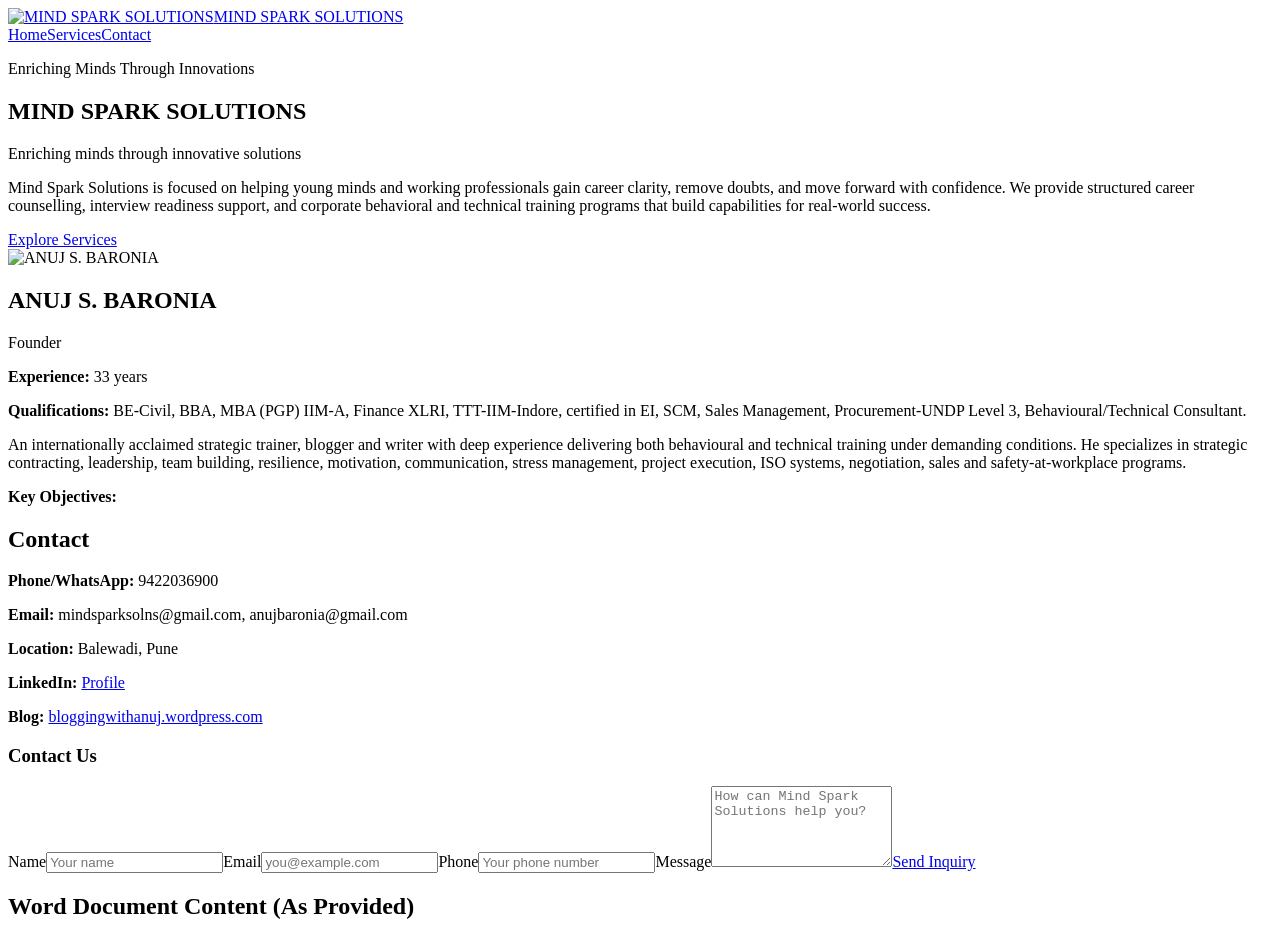
==== index.html @ 84519473 "Fix wallpaper asset path and redeploy static site" ====
<!DOCTYPE html><!--M9sIBnpE1X4_tfOrThRJ1--><html lang="en"><head><meta charSet="utf-8"/><meta name="viewport" content="width=device-width, initial-scale=1"/><link rel="preload" as="image" href="https://cdn.sanity.io/images/bre0b14b/production/0f4d6469ff3a203915226ed9542011f21049401d-160x127.jpg?rect=0,18,160,93&amp;w=240&amp;h=140"/><link rel="preload" as="image" href="https://cdn.sanity.io/images/bre0b14b/production/298e2a6131d64cf9a83df5d5cdf6d8bdfe95991b-1024x1012.jpg?rect=6,0,1012,1012&amp;w=500&amp;h=500"/><link rel="stylesheet" href="/Anuj_Baronia/_next/static/css/8b0b779b5762bd24.css" data-precedence="next"/><link rel="preload" as="script" fetchPriority="low" href="/Anuj_Baronia/_next/static/chunks/webpack-ed2e53abb8a1f10c.js"/><script src="/Anuj_Baronia/_next/static/chunks/4bd1b696-8b20f5740c9f0351.js" async=""></script><script src="/Anuj_Baronia/_next/static/chunks/255-03d8bde98ab1ef5b.js" async=""></script><script src="/Anuj_Baronia/_next/static/chunks/main-app-cd39a8e09364d6b1.js" async=""></script><script src="/Anuj_Baronia/_next/static/chunks/787-4b1746938708a63e.js" async=""></script><script src="/Anuj_Baronia/_next/static/chunks/app/page-6e0f05eaf040568f.js" async=""></script><title>Mind Spark Solutions</title><meta name="description" content="Mind Spark Solutions - enriching minds through innovative solutions"/><script src="/Anuj_Baronia/_next/static/chunks/polyfills-42372ed130431b0a.js" noModule=""></script></head><body><div hidden=""><!--$--><!--/$--></div><header class="topbar"><div class="container topbar-inner"><a class="brand-link" href="/Anuj_Baronia"><img src="https://cdn.sanity.io/images/bre0b14b/production/0f4d6469ff3a203915226ed9542011f21049401d-160x127.jpg?rect=0,18,160,93&amp;w=240&amp;h=140" alt="MIND SPARK SOLUTIONS" class="logo"/><span>MIND SPARK SOLUTIONS</span></a><nav class="topnav"><a class="active" href="/Anuj_Baronia">Home</a><a href="/Anuj_Baronia/services">Services</a><a href="#contact">Contact</a></nav></div></header><section class="hero-home"><div class="container hero-panel"><p class="eyebrow">Enriching Minds Through Innovations</p><h1>MIND SPARK SOLUTIONS</h1><p class="tagline">Enriching minds through innovative solutions</p><p>Mind Spark Solutions is focused on helping young minds and working professionals gain career clarity, remove doubts, and move forward with confidence. We provide structured career counselling, interview readiness support, and corporate behavioral and technical training programs that build capabilities for real-world success.</p><a class="btn" href="/Anuj_Baronia/services">Explore Services</a></div></section><section class="section"><div class="container profile-grid"><article class="card profile-card"><img src="https://cdn.sanity.io/images/bre0b14b/production/298e2a6131d64cf9a83df5d5cdf6d8bdfe95991b-1024x1012.jpg?rect=6,0,1012,1012&amp;w=500&amp;h=500" alt="ANUJ S. BARONIA" class="profile-image"/><div><h2>ANUJ S. BARONIA</h2><p class="muted">Founder</p><p><strong>Experience:</strong> <!-- -->33<!-- --> years</p><p><strong>Qualifications:</strong> <!-- -->BE-Civil, BBA, MBA (PGP) IIM-A, Finance XLRI, TTT-IIM-Indore, certified in EI, SCM, Sales Management, Procurement-UNDP Level 3, Behavioural/Technical Consultant.</p><p class="doc-preserve">An internationally acclaimed strategic trainer, blogger and writer with deep experience delivering both behavioural and technical training under demanding conditions. He specializes in strategic contracting, leadership, team building, resilience, motivation, communication, stress management, project execution, ISO systems, negotiation, sales and safety-at-workplace programs.</p><p class="doc-preserve"><strong>Key Objectives:</strong> </p></div></article></div></section><section id="contact" class="section"><div class="container contact-layout"><div class="card contact-info-card"><h2>Contact</h2><p><strong>Phone/WhatsApp:</strong> <span>9422036900</span></p><p><strong>Email:</strong> <span>mindsparksolns@gmail.com, anujbaronia@gmail.com</span></p><p><strong>Location:</strong> <span>Balewadi, Pune</span></p><p><strong>LinkedIn:</strong> <a href="https://www.linkedin.com/in/anuj-baronia-motivational-trainer-dgm-hpcl-57b08628/" target="_blank" rel="noreferrer">Profile</a></p><p><strong>Blog:</strong> <a href="https://drive.google.com/file/d/1AD6oXzR3zsWR8wqK1cyl5kDLmecyO86m/view?usp=drivesdk" target="_blank" rel="noreferrer">bloggingwithanuj.wordpress.com</a></p></div><form class="card contact-form"><h3>Contact Us</h3><label>Name<input type="text" placeholder="Your name" required=""/></label><label>Email<input type="email" placeholder="you@example.com" required=""/></label><label>Phone<input type="tel" placeholder="Your phone number"/></label><label>Message<textarea rows="5" placeholder="How can Mind Spark Solutions help you?" required=""></textarea></label><a class="btn" href="mailto:mindsparksolns@gmail.com?subject=Website%20Inquiry%20-%20Mind%20Spark%20Solutions">Send Inquiry</a></form></div></section><section class="section"><div class="container card"><h2>Word Document Content (As Provided)</h2></div></section><!--$--><!--/$--><script src="/Anuj_Baronia/_next/static/chunks/webpack-ed2e53abb8a1f10c.js" id="_R_" async=""></script><script>(self.__next_f=self.__next_f||[]).push([0])</script><script>self.__next_f.push([1,"1:\"$Sreact.fragment\"\n4:I[4431,[],\"OutletBoundary\"]\n6:I[5278,[],\"AsyncMetadataOutlet\"]\n8:I[4431,[],\"ViewportBoundary\"]\na:I[4431,[],\"MetadataBoundary\"]\nb:\"$Sreact.suspense\"\nd:I[7150,[],\"\"]\n:HL[\"/Anuj_Baronia/_next/static/css/8b0b779b5762bd24.css\",\"style\"]\n"])</script><script>self.__next_f.push([1,"0:{\"P\":null,\"b\":\"M9sIBnpE1X4_tfOrThRJ1\",\"p\":\"/Anuj_Baronia\",\"c\":[\"\",\"\"],\"i\":false,\"f\":[[[\"\",{\"children\":[\"__PAGE__\",{}]},\"$undefined\",\"$undefined\",true],[\"\",[\"$\",\"$1\",\"c\",{\"children\":[[[\"$\",\"link\",\"0\",{\"rel\":\"stylesheet\",\"href\":\"/Anuj_Baronia/_next/static/css/8b0b779b5762bd24.css\",\"precedence\":\"next\",\"crossOrigin\":\"$undefined\",\"nonce\":\"$undefined\"}]],\"$L2\"]}],{\"children\":[\"__PAGE__\",[\"$\",\"$1\",\"c\",{\"children\":[\"$L3\",null,[\"$\",\"$L4\",null,{\"children\":[\"$L5\",[\"$\",\"$L6\",null,{\"promise\":\"$@7\"}]]}]]}],{},null,false]},null,false],[\"$\",\"$1\",\"h\",{\"children\":[null,[[\"$\",\"$L8\",null,{\"children\":\"$L9\"}],null],[\"$\",\"$La\",null,{\"children\":[\"$\",\"div\",null,{\"hidden\":true,\"children\":[\"$\",\"$b\",null,{\"fallback\":null,\"children\":\"$Lc\"}]}]}]]}],false]],\"m\":\"$undefined\",\"G\":[\"$d\",[]],\"s\":false,\"S\":true}\n"])</script><script>self.__next_f.push([1,"e:I[9766,[],\"\"]\nf:I[8924,[],\"\"]\n"])</script><script>self.__next_f.push([1,"2:[\"$\",\"html\",null,{\"lang\":\"en\",\"children\":[\"$\",\"body\",null,{\"children\":[\"$\",\"$Le\",null,{\"parallelRouterKey\":\"children\",\"error\":\"$undefined\",\"errorStyles\":\"$undefined\",\"errorScripts\":\"$undefined\",\"template\":[\"$\",\"$Lf\",null,{}],\"templateStyles\":\"$undefined\",\"templateScripts\":\"$undefined\",\"notFound\":[[[\"$\",\"title\",null,{\"children\":\"404: This page could not be found.\"}],[\"$\",\"div\",null,{\"style\":{\"fontFamily\":\"system-ui,\\\"Segoe UI\\\",Roboto,Helvetica,Arial,sans-serif,\\\"Apple Color Emoji\\\",\\\"Segoe UI Emoji\\\"\",\"height\":\"100vh\",\"textAlign\":\"center\",\"display\":\"flex\",\"flexDirection\":\"column\",\"alignItems\":\"center\",\"justifyContent\":\"center\"},\"children\":[\"$\",\"div\",null,{\"children\":[[\"$\",\"style\",null,{\"dangerouslySetInnerHTML\":{\"__html\":\"body{color:#000;background:#fff;margin:0}.next-error-h1{border-right:1px solid rgba(0,0,0,.3)}@media (prefers-color-scheme:dark){body{color:#fff;background:#000}.next-error-h1{border-right:1px solid rgba(255,255,255,.3)}}\"}}],[\"$\",\"h1\",null,{\"className\":\"next-error-h1\",\"style\":{\"display\":\"inline-block\",\"margin\":\"0 20px 0 0\",\"padding\":\"0 23px 0 0\",\"fontSize\":24,\"fontWeight\":500,\"verticalAlign\":\"top\",\"lineHeight\":\"49px\"},\"children\":404}],[\"$\",\"div\",null,{\"style\":{\"display\":\"inline-block\"},\"children\":[\"$\",\"h2\",null,{\"style\":{\"fontSize\":14,\"fontWeight\":400,\"lineHeight\":\"49px\",\"margin\":0},\"children\":\"This page could not be found.\"}]}]]}]}]],[]],\"forbidden\":\"$undefined\",\"unauthorized\":\"$undefined\"}]}]}]\n"])</script><script>self.__next_f.push([1,"9:[[\"$\",\"meta\",\"0\",{\"charSet\":\"utf-8\"}],[\"$\",\"meta\",\"1\",{\"name\":\"viewport\",\"content\":\"width=device-width, initial-scale=1\"}]]\n5:null\n"])</script><script>self.__next_f.push([1,"7:{\"metadata\":[[\"$\",\"title\",\"0\",{\"children\":\"Mind Spark Solutions\"}],[\"$\",\"meta\",\"1\",{\"name\":\"description\",\"content\":\"Mind Spark Solutions - enriching minds through innovative solutions\"}]],\"error\":null,\"digest\":\"$undefined\"}\n"])</script><script>self.__next_f.push([1,"c:\"$7:metadata\"\n"])</script><script>self.__next_f.push([1,"10:I[3820,[\"787\",\"static/chunks/787-4b1746938708a63e.js\",\"974\",\"static/chunks/app/page-6e0f05eaf040568f.js\"],\"default\"]\n"])</script><script>self.__next_f.push([1,"3:[\"$\",\"$L10\",null,{\"data\":{\"about\":\"Mind Spark Solutions is focused on helping young minds and working professionals gain career clarity, remove doubts, and move forward with confidence. We provide structured career counselling, interview readiness support, and corporate behavioral and technical training programs that build capabilities for real-world success.\",\"blogUrl\":\"https://drive.google.com/file/d/1AD6oXzR3zsWR8wqK1cyl5kDLmecyO86m/view?usp=drivesdk\",\"brandName\":\"MIND SPARK SOLUTIONS\",\"contact\":{\"emails\":[\"mindsparksolns@gmail.com\",\"anujbaronia@gmail.com\"],\"location\":\"Balewadi, Pune\",\"phone\":\"9422036900\"},\"customMentorshipItems\":[{\"description\":\"Build your CV with HR experts so it creates a strong first impression and improves interview chances.\",\"image\":{\"_type\":\"image\",\"asset\":{\"_ref\":\"image-bbeb1aff2e52ab2ad1223270f8d69f30bd9c3567-128x128-svg\",\"_type\":\"reference\"}},\"price\":\"?2000\",\"title\":\"CV Building\"},{\"description\":\"Revamp your LinkedIn profile with recruiter-led recommendations to showcase your career journey effectively.\",\"image\":{\"_type\":\"image\",\"asset\":{\"_ref\":\"image-19aa5e2caff4294a3628185b0344e7b7b3035473-128x128-svg\",\"_type\":\"reference\"}},\"price\":\"?2000\",\"title\":\"LinkedIn Profile Building\"},{\"description\":\"Build complete recruiter-ready LinkedIn and CV assets with HR/recruitment expert guidance.\",\"image\":{\"_type\":\"image\",\"asset\":{\"_ref\":\"image-bbeb1aff2e52ab2ad1223270f8d69f30bd9c3567-128x128-svg\",\"_type\":\"reference\"}},\"price\":\"?3500\",\"title\":\"LinkedIn Profile + CV Building\"},{\"description\":\"Create a customized job application tracker with role, company, and execution steps to land your dream job.\",\"image\":{\"_type\":\"image\",\"asset\":{\"_ref\":\"image-5e649adfa7097f50a3c74241880e5f29d204a2a6-128x128-svg\",\"_type\":\"reference\"}},\"price\":\"?4000\",\"title\":\"Job Application Strategy\"},{\"description\":\"Get a detailed psychometric report to understand interests, personality and ability with future path clarity.\",\"image\":{\"_type\":\"image\",\"asset\":{\"_ref\":\"image-9a194ba5e80045d4f63a5d3000c4a2ab20894daa-128x128-svg\",\"_type\":\"reference\"}},\"price\":\"?2500\",\"title\":\"Career Report\"},{\"description\":\"Combine psychometric report analysis with coaching to shortlist top career paths you are likely to enjoy and excel at.\",\"image\":{\"_type\":\"image\",\"asset\":{\"_ref\":\"image-9a194ba5e80045d4f63a5d3000c4a2ab20894daa-128x128-svg\",\"_type\":\"reference\"}},\"price\":\"?4000\",\"title\":\"Career Report + Career Counselling\"},{\"description\":\"Get direct ongoing access to knowledge content and career expert support for day-to-day career decisions.\",\"image\":{\"_type\":\"image\",\"asset\":{\"_ref\":\"image-d6b3a5173fab9e0bcfb0f2ba3cf90938888586c8-128x128-svg\",\"_type\":\"reference\"}},\"price\":\"?250/month\",\"title\":\"Knowledge Gateway + Career Helpline Access\"},{\"description\":\"Resolve targeted career queries through one-on-one sessions with an expert in your chosen field.\",\"image\":{\"_type\":\"image\",\"asset\":{\"_ref\":\"image-3dfc35cfeccc2e050501154205ff28f2dddbfe8f-128x128-svg\",\"_type\":\"reference\"}},\"price\":\"?3500 per interaction for 1 hour\",\"title\":\"One-to-One Session with a Career Expert\"},{\"description\":\"Get unbiased recommendations and structured planning support for masters studies and college options.\",\"image\":{\"_type\":\"image\",\"asset\":{\"_ref\":\"image-9c46ae4d55262af00e8599c69f2974e1dd3e4785-128x128-svg\",\"_type\":\"reference\"}},\"price\":\"?3000 for planner with top 10 colleges in India OR any 1 country abroad\",\"title\":\"Overseas Admission Planner\"},{\"description\":\"Improve admission odds by structuring your SOP in the most ideal manner through expert discussions.\",\"image\":{\"_type\":\"image\",\"asset\":{\"_ref\":\"image-9c46ae4d55262af00e8599c69f2974e1dd3e4785-128x128-svg\",\"_type\":\"reference\"}},\"price\":\"?3000 for a one hour session\",\"title\":\"Overseas Admission: SOP Brainstorm\"},{\"description\":\"Get your SOP reviewed by overseas admissions experts before final submission.\",\"image\":{\"_type\":\"image\",\"asset\":{\"_ref\":\"image-9c46ae4d55262af00e8599c69f2974e1dd3e4785-128x128-svg\",\"_type\":\"reference\"}},\"price\":\"?2500\",\"title\":\"Overseas Admission: SOP Review\"},{\"description\":\"Prepare for upcoming interviews with guidance from experienced HR experts and improve success rates.\",\"image\":{\"_type\":\"image\",\"asset\":{\"_ref\":\"image-5f39a705f2878dcda41972a507f2733add005f6b-128x128-svg\",\"_type\":\"reference\"}},\"price\":\"?2000\",\"title\":\"Interview Prep Session\"}],\"customMentorshipSubtitle\":\"If you want to subscribe to specific services from Mentoria that resolve your career challenges, choose one or more of the following.\",\"customMentorshipTitle\":\"Want to Customise Your Mentorship Plan?\",\"docExactSections\":null,\"founder\":{\"bio\":\"An internationally acclaimed strategic trainer, blogger and writer with deep experience delivering both behavioural and technical training under demanding conditions. He specializes in strategic contracting, leadership, team building, resilience, motivation, communication, stress management, project execution, ISO systems, negotiation, sales and safety-at-workplace programs.\",\"image\":{\"_type\":\"image\",\"asset\":{\"_ref\":\"image-298e2a6131d64cf9a83df5d5cdf6d8bdfe95991b-1024x1012-jpg\",\"_type\":\"reference\"}},\"keyObjectives\":null,\"name\":\"ANUJ S. BARONIA\",\"qualifications\":\"BE-Civil, BBA, MBA (PGP) IIM-A, Finance XLRI, TTT-IIM-Indore, certified in EI, SCM, Sales Management, Procurement-UNDP Level 3, Behavioural/Technical Consultant.\",\"yearsExperience\":null},\"instagram\":\"@mindsparksolns\",\"linkedinUrl\":\"https://www.linkedin.com/in/anuj-baronia-motivational-trainer-dgm-hpcl-57b08628/\",\"logo\":{\"_type\":\"image\",\"asset\":{\"_ref\":\"image-0f4d6469ff3a203915226ed9542011f21049401d-160x127-jpg\",\"_type\":\"reference\"}},\"partners\":null,\"planTabs\":[{\"groups\":[{\"key\":\"8-9\",\"label\":\"8-9 Students\",\"premiumFeatures\":[\"Psychometric assessments to measure interests, personality and abilities\",\"8 career counselling sessions (1 every year) until graduation\",\"Lifetime access to Knowledge Gateway\",\"Invites to live webinars by industry experts\",\"Customised reports after each session with education pathways\",\"Guidance on studying abroad\",\"CV building during internships/graduation\"],\"premiumPlan\":\"Discover Plus+ - ?15,000\",\"standardFeatures\":[\"Psychometric assessment to measure interests\",\"1 career counselling session with expert career coaches\",\"Lifetime access to Knowledge Gateway\",\"Invites to live webinars by industry experts\"],\"standardPlan\":\"Discover - ?5,500\"},{\"key\":\"10-12\",\"label\":\"10-12 Students\",\"premiumFeatures\":[\"Psychometric assessment to measure interests, personality and abilities\",\"4 career counselling sessions\",\"Lifetime access to Knowledge Gateway\",\"Attend live webinars by industry experts\",\"Customised reports after each session with education pathways\",\"Guidance on studying abroad\",\"CV reviews during internships/graduation\"],\"premiumPlan\":\"Achieve Plus+ - ?10,599\",\"standardFeatures\":[\"Psychometric assessment to measure interests, personality and abilities\",\"1 career counselling session\",\"Lifetime access to Knowledge Gateway\",\"Pre-recorded webinars by industry experts\"],\"standardPlan\":\"Achieve Online - ?5,999\"},{\"key\":\"college-graduates\",\"label\":\"College Graduates\",\"premiumFeatures\":[\"Psychometric assessment to measure interests, personality and abilities\",\"3 career counselling sessions\",\"Lifetime access to Knowledge Gateway\",\"Attend live webinars by industry experts\",\"Customised reports after each session with information on certificate/online courses\",\"Guidance on studying abroad\",\"CV reviews for job application\"],\"premiumPlan\":\"Ascend Plus+ - ?10,599\",\"standardFeatures\":[\"Psychometric assessment to measure interests, personality and abilities\",\"1 career counselling session\",\"Lifetime access to Knowledge Gateway\",\"Pre-recorded webinars by industry experts\"],\"standardPlan\":\"Ascend Online - ?6,499\"},{\"key\":\"working-professionals\",\"label\":\"Working Professionals\",\"premiumFeatures\":[\"Psychometric assessment to measure interests, personality and abilities\",\"3 career counselling sessions\",\"Lifetime access to Knowledge Gateway\",\"Attend live webinars by industry experts\",\"Customised reports after each session with information on certificate/online courses\",\"Guidance on studying abroad\",\"CV reviews for job application\"],\"premiumPlan\":\"Ascend Plus+ - ?10,599\",\"standardFeatures\":[\"Psychometric assessment to measure interests, personality and abilities\",\"1 career counselling session\",\"Lifetime access to Knowledge Gateway\",\"Pre-recorded webinars by industry experts\"],\"standardPlan\":\"Ascend Online - ?6,499\"}],\"key\":\"mentoria-plans\",\"label\":\"Mentoria's Plans\"},{\"groups\":[],\"key\":\"custom-mentorship\",\"label\":\"Customise Your Mentorship Plan\"}],\"primaryColor\":\"French Blue\",\"secondaryColor\":\"Signal Red with Black boundary of Box\",\"seoDescription\":\"Corporate training and career counselling for students, graduates and working professionals.\",\"seoTitle\":\"Mind Spark Solutions\",\"services\":[{\"audience\":\"Corporates, CEOs/MDs, Vice Presidents, SBU Heads, HR/Training heads, middle management and junior management.\",\"bullets\":[\"Leadership Development\",\"Building Employee Resilience\",\"Stress Management\",\"Effective Communication\",\"Negotiation and Motivation\",\"Strategic Contracting and Excellence\"],\"summary\":\"Mind Spark delivers behavioural and technical corporate training programs across leadership, resilience, communication, negotiation, motivation, creativity, procurement, safety, ISO/IMS, strategic contracting and more.\",\"title\":\"Corporate Training\"},{\"audience\":\"Students (Class 8 to 12), college graduates, and working professionals up to 50+ years looking to upskill or change career direction.\",\"bullets\":[\"Detailed psychometric analysis\",\"Career path recommendations\",\"Education and skill-gap guidance\",\"Online, Offline and Hybrid delivery\"],\"summary\":\"Structured psychometric analysis-based counselling to understand interests, personality and ability, with guidance on career pathways and educational enhancement.\",\"title\":\"Career Counselling\"}],\"socialLinks\":[{\"_key\":\"pmEKDGjWizERk3bnpX1jO9\",\"label\":\"Instagram\",\"url\":\"https://www.instagram.com/mindsparksolns/\"},{\"_key\":\"pmEKDGjWizERk3bnpX1jQo\",\"label\":\"LinkedIn\",\"url\":\"https://www.linkedin.com/in/anuj-baronia-motivational-trainer-dgm-hpcl-57b08628/\"}],\"tagline\":\"Enriching minds through innovative solutions\",\"testimonials\":[]}}]\n"])</script></body></html>
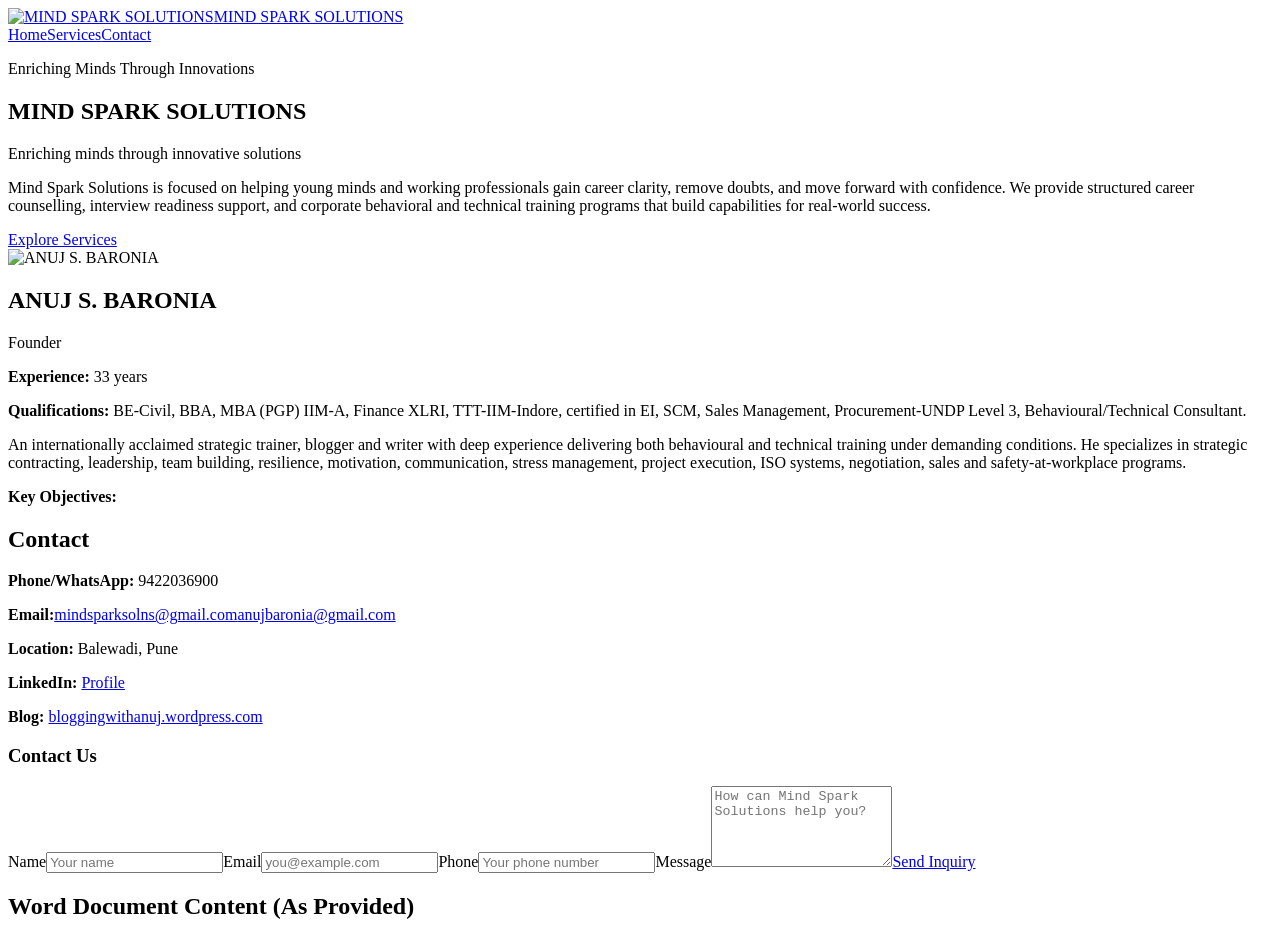
==== commit ad28abe0: "Use exact wallpaper, fix contact email layout, sync founder text" ====
--- a/index.html
+++ b/index.html
@@ -1 +1 @@
-<!DOCTYPE html><!--M9sIBnpE1X4_tfOrThRJ1--><html lang="en"><head><meta charSet="utf-8"/><meta name="viewport" content="width=device-width, initial-scale=1"/><link rel="preload" as="image" href="https://cdn.sanity.io/images/bre0b14b/production/0f4d6469ff3a203915226ed9542011f21049401d-160x127.jpg?rect=0,18,160,93&amp;w=240&amp;h=140"/><link rel="preload" as="image" href="https://cdn.sanity.io/images/bre0b14b/production/298e2a6131d64cf9a83df5d5cdf6d8bdfe95991b-1024x1012.jpg?rect=6,0,1012,1012&amp;w=500&amp;h=500"/><link rel="stylesheet" href="/Anuj_Baronia/_next/static/css/8b0b779b5762bd24.css" data-precedence="next"/><link rel="preload" as="script" fetchPriority="low" href="/Anuj_Baronia/_next/static/chunks/webpack-ed2e53abb8a1f10c.js"/><script src="/Anuj_Baronia/_next/static/chunks/4bd1b696-8b20f5740c9f0351.js" async=""></script><script src="/Anuj_Baronia/_next/static/chunks/255-03d8bde98ab1ef5b.js" async=""></script><script src="/Anuj_Baronia/_next/static/chunks/main-app-cd39a8e09364d6b1.js" async=""></script><script src="/Anuj_Baronia/_next/static/chunks/787-4b1746938708a63e.js" async=""></script><script src="/Anuj_Baronia/_next/static/chunks/app/page-6e0f05eaf040568f.js" async=""></script><title>Mind Spark Solutions</title><meta name="description" content="Mind Spark Solutions - enriching minds through innovative solutions"/><script src="/Anuj_Baronia/_next/static/chunks/polyfills-42372ed130431b0a.js" noModule=""></script></head><body><div hidden=""><!--$--><!--/$--></div><header class="topbar"><div class="container topbar-inner"><a class="brand-link" href="/Anuj_Baronia"><img src="https://cdn.sanity.io/images/bre0b14b/production/0f4d6469ff3a203915226ed9542011f21049401d-160x127.jpg?rect=0,18,160,93&amp;w=240&amp;h=140" alt="MIND SPARK SOLUTIONS" class="logo"/><span>MIND SPARK SOLUTIONS</span></a><nav class="topnav"><a class="active" href="/Anuj_Baronia">Home</a><a href="/Anuj_Baronia/services">Services</a><a href="#contact">Contact</a></nav></div></header><section class="hero-home"><div class="container hero-panel"><p class="eyebrow">Enriching Minds Through Innovations</p><h1>MIND SPARK SOLUTIONS</h1><p class="tagline">Enriching minds through innovative solutions</p><p>Mind Spark Solutions is focused on helping young minds and working professionals gain career clarity, remove doubts, and move forward with confidence. We provide structured career counselling, interview readiness support, and corporate behavioral and technical training programs that build capabilities for real-world success.</p><a class="btn" href="/Anuj_Baronia/services">Explore Services</a></div></section><section class="section"><div class="container profile-grid"><article class="card profile-card"><img src="https://cdn.sanity.io/images/bre0b14b/production/298e2a6131d64cf9a83df5d5cdf6d8bdfe95991b-1024x1012.jpg?rect=6,0,1012,1012&amp;w=500&amp;h=500" alt="ANUJ S. BARONIA" class="profile-image"/><div><h2>ANUJ S. BARONIA</h2><p class="muted">Founder</p><p><strong>Experience:</strong> <!-- -->33<!-- --> years</p><p><strong>Qualifications:</strong> <!-- -->BE-Civil, BBA, MBA (PGP) IIM-A, Finance XLRI, TTT-IIM-Indore, certified in EI, SCM, Sales Management, Procurement-UNDP Level 3, Behavioural/Technical Consultant.</p><p class="doc-preserve">An internationally acclaimed strategic trainer, blogger and writer with deep experience delivering both behavioural and technical training under demanding conditions. He specializes in strategic contracting, leadership, team building, resilience, motivation, communication, stress management, project execution, ISO systems, negotiation, sales and safety-at-workplace programs.</p><p class="doc-preserve"><strong>Key Objectives:</strong> </p></div></article></div></section><section id="contact" class="section"><div class="container contact-layout"><div class="card contact-info-card"><h2>Contact</h2><p><strong>Phone/WhatsApp:</strong> <span>9422036900</span></p><p><strong>Email:</strong> <span>mindsparksolns@gmail.com, anujbaronia@gmail.com</span></p><p><strong>Location:</strong> <span>Balewadi, Pune</span></p><p><strong>LinkedIn:</strong> <a href="https://www.linkedin.com/in/anuj-baronia-motivational-trainer-dgm-hpcl-57b08628/" target="_blank" rel="noreferrer">Profile</a></p><p><strong>Blog:</strong> <a href="https://drive.google.com/file/d/1AD6oXzR3zsWR8wqK1cyl5kDLmecyO86m/view?usp=drivesdk" target="_blank" rel="noreferrer">bloggingwithanuj.wordpress.com</a></p></div><form class="card contact-form"><h3>Contact Us</h3><label>Name<input type="text" placeholder="Your name" required=""/></label><label>Email<input type="email" placeholder="you@example.com" required=""/></label><label>Phone<input type="tel" placeholder="Your phone number"/></label><label>Message<textarea rows="5" placeholder="How can Mind Spark Solutions help you?" required=""></textarea></label><a class="btn" href="mailto:mindsparksolns@gmail.com?subject=Website%20Inquiry%20-%20Mind%20Spark%20Solutions">Send Inquiry</a></form></div></section><section class="section"><div class="container card"><h2>Word Document Content (As Provided)</h2></div></section><!--$--><!--/$--><script src="/Anuj_Baronia/_next/static/chunks/webpack-ed2e53abb8a1f10c.js" id="_R_" async=""></script><script>(self.__next_f=self.__next_f||[]).push([0])</script><script>self.__next_f.push([1,"1:\"$Sreact.fragment\"\n4:I[4431,[],\"OutletBoundary\"]\n6:I[5278,[],\"AsyncMetadataOutlet\"]\n8:I[4431,[],\"ViewportBoundary\"]\na:I[4431,[],\"MetadataBoundary\"]\nb:\"$Sreact.suspense\"\nd:I[7150,[],\"\"]\n:HL[\"/Anuj_Baronia/_next/static/css/8b0b779b5762bd24.css\",\"style\"]\n"])</script><script>self.__next_f.push([1,"0:{\"P\":null,\"b\":\"M9sIBnpE1X4_tfOrThRJ1\",\"p\":\"/Anuj_Baronia\",\"c\":[\"\",\"\"],\"i\":false,\"f\":[[[\"\",{\"children\":[\"__PAGE__\",{}]},\"$undefined\",\"$undefined\",true],[\"\",[\"$\",\"$1\",\"c\",{\"children\":[[[\"$\",\"link\",\"0\",{\"rel\":\"stylesheet\",\"href\":\"/Anuj_Baronia/_next/static/css/8b0b779b5762bd24.css\",\"precedence\":\"next\",\"crossOrigin\":\"$undefined\",\"nonce\":\"$undefined\"}]],\"$L2\"]}],{\"children\":[\"__PAGE__\",[\"$\",\"$1\",\"c\",{\"children\":[\"$L3\",null,[\"$\",\"$L4\",null,{\"children\":[\"$L5\",[\"$\",\"$L6\",null,{\"promise\":\"$@7\"}]]}]]}],{},null,false]},null,false],[\"$\",\"$1\",\"h\",{\"children\":[null,[[\"$\",\"$L8\",null,{\"children\":\"$L9\"}],null],[\"$\",\"$La\",null,{\"children\":[\"$\",\"div\",null,{\"hidden\":true,\"children\":[\"$\",\"$b\",null,{\"fallback\":null,\"children\":\"$Lc\"}]}]}]]}],false]],\"m\":\"$undefined\",\"G\":[\"$d\",[]],\"s\":false,\"S\":true}\n"])</script><script>self.__next_f.push([1,"e:I[9766,[],\"\"]\nf:I[8924,[],\"\"]\n"])</script><script>self.__next_f.push([1,"2:[\"$\",\"html\",null,{\"lang\":\"en\",\"children\":[\"$\",\"body\",null,{\"children\":[\"$\",\"$Le\",null,{\"parallelRouterKey\":\"children\",\"error\":\"$undefined\",\"errorStyles\":\"$undefined\",\"errorScripts\":\"$undefined\",\"template\":[\"$\",\"$Lf\",null,{}],\"templateStyles\":\"$undefined\",\"templateScripts\":\"$undefined\",\"notFound\":[[[\"$\",\"title\",null,{\"children\":\"404: This page could not be found.\"}],[\"$\",\"div\",null,{\"style\":{\"fontFamily\":\"system-ui,\\\"Segoe UI\\\",Roboto,Helvetica,Arial,sans-serif,\\\"Apple Color Emoji\\\",\\\"Segoe UI Emoji\\\"\",\"height\":\"100vh\",\"textAlign\":\"center\",\"display\":\"flex\",\"flexDirection\":\"column\",\"alignItems\":\"center\",\"justifyContent\":\"center\"},\"children\":[\"$\",\"div\",null,{\"children\":[[\"$\",\"style\",null,{\"dangerouslySetInnerHTML\":{\"__html\":\"body{color:#000;background:#fff;margin:0}.next-error-h1{border-right:1px solid rgba(0,0,0,.3)}@media (prefers-color-scheme:dark){body{color:#fff;background:#000}.next-error-h1{border-right:1px solid rgba(255,255,255,.3)}}\"}}],[\"$\",\"h1\",null,{\"className\":\"next-error-h1\",\"style\":{\"display\":\"inline-block\",\"margin\":\"0 20px 0 0\",\"padding\":\"0 23px 0 0\",\"fontSize\":24,\"fontWeight\":500,\"verticalAlign\":\"top\",\"lineHeight\":\"49px\"},\"children\":404}],[\"$\",\"div\",null,{\"style\":{\"display\":\"inline-block\"},\"children\":[\"$\",\"h2\",null,{\"style\":{\"fontSize\":14,\"fontWeight\":400,\"lineHeight\":\"49px\",\"margin\":0},\"children\":\"This page could not be found.\"}]}]]}]}]],[]],\"forbidden\":\"$undefined\",\"unauthorized\":\"$undefined\"}]}]}]\n"])</script><script>self.__next_f.push([1,"9:[[\"$\",\"meta\",\"0\",{\"charSet\":\"utf-8\"}],[\"$\",\"meta\",\"1\",{\"name\":\"viewport\",\"content\":\"width=device-width, initial-scale=1\"}]]\n5:null\n"])</script><script>self.__next_f.push([1,"7:{\"metadata\":[[\"$\",\"title\",\"0\",{\"children\":\"Mind Spark Solutions\"}],[\"$\",\"meta\",\"1\",{\"name\":\"description\",\"content\":\"Mind Spark Solutions - enriching minds through innovative solutions\"}]],\"error\":null,\"digest\":\"$undefined\"}\n"])</script><script>self.__next_f.push([1,"c:\"$7:metadata\"\n"])</script><script>self.__next_f.push([1,"10:I[3820,[\"787\",\"static/chunks/787-4b1746938708a63e.js\",\"974\",\"static/chunks/app/page-6e0f05eaf040568f.js\"],\"default\"]\n"])</script><script>self.__next_f.push([1,"3:[\"$\",\"$L10\",null,{\"data\":{\"about\":\"Mind Spark Solutions is focused on helping young minds and working professionals gain career clarity, remove doubts, and move forward with confidence. We provide structured career counselling, interview readiness support, and corporate behavioral and technical training programs that build capabilities for real-world success.\",\"blogUrl\":\"https://drive.google.com/file/d/1AD6oXzR3zsWR8wqK1cyl5kDLmecyO86m/view?usp=drivesdk\",\"brandName\":\"MIND SPARK SOLUTIONS\",\"contact\":{\"emails\":[\"mindsparksolns@gmail.com\",\"anujbaronia@gmail.com\"],\"location\":\"Balewadi, Pune\",\"phone\":\"9422036900\"},\"customMentorshipItems\":[{\"description\":\"Build your CV with HR experts so it creates a strong first impression and improves interview chances.\",\"image\":{\"_type\":\"image\",\"asset\":{\"_ref\":\"image-bbeb1aff2e52ab2ad1223270f8d69f30bd9c3567-128x128-svg\",\"_type\":\"reference\"}},\"price\":\"?2000\",\"title\":\"CV Building\"},{\"description\":\"Revamp your LinkedIn profile with recruiter-led recommendations to showcase your career journey effectively.\",\"image\":{\"_type\":\"image\",\"asset\":{\"_ref\":\"image-19aa5e2caff4294a3628185b0344e7b7b3035473-128x128-svg\",\"_type\":\"reference\"}},\"price\":\"?2000\",\"title\":\"LinkedIn Profile Building\"},{\"description\":\"Build complete recruiter-ready LinkedIn and CV assets with HR/recruitment expert guidance.\",\"image\":{\"_type\":\"image\",\"asset\":{\"_ref\":\"image-bbeb1aff2e52ab2ad1223270f8d69f30bd9c3567-128x128-svg\",\"_type\":\"reference\"}},\"price\":\"?3500\",\"title\":\"LinkedIn Profile + CV Building\"},{\"description\":\"Create a customized job application tracker with role, company, and execution steps to land your dream job.\",\"image\":{\"_type\":\"image\",\"asset\":{\"_ref\":\"image-5e649adfa7097f50a3c74241880e5f29d204a2a6-128x128-svg\",\"_type\":\"reference\"}},\"price\":\"?4000\",\"title\":\"Job Application Strategy\"},{\"description\":\"Get a detailed psychometric report to understand interests, personality and ability with future path clarity.\",\"image\":{\"_type\":\"image\",\"asset\":{\"_ref\":\"image-9a194ba5e80045d4f63a5d3000c4a2ab20894daa-128x128-svg\",\"_type\":\"reference\"}},\"price\":\"?2500\",\"title\":\"Career Report\"},{\"description\":\"Combine psychometric report analysis with coaching to shortlist top career paths you are likely to enjoy and excel at.\",\"image\":{\"_type\":\"image\",\"asset\":{\"_ref\":\"image-9a194ba5e80045d4f63a5d3000c4a2ab20894daa-128x128-svg\",\"_type\":\"reference\"}},\"price\":\"?4000\",\"title\":\"Career Report + Career Counselling\"},{\"description\":\"Get direct ongoing access to knowledge content and career expert support for day-to-day career decisions.\",\"image\":{\"_type\":\"image\",\"asset\":{\"_ref\":\"image-d6b3a5173fab9e0bcfb0f2ba3cf90938888586c8-128x128-svg\",\"_type\":\"reference\"}},\"price\":\"?250/month\",\"title\":\"Knowledge Gateway + Career Helpline Access\"},{\"description\":\"Resolve targeted career queries through one-on-one sessions with an expert in your chosen field.\",\"image\":{\"_type\":\"image\",\"asset\":{\"_ref\":\"image-3dfc35cfeccc2e050501154205ff28f2dddbfe8f-128x128-svg\",\"_type\":\"reference\"}},\"price\":\"?3500 per interaction for 1 hour\",\"title\":\"One-to-One Session with a Career Expert\"},{\"description\":\"Get unbiased recommendations and structured planning support for masters studies and college options.\",\"image\":{\"_type\":\"image\",\"asset\":{\"_ref\":\"image-9c46ae4d55262af00e8599c69f2974e1dd3e4785-128x128-svg\",\"_type\":\"reference\"}},\"price\":\"?3000 for planner with top 10 colleges in India OR any 1 country abroad\",\"title\":\"Overseas Admission Planner\"},{\"description\":\"Improve admission odds by structuring your SOP in the most ideal manner through expert discussions.\",\"image\":{\"_type\":\"image\",\"asset\":{\"_ref\":\"image-9c46ae4d55262af00e8599c69f2974e1dd3e4785-128x128-svg\",\"_type\":\"reference\"}},\"price\":\"?3000 for a one hour session\",\"title\":\"Overseas Admission: SOP Brainstorm\"},{\"description\":\"Get your SOP reviewed by overseas admissions experts before final submission.\",\"image\":{\"_type\":\"image\",\"asset\":{\"_ref\":\"image-9c46ae4d55262af00e8599c69f2974e1dd3e4785-128x128-svg\",\"_type\":\"reference\"}},\"price\":\"?2500\",\"title\":\"Overseas Admission: SOP Review\"},{\"description\":\"Prepare for upcoming interviews with guidance from experienced HR experts and improve success rates.\",\"image\":{\"_type\":\"image\",\"asset\":{\"_ref\":\"image-5f39a705f2878dcda41972a507f2733add005f6b-128x128-svg\",\"_type\":\"reference\"}},\"price\":\"?2000\",\"title\":\"Interview Prep Session\"}],\"customMentorshipSubtitle\":\"If you want to subscribe to specific services from Mentoria that resolve your career challenges, choose one or more of the following.\",\"customMentorshipTitle\":\"Want to Customise Your Mentorship Plan?\",\"docExactSections\":null,\"founder\":{\"bio\":\"An internationally acclaimed strategic trainer, blogger and writer with deep experience delivering both behavioural and technical training under demanding conditions. He specializes in strategic contracting, leadership, team building, resilience, motivation, communication, stress management, project execution, ISO systems, negotiation, sales and safety-at-workplace programs.\",\"image\":{\"_type\":\"image\",\"asset\":{\"_ref\":\"image-298e2a6131d64cf9a83df5d5cdf6d8bdfe95991b-1024x1012-jpg\",\"_type\":\"reference\"}},\"keyObjectives\":null,\"name\":\"ANUJ S. BARONIA\",\"qualifications\":\"BE-Civil, BBA, MBA (PGP) IIM-A, Finance XLRI, TTT-IIM-Indore, certified in EI, SCM, Sales Management, Procurement-UNDP Level 3, Behavioural/Technical Consultant.\",\"yearsExperience\":null},\"instagram\":\"@mindsparksolns\",\"linkedinUrl\":\"https://www.linkedin.com/in/anuj-baronia-motivational-trainer-dgm-hpcl-57b08628/\",\"logo\":{\"_type\":\"image\",\"asset\":{\"_ref\":\"image-0f4d6469ff3a203915226ed9542011f21049401d-160x127-jpg\",\"_type\":\"reference\"}},\"partners\":null,\"planTabs\":[{\"groups\":[{\"key\":\"8-9\",\"label\":\"8-9 Students\",\"premiumFeatures\":[\"Psychometric assessments to measure interests, personality and abilities\",\"8 career counselling sessions (1 every year) until graduation\",\"Lifetime access to Knowledge Gateway\",\"Invites to live webinars by industry experts\",\"Customised reports after each session with education pathways\",\"Guidance on studying abroad\",\"CV building during internships/graduation\"],\"premiumPlan\":\"Discover Plus+ - ?15,000\",\"standardFeatures\":[\"Psychometric assessment to measure interests\",\"1 career counselling session with expert career coaches\",\"Lifetime access to Knowledge Gateway\",\"Invites to live webinars by industry experts\"],\"standardPlan\":\"Discover - ?5,500\"},{\"key\":\"10-12\",\"label\":\"10-12 Students\",\"premiumFeatures\":[\"Psychometric assessment to measure interests, personality and abilities\",\"4 career counselling sessions\",\"Lifetime access to Knowledge Gateway\",\"Attend live webinars by industry experts\",\"Customised reports after each session with education pathways\",\"Guidance on studying abroad\",\"CV reviews during internships/graduation\"],\"premiumPlan\":\"Achieve Plus+ - ?10,599\",\"standardFeatures\":[\"Psychometric assessment to measure interests, personality and abilities\",\"1 career counselling session\",\"Lifetime access to Knowledge Gateway\",\"Pre-recorded webinars by industry experts\"],\"standardPlan\":\"Achieve Online - ?5,999\"},{\"key\":\"college-graduates\",\"label\":\"College Graduates\",\"premiumFeatures\":[\"Psychometric assessment to measure interests, personality and abilities\",\"3 career counselling sessions\",\"Lifetime access to Knowledge Gateway\",\"Attend live webinars by industry experts\",\"Customised reports after each session with information on certificate/online courses\",\"Guidance on studying abroad\",\"CV reviews for job application\"],\"premiumPlan\":\"Ascend Plus+ - ?10,599\",\"standardFeatures\":[\"Psychometric assessment to measure interests, personality and abilities\",\"1 career counselling session\",\"Lifetime access to Knowledge Gateway\",\"Pre-recorded webinars by industry experts\"],\"standardPlan\":\"Ascend Online - ?6,499\"},{\"key\":\"working-professionals\",\"label\":\"Working Professionals\",\"premiumFeatures\":[\"Psychometric assessment to measure interests, personality and abilities\",\"3 career counselling sessions\",\"Lifetime access to Knowledge Gateway\",\"Attend live webinars by industry experts\",\"Customised reports after each session with information on certificate/online courses\",\"Guidance on studying abroad\",\"CV reviews for job application\"],\"premiumPlan\":\"Ascend Plus+ - ?10,599\",\"standardFeatures\":[\"Psychometric assessment to measure interests, personality and abilities\",\"1 career counselling session\",\"Lifetime access to Knowledge Gateway\",\"Pre-recorded webinars by industry experts\"],\"standardPlan\":\"Ascend Online - ?6,499\"}],\"key\":\"mentoria-plans\",\"label\":\"Mentoria's Plans\"},{\"groups\":[],\"key\":\"custom-mentorship\",\"label\":\"Customise Your Mentorship Plan\"}],\"primaryColor\":\"French Blue\",\"secondaryColor\":\"Signal Red with Black boundary of Box\",\"seoDescription\":\"Corporate training and career counselling for students, graduates and working professionals.\",\"seoTitle\":\"Mind Spark Solutions\",\"services\":[{\"audience\":\"Corporates, CEOs/MDs, Vice Presidents, SBU Heads, HR/Training heads, middle management and junior management.\",\"bullets\":[\"Leadership Development\",\"Building Employee Resilience\",\"Stress Management\",\"Effective Communication\",\"Negotiation and Motivation\",\"Strategic Contracting and Excellence\"],\"summary\":\"Mind Spark delivers behavioural and technical corporate training programs across leadership, resilience, communication, negotiation, motivation, creativity, procurement, safety, ISO/IMS, strategic contracting and more.\",\"title\":\"Corporate Training\"},{\"audience\":\"Students (Class 8 to 12), college graduates, and working professionals up to 50+ years looking to upskill or change career direction.\",\"bullets\":[\"Detailed psychometric analysis\",\"Career path recommendations\",\"Education and skill-gap guidance\",\"Online, Offline and Hybrid delivery\"],\"summary\":\"Structured psychometric analysis-based counselling to understand interests, personality and ability, with guidance on career pathways and educational enhancement.\",\"title\":\"Career Counselling\"}],\"socialLinks\":[{\"_key\":\"pmEKDGjWizERk3bnpX1jO9\",\"label\":\"Instagram\",\"url\":\"https://www.instagram.com/mindsparksolns/\"},{\"_key\":\"pmEKDGjWizERk3bnpX1jQo\",\"label\":\"LinkedIn\",\"url\":\"https://www.linkedin.com/in/anuj-baronia-motivational-trainer-dgm-hpcl-57b08628/\"}],\"tagline\":\"Enriching minds through innovative solutions\",\"testimonials\":[]}}]\n"])</script></body></html>+<!DOCTYPE html><!--fQoGFf9dLW8UPCn5Bp5Y8--><html lang="en"><head><meta charSet="utf-8"/><meta name="viewport" content="width=device-width, initial-scale=1"/><link rel="preload" as="image" href="https://cdn.sanity.io/images/bre0b14b/production/0f4d6469ff3a203915226ed9542011f21049401d-160x127.jpg?rect=0,18,160,93&amp;w=240&amp;h=140"/><link rel="preload" as="image" href="https://cdn.sanity.io/images/bre0b14b/production/298e2a6131d64cf9a83df5d5cdf6d8bdfe95991b-1024x1012.jpg?rect=6,0,1012,1012&amp;w=500&amp;h=500"/><link rel="stylesheet" href="/Anuj_Baronia/_next/static/css/508a15c25d811be9.css" data-precedence="next"/><link rel="preload" as="script" fetchPriority="low" href="/Anuj_Baronia/_next/static/chunks/webpack-ed2e53abb8a1f10c.js"/><script src="/Anuj_Baronia/_next/static/chunks/4bd1b696-8b20f5740c9f0351.js" async=""></script><script src="/Anuj_Baronia/_next/static/chunks/255-03d8bde98ab1ef5b.js" async=""></script><script src="/Anuj_Baronia/_next/static/chunks/main-app-cd39a8e09364d6b1.js" async=""></script><script src="/Anuj_Baronia/_next/static/chunks/787-4b1746938708a63e.js" async=""></script><script src="/Anuj_Baronia/_next/static/chunks/app/page-1da70c1fe1d6241e.js" async=""></script><title>Mind Spark Solutions</title><meta name="description" content="Mind Spark Solutions - enriching minds through innovative solutions"/><script src="/Anuj_Baronia/_next/static/chunks/polyfills-42372ed130431b0a.js" noModule=""></script></head><body><div hidden=""><!--$--><!--/$--></div><header class="topbar"><div class="container topbar-inner"><a class="brand-link" href="/Anuj_Baronia"><img src="https://cdn.sanity.io/images/bre0b14b/production/0f4d6469ff3a203915226ed9542011f21049401d-160x127.jpg?rect=0,18,160,93&amp;w=240&amp;h=140" alt="MIND SPARK SOLUTIONS" class="logo"/><span>MIND SPARK SOLUTIONS</span></a><nav class="topnav"><a class="active" href="/Anuj_Baronia">Home</a><a href="/Anuj_Baronia/services">Services</a><a href="#contact">Contact</a></nav></div></header><section class="hero-home"><div class="container hero-panel"><p class="eyebrow">Enriching Minds Through Innovations</p><h1>MIND SPARK SOLUTIONS</h1><p class="tagline">Enriching minds through innovative solutions</p><p>Mind Spark Solutions is focused on helping young minds and working professionals gain career clarity, remove doubts, and move forward with confidence. We provide structured career counselling, interview readiness support, and corporate behavioral and technical training programs that build capabilities for real-world success.</p><a class="btn" href="/Anuj_Baronia/services">Explore Services</a></div></section><section class="section"><div class="container profile-grid"><article class="card profile-card"><img src="https://cdn.sanity.io/images/bre0b14b/production/298e2a6131d64cf9a83df5d5cdf6d8bdfe95991b-1024x1012.jpg?rect=6,0,1012,1012&amp;w=500&amp;h=500" alt="ANUJ S. BARONIA" class="profile-image"/><div><h2>ANUJ S. BARONIA</h2><p class="muted">Founder</p><p><strong>Experience:</strong> <!-- -->33<!-- --> years</p><p><strong>Qualifications:</strong> <!-- -->BE-Civil, BBA, MBA (PGP) IIM-A, Finance XLRI, TTT-IIM-Indore, certified in EI, SCM, Sales Management, Procurement-UNDP Level 3, Behavioural/Technical Consultant.</p><p class="doc-preserve">An internationally acclaimed strategic trainer, blogger and writer with deep experience delivering both behavioural and technical training under demanding conditions. He specializes in strategic contracting, leadership, team building, resilience, motivation, communication, stress management, project execution, ISO systems, negotiation, sales and safety-at-workplace programs.</p><p class="doc-preserve"><strong>Key Objectives:</strong> </p></div></article></div></section><section id="contact" class="section"><div class="container contact-layout"><div class="card contact-info-card"><h2>Contact</h2><p class="contact-row"><strong>Phone/WhatsApp:</strong> <span class="contact-value">9422036900</span></p><p class="contact-row"><strong>Email:</strong><span class="contact-value"><a class="email-link" href="mailto:mindsparksolns@gmail.com">mindsparksolns@gmail.com</a><a class="email-link" href="mailto:anujbaronia@gmail.com">anujbaronia@gmail.com</a></span></p><p class="contact-row"><strong>Location:</strong> <span class="contact-value">Balewadi, Pune</span></p><p class="contact-row"><strong>LinkedIn:</strong> <span class="contact-value"><a href="https://www.linkedin.com/in/anuj-baronia-motivational-trainer-dgm-hpcl-57b08628/" target="_blank" rel="noreferrer">Profile</a></span></p><p class="contact-row"><strong>Blog:</strong> <span class="contact-value"><a href="https://drive.google.com/file/d/1AD6oXzR3zsWR8wqK1cyl5kDLmecyO86m/view?usp=drivesdk" target="_blank" rel="noreferrer">bloggingwithanuj.wordpress.com</a></span></p></div><form class="card contact-form"><h3>Contact Us</h3><label>Name<input type="text" placeholder="Your name" required=""/></label><label>Email<input type="email" placeholder="you@example.com" required=""/></label><label>Phone<input type="tel" placeholder="Your phone number"/></label><label>Message<textarea rows="5" placeholder="How can Mind Spark Solutions help you?" required=""></textarea></label><a class="btn" href="mailto:mindsparksolns@gmail.com?subject=Website%20Inquiry%20-%20Mind%20Spark%20Solutions">Send Inquiry</a></form></div></section><section class="section"><div class="container card"><h2>Word Document Content (As Provided)</h2></div></section><!--$--><!--/$--><script src="/Anuj_Baronia/_next/static/chunks/webpack-ed2e53abb8a1f10c.js" id="_R_" async=""></script><script>(self.__next_f=self.__next_f||[]).push([0])</script><script>self.__next_f.push([1,"1:\"$Sreact.fragment\"\n4:I[4431,[],\"OutletBoundary\"]\n6:I[5278,[],\"AsyncMetadataOutlet\"]\n8:I[4431,[],\"ViewportBoundary\"]\na:I[4431,[],\"MetadataBoundary\"]\nb:\"$Sreact.suspense\"\nd:I[7150,[],\"\"]\n:HL[\"/Anuj_Baronia/_next/static/css/508a15c25d811be9.css\",\"style\"]\n"])</script><script>self.__next_f.push([1,"0:{\"P\":null,\"b\":\"fQoGFf9dLW8UPCn5Bp5Y8\",\"p\":\"/Anuj_Baronia\",\"c\":[\"\",\"\"],\"i\":false,\"f\":[[[\"\",{\"children\":[\"__PAGE__\",{}]},\"$undefined\",\"$undefined\",true],[\"\",[\"$\",\"$1\",\"c\",{\"children\":[[[\"$\",\"link\",\"0\",{\"rel\":\"stylesheet\",\"href\":\"/Anuj_Baronia/_next/static/css/508a15c25d811be9.css\",\"precedence\":\"next\",\"crossOrigin\":\"$undefined\",\"nonce\":\"$undefined\"}]],\"$L2\"]}],{\"children\":[\"__PAGE__\",[\"$\",\"$1\",\"c\",{\"children\":[\"$L3\",null,[\"$\",\"$L4\",null,{\"children\":[\"$L5\",[\"$\",\"$L6\",null,{\"promise\":\"$@7\"}]]}]]}],{},null,false]},null,false],[\"$\",\"$1\",\"h\",{\"children\":[null,[[\"$\",\"$L8\",null,{\"children\":\"$L9\"}],null],[\"$\",\"$La\",null,{\"children\":[\"$\",\"div\",null,{\"hidden\":true,\"children\":[\"$\",\"$b\",null,{\"fallback\":null,\"children\":\"$Lc\"}]}]}]]}],false]],\"m\":\"$undefined\",\"G\":[\"$d\",[]],\"s\":false,\"S\":true}\n"])</script><script>self.__next_f.push([1,"e:I[9766,[],\"\"]\nf:I[8924,[],\"\"]\n"])</script><script>self.__next_f.push([1,"2:[\"$\",\"html\",null,{\"lang\":\"en\",\"children\":[\"$\",\"body\",null,{\"children\":[\"$\",\"$Le\",null,{\"parallelRouterKey\":\"children\",\"error\":\"$undefined\",\"errorStyles\":\"$undefined\",\"errorScripts\":\"$undefined\",\"template\":[\"$\",\"$Lf\",null,{}],\"templateStyles\":\"$undefined\",\"templateScripts\":\"$undefined\",\"notFound\":[[[\"$\",\"title\",null,{\"children\":\"404: This page could not be found.\"}],[\"$\",\"div\",null,{\"style\":{\"fontFamily\":\"system-ui,\\\"Segoe UI\\\",Roboto,Helvetica,Arial,sans-serif,\\\"Apple Color Emoji\\\",\\\"Segoe UI Emoji\\\"\",\"height\":\"100vh\",\"textAlign\":\"center\",\"display\":\"flex\",\"flexDirection\":\"column\",\"alignItems\":\"center\",\"justifyContent\":\"center\"},\"children\":[\"$\",\"div\",null,{\"children\":[[\"$\",\"style\",null,{\"dangerouslySetInnerHTML\":{\"__html\":\"body{color:#000;background:#fff;margin:0}.next-error-h1{border-right:1px solid rgba(0,0,0,.3)}@media (prefers-color-scheme:dark){body{color:#fff;background:#000}.next-error-h1{border-right:1px solid rgba(255,255,255,.3)}}\"}}],[\"$\",\"h1\",null,{\"className\":\"next-error-h1\",\"style\":{\"display\":\"inline-block\",\"margin\":\"0 20px 0 0\",\"padding\":\"0 23px 0 0\",\"fontSize\":24,\"fontWeight\":500,\"verticalAlign\":\"top\",\"lineHeight\":\"49px\"},\"children\":404}],[\"$\",\"div\",null,{\"style\":{\"display\":\"inline-block\"},\"children\":[\"$\",\"h2\",null,{\"style\":{\"fontSize\":14,\"fontWeight\":400,\"lineHeight\":\"49px\",\"margin\":0},\"children\":\"This page could not be found.\"}]}]]}]}]],[]],\"forbidden\":\"$undefined\",\"unauthorized\":\"$undefined\"}]}]}]\n"])</script><script>self.__next_f.push([1,"9:[[\"$\",\"meta\",\"0\",{\"charSet\":\"utf-8\"}],[\"$\",\"meta\",\"1\",{\"name\":\"viewport\",\"content\":\"width=device-width, initial-scale=1\"}]]\n5:null\n"])</script><script>self.__next_f.push([1,"7:{\"metadata\":[[\"$\",\"title\",\"0\",{\"children\":\"Mind Spark Solutions\"}],[\"$\",\"meta\",\"1\",{\"name\":\"description\",\"content\":\"Mind Spark Solutions - enriching minds through innovative solutions\"}]],\"error\":null,\"digest\":\"$undefined\"}\n"])</script><script>self.__next_f.push([1,"c:\"$7:metadata\"\n"])</script><script>self.__next_f.push([1,"10:I[3820,[\"787\",\"static/chunks/787-4b1746938708a63e.js\",\"974\",\"static/chunks/app/page-1da70c1fe1d6241e.js\"],\"default\"]\n"])</script><script>self.__next_f.push([1,"3:[\"$\",\"$L10\",null,{\"data\":{\"about\":\"Mind Spark Solutions is focused on helping young minds and working professionals gain career clarity, remove doubts, and move forward with confidence. We provide structured career counselling, interview readiness support, and corporate behavioral and technical training programs that build capabilities for real-world success.\",\"blogUrl\":\"https://drive.google.com/file/d/1AD6oXzR3zsWR8wqK1cyl5kDLmecyO86m/view?usp=drivesdk\",\"brandName\":\"MIND SPARK SOLUTIONS\",\"contact\":{\"emails\":[\"mindsparksolns@gmail.com\",\"anujbaronia@gmail.com\"],\"location\":\"Balewadi, Pune\",\"phone\":\"9422036900\"},\"customMentorshipItems\":[{\"description\":\"Build your CV with HR experts so it creates a strong first impression and improves interview chances.\",\"image\":{\"_type\":\"image\",\"asset\":{\"_ref\":\"image-bbeb1aff2e52ab2ad1223270f8d69f30bd9c3567-128x128-svg\",\"_type\":\"reference\"}},\"price\":\"?2000\",\"title\":\"CV Building\"},{\"description\":\"Revamp your LinkedIn profile with recruiter-led recommendations to showcase your career journey effectively.\",\"image\":{\"_type\":\"image\",\"asset\":{\"_ref\":\"image-19aa5e2caff4294a3628185b0344e7b7b3035473-128x128-svg\",\"_type\":\"reference\"}},\"price\":\"?2000\",\"title\":\"LinkedIn Profile Building\"},{\"description\":\"Build complete recruiter-ready LinkedIn and CV assets with HR/recruitment expert guidance.\",\"image\":{\"_type\":\"image\",\"asset\":{\"_ref\":\"image-bbeb1aff2e52ab2ad1223270f8d69f30bd9c3567-128x128-svg\",\"_type\":\"reference\"}},\"price\":\"?3500\",\"title\":\"LinkedIn Profile + CV Building\"},{\"description\":\"Create a customized job application tracker with role, company, and execution steps to land your dream job.\",\"image\":{\"_type\":\"image\",\"asset\":{\"_ref\":\"image-5e649adfa7097f50a3c74241880e5f29d204a2a6-128x128-svg\",\"_type\":\"reference\"}},\"price\":\"?4000\",\"title\":\"Job Application Strategy\"},{\"description\":\"Get a detailed psychometric report to understand interests, personality and ability with future path clarity.\",\"image\":{\"_type\":\"image\",\"asset\":{\"_ref\":\"image-9a194ba5e80045d4f63a5d3000c4a2ab20894daa-128x128-svg\",\"_type\":\"reference\"}},\"price\":\"?2500\",\"title\":\"Career Report\"},{\"description\":\"Combine psychometric report analysis with coaching to shortlist top career paths you are likely to enjoy and excel at.\",\"image\":{\"_type\":\"image\",\"asset\":{\"_ref\":\"image-9a194ba5e80045d4f63a5d3000c4a2ab20894daa-128x128-svg\",\"_type\":\"reference\"}},\"price\":\"?4000\",\"title\":\"Career Report + Career Counselling\"},{\"description\":\"Get direct ongoing access to knowledge content and career expert support for day-to-day career decisions.\",\"image\":{\"_type\":\"image\",\"asset\":{\"_ref\":\"image-d6b3a5173fab9e0bcfb0f2ba3cf90938888586c8-128x128-svg\",\"_type\":\"reference\"}},\"price\":\"?250/month\",\"title\":\"Knowledge Gateway + Career Helpline Access\"},{\"description\":\"Resolve targeted career queries through one-on-one sessions with an expert in your chosen field.\",\"image\":{\"_type\":\"image\",\"asset\":{\"_ref\":\"image-3dfc35cfeccc2e050501154205ff28f2dddbfe8f-128x128-svg\",\"_type\":\"reference\"}},\"price\":\"?3500 per interaction for 1 hour\",\"title\":\"One-to-One Session with a Career Expert\"},{\"description\":\"Get unbiased recommendations and structured planning support for masters studies and college options.\",\"image\":{\"_type\":\"image\",\"asset\":{\"_ref\":\"image-9c46ae4d55262af00e8599c69f2974e1dd3e4785-128x128-svg\",\"_type\":\"reference\"}},\"price\":\"?3000 for planner with top 10 colleges in India OR any 1 country abroad\",\"title\":\"Overseas Admission Planner\"},{\"description\":\"Improve admission odds by structuring your SOP in the most ideal manner through expert discussions.\",\"image\":{\"_type\":\"image\",\"asset\":{\"_ref\":\"image-9c46ae4d55262af00e8599c69f2974e1dd3e4785-128x128-svg\",\"_type\":\"reference\"}},\"price\":\"?3000 for a one hour session\",\"title\":\"Overseas Admission: SOP Brainstorm\"},{\"description\":\"Get your SOP reviewed by overseas admissions experts before final submission.\",\"image\":{\"_type\":\"image\",\"asset\":{\"_ref\":\"image-9c46ae4d55262af00e8599c69f2974e1dd3e4785-128x128-svg\",\"_type\":\"reference\"}},\"price\":\"?2500\",\"title\":\"Overseas Admission: SOP Review\"},{\"description\":\"Prepare for upcoming interviews with guidance from experienced HR experts and improve success rates.\",\"image\":{\"_type\":\"image\",\"asset\":{\"_ref\":\"image-5f39a705f2878dcda41972a507f2733add005f6b-128x128-svg\",\"_type\":\"reference\"}},\"price\":\"?2000\",\"title\":\"Interview Prep Session\"}],\"customMentorshipSubtitle\":\"If you want to subscribe to specific services from Mentoria that resolve your career challenges, choose one or more of the following.\",\"customMentorshipTitle\":\"Want to Customise Your Mentorship Plan?\",\"docExactSections\":null,\"founder\":{\"bio\":\"An internationally acclaimed strategic trainer, blogger and writer with deep experience delivering both behavioural and technical training under demanding conditions. He specializes in strategic contracting, leadership, team building, resilience, motivation, communication, stress management, project execution, ISO systems, negotiation, sales and safety-at-workplace programs.\",\"image\":{\"_type\":\"image\",\"asset\":{\"_ref\":\"image-298e2a6131d64cf9a83df5d5cdf6d8bdfe95991b-1024x1012-jpg\",\"_type\":\"reference\"}},\"keyObjectives\":null,\"name\":\"ANUJ S. BARONIA\",\"qualifications\":\"BE-Civil, BBA, MBA (PGP) IIM-A, Finance XLRI, TTT-IIM-Indore, certified in EI, SCM, Sales Management, Procurement-UNDP Level 3, Behavioural/Technical Consultant.\",\"yearsExperience\":null},\"instagram\":\"@mindsparksolns\",\"linkedinUrl\":\"https://www.linkedin.com/in/anuj-baronia-motivational-trainer-dgm-hpcl-57b08628/\",\"logo\":{\"_type\":\"image\",\"asset\":{\"_ref\":\"image-0f4d6469ff3a203915226ed9542011f21049401d-160x127-jpg\",\"_type\":\"reference\"}},\"partners\":null,\"planTabs\":[{\"groups\":[{\"key\":\"8-9\",\"label\":\"8-9 Students\",\"premiumFeatures\":[\"Psychometric assessments to measure interests, personality and abilities\",\"8 career counselling sessions (1 every year) until graduation\",\"Lifetime access to Knowledge Gateway\",\"Invites to live webinars by industry experts\",\"Customised reports after each session with education pathways\",\"Guidance on studying abroad\",\"CV building during internships/graduation\"],\"premiumPlan\":\"Discover Plus+ - ?15,000\",\"standardFeatures\":[\"Psychometric assessment to measure interests\",\"1 career counselling session with expert career coaches\",\"Lifetime access to Knowledge Gateway\",\"Invites to live webinars by industry experts\"],\"standardPlan\":\"Discover - ?5,500\"},{\"key\":\"10-12\",\"label\":\"10-12 Students\",\"premiumFeatures\":[\"Psychometric assessment to measure interests, personality and abilities\",\"4 career counselling sessions\",\"Lifetime access to Knowledge Gateway\",\"Attend live webinars by industry experts\",\"Customised reports after each session with education pathways\",\"Guidance on studying abroad\",\"CV reviews during internships/graduation\"],\"premiumPlan\":\"Achieve Plus+ - ?10,599\",\"standardFeatures\":[\"Psychometric assessment to measure interests, personality and abilities\",\"1 career counselling session\",\"Lifetime access to Knowledge Gateway\",\"Pre-recorded webinars by industry experts\"],\"standardPlan\":\"Achieve Online - ?5,999\"},{\"key\":\"college-graduates\",\"label\":\"College Graduates\",\"premiumFeatures\":[\"Psychometric assessment to measure interests, personality and abilities\",\"3 career counselling sessions\",\"Lifetime access to Knowledge Gateway\",\"Attend live webinars by industry experts\",\"Customised reports after each session with information on certificate/online courses\",\"Guidance on studying abroad\",\"CV reviews for job application\"],\"premiumPlan\":\"Ascend Plus+ - ?10,599\",\"standardFeatures\":[\"Psychometric assessment to measure interests, personality and abilities\",\"1 career counselling session\",\"Lifetime access to Knowledge Gateway\",\"Pre-recorded webinars by industry experts\"],\"standardPlan\":\"Ascend Online - ?6,499\"},{\"key\":\"working-professionals\",\"label\":\"Working Professionals\",\"premiumFeatures\":[\"Psychometric assessment to measure interests, personality and abilities\",\"3 career counselling sessions\",\"Lifetime access to Knowledge Gateway\",\"Attend live webinars by industry experts\",\"Customised reports after each session with information on certificate/online courses\",\"Guidance on studying abroad\",\"CV reviews for job application\"],\"premiumPlan\":\"Ascend Plus+ - ?10,599\",\"standardFeatures\":[\"Psychometric assessment to measure interests, personality and abilities\",\"1 career counselling session\",\"Lifetime access to Knowledge Gateway\",\"Pre-recorded webinars by industry experts\"],\"standardPlan\":\"Ascend Online - ?6,499\"}],\"key\":\"mentoria-plans\",\"label\":\"Mentoria's Plans\"},{\"groups\":[],\"key\":\"custom-mentorship\",\"label\":\"Customise Your Mentorship Plan\"}],\"primaryColor\":\"French Blue\",\"secondaryColor\":\"Signal Red with Black boundary of Box\",\"seoDescription\":\"Corporate training and career counselling for students, graduates and working professionals.\",\"seoTitle\":\"Mind Spark Solutions\",\"services\":[{\"audience\":\"Corporates, CEOs/MDs, Vice Presidents, SBU Heads, HR/Training heads, middle management and junior management.\",\"bullets\":[\"Leadership Development\",\"Building Employee Resilience\",\"Stress Management\",\"Effective Communication\",\"Negotiation and Motivation\",\"Strategic Contracting and Excellence\"],\"summary\":\"Mind Spark delivers behavioural and technical corporate training programs across leadership, resilience, communication, negotiation, motivation, creativity, procurement, safety, ISO/IMS, strategic contracting and more.\",\"title\":\"Corporate Training\"},{\"audience\":\"Students (Class 8 to 12), college graduates, and working professionals up to 50+ years looking to upskill or change career direction.\",\"bullets\":[\"Detailed psychometric analysis\",\"Career path recommendations\",\"Education and skill-gap guidance\",\"Online, Offline and Hybrid delivery\"],\"summary\":\"Structured psychometric analysis-based counselling to understand interests, personality and ability, with guidance on career pathways and educational enhancement.\",\"title\":\"Career Counselling\"}],\"socialLinks\":[{\"_key\":\"pmEKDGjWizERk3bnpX1jO9\",\"label\":\"Instagram\",\"url\":\"https://www.instagram.com/mindsparksolns/\"},{\"_key\":\"pmEKDGjWizERk3bnpX1jQo\",\"label\":\"LinkedIn\",\"url\":\"https://www.linkedin.com/in/anuj-baronia-motivational-trainer-dgm-hpcl-57b08628/\"}],\"tagline\":\"Enriching minds through innovative solutions\",\"testimonials\":[]}}]\n"])</script></body></html>
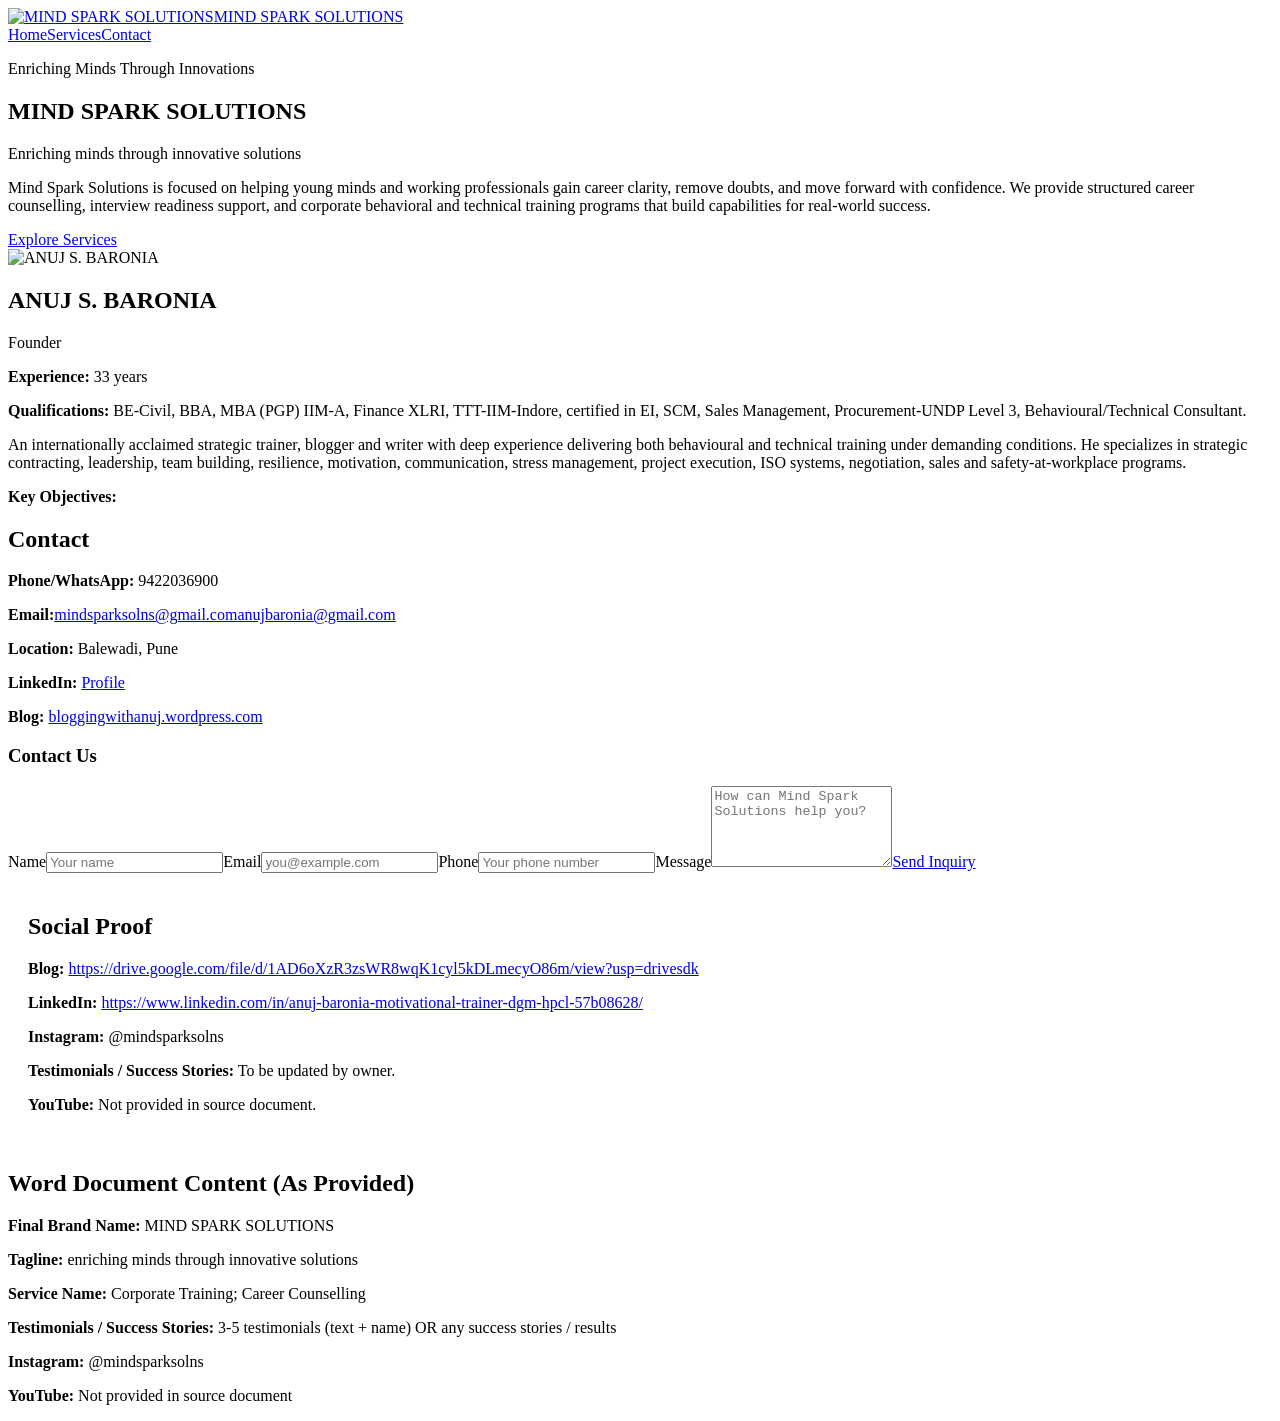
==== commit cb0120ab: "Update site background and ensure doc content coverage" ====
--- a/index.html
+++ b/index.html
@@ -1 +1 @@
-<!DOCTYPE html><!--fQoGFf9dLW8UPCn5Bp5Y8--><html lang="en"><head><meta charSet="utf-8"/><meta name="viewport" content="width=device-width, initial-scale=1"/><link rel="preload" as="image" href="https://cdn.sanity.io/images/bre0b14b/production/0f4d6469ff3a203915226ed9542011f21049401d-160x127.jpg?rect=0,18,160,93&amp;w=240&amp;h=140"/><link rel="preload" as="image" href="https://cdn.sanity.io/images/bre0b14b/production/298e2a6131d64cf9a83df5d5cdf6d8bdfe95991b-1024x1012.jpg?rect=6,0,1012,1012&amp;w=500&amp;h=500"/><link rel="stylesheet" href="/Anuj_Baronia/_next/static/css/508a15c25d811be9.css" data-precedence="next"/><link rel="preload" as="script" fetchPriority="low" href="/Anuj_Baronia/_next/static/chunks/webpack-ed2e53abb8a1f10c.js"/><script src="/Anuj_Baronia/_next/static/chunks/4bd1b696-8b20f5740c9f0351.js" async=""></script><script src="/Anuj_Baronia/_next/static/chunks/255-03d8bde98ab1ef5b.js" async=""></script><script src="/Anuj_Baronia/_next/static/chunks/main-app-cd39a8e09364d6b1.js" async=""></script><script src="/Anuj_Baronia/_next/static/chunks/787-4b1746938708a63e.js" async=""></script><script src="/Anuj_Baronia/_next/static/chunks/app/page-1da70c1fe1d6241e.js" async=""></script><title>Mind Spark Solutions</title><meta name="description" content="Mind Spark Solutions - enriching minds through innovative solutions"/><script src="/Anuj_Baronia/_next/static/chunks/polyfills-42372ed130431b0a.js" noModule=""></script></head><body><div hidden=""><!--$--><!--/$--></div><header class="topbar"><div class="container topbar-inner"><a class="brand-link" href="/Anuj_Baronia"><img src="https://cdn.sanity.io/images/bre0b14b/production/0f4d6469ff3a203915226ed9542011f21049401d-160x127.jpg?rect=0,18,160,93&amp;w=240&amp;h=140" alt="MIND SPARK SOLUTIONS" class="logo"/><span>MIND SPARK SOLUTIONS</span></a><nav class="topnav"><a class="active" href="/Anuj_Baronia">Home</a><a href="/Anuj_Baronia/services">Services</a><a href="#contact">Contact</a></nav></div></header><section class="hero-home"><div class="container hero-panel"><p class="eyebrow">Enriching Minds Through Innovations</p><h1>MIND SPARK SOLUTIONS</h1><p class="tagline">Enriching minds through innovative solutions</p><p>Mind Spark Solutions is focused on helping young minds and working professionals gain career clarity, remove doubts, and move forward with confidence. We provide structured career counselling, interview readiness support, and corporate behavioral and technical training programs that build capabilities for real-world success.</p><a class="btn" href="/Anuj_Baronia/services">Explore Services</a></div></section><section class="section"><div class="container profile-grid"><article class="card profile-card"><img src="https://cdn.sanity.io/images/bre0b14b/production/298e2a6131d64cf9a83df5d5cdf6d8bdfe95991b-1024x1012.jpg?rect=6,0,1012,1012&amp;w=500&amp;h=500" alt="ANUJ S. BARONIA" class="profile-image"/><div><h2>ANUJ S. BARONIA</h2><p class="muted">Founder</p><p><strong>Experience:</strong> <!-- -->33<!-- --> years</p><p><strong>Qualifications:</strong> <!-- -->BE-Civil, BBA, MBA (PGP) IIM-A, Finance XLRI, TTT-IIM-Indore, certified in EI, SCM, Sales Management, Procurement-UNDP Level 3, Behavioural/Technical Consultant.</p><p class="doc-preserve">An internationally acclaimed strategic trainer, blogger and writer with deep experience delivering both behavioural and technical training under demanding conditions. He specializes in strategic contracting, leadership, team building, resilience, motivation, communication, stress management, project execution, ISO systems, negotiation, sales and safety-at-workplace programs.</p><p class="doc-preserve"><strong>Key Objectives:</strong> </p></div></article></div></section><section id="contact" class="section"><div class="container contact-layout"><div class="card contact-info-card"><h2>Contact</h2><p class="contact-row"><strong>Phone/WhatsApp:</strong> <span class="contact-value">9422036900</span></p><p class="contact-row"><strong>Email:</strong><span class="contact-value"><a class="email-link" href="mailto:mindsparksolns@gmail.com">mindsparksolns@gmail.com</a><a class="email-link" href="mailto:anujbaronia@gmail.com">anujbaronia@gmail.com</a></span></p><p class="contact-row"><strong>Location:</strong> <span class="contact-value">Balewadi, Pune</span></p><p class="contact-row"><strong>LinkedIn:</strong> <span class="contact-value"><a href="https://www.linkedin.com/in/anuj-baronia-motivational-trainer-dgm-hpcl-57b08628/" target="_blank" rel="noreferrer">Profile</a></span></p><p class="contact-row"><strong>Blog:</strong> <span class="contact-value"><a href="https://drive.google.com/file/d/1AD6oXzR3zsWR8wqK1cyl5kDLmecyO86m/view?usp=drivesdk" target="_blank" rel="noreferrer">bloggingwithanuj.wordpress.com</a></span></p></div><form class="card contact-form"><h3>Contact Us</h3><label>Name<input type="text" placeholder="Your name" required=""/></label><label>Email<input type="email" placeholder="you@example.com" required=""/></label><label>Phone<input type="tel" placeholder="Your phone number"/></label><label>Message<textarea rows="5" placeholder="How can Mind Spark Solutions help you?" required=""></textarea></label><a class="btn" href="mailto:mindsparksolns@gmail.com?subject=Website%20Inquiry%20-%20Mind%20Spark%20Solutions">Send Inquiry</a></form></div></section><section class="section"><div class="container card"><h2>Word Document Content (As Provided)</h2></div></section><!--$--><!--/$--><script src="/Anuj_Baronia/_next/static/chunks/webpack-ed2e53abb8a1f10c.js" id="_R_" async=""></script><script>(self.__next_f=self.__next_f||[]).push([0])</script><script>self.__next_f.push([1,"1:\"$Sreact.fragment\"\n4:I[4431,[],\"OutletBoundary\"]\n6:I[5278,[],\"AsyncMetadataOutlet\"]\n8:I[4431,[],\"ViewportBoundary\"]\na:I[4431,[],\"MetadataBoundary\"]\nb:\"$Sreact.suspense\"\nd:I[7150,[],\"\"]\n:HL[\"/Anuj_Baronia/_next/static/css/508a15c25d811be9.css\",\"style\"]\n"])</script><script>self.__next_f.push([1,"0:{\"P\":null,\"b\":\"fQoGFf9dLW8UPCn5Bp5Y8\",\"p\":\"/Anuj_Baronia\",\"c\":[\"\",\"\"],\"i\":false,\"f\":[[[\"\",{\"children\":[\"__PAGE__\",{}]},\"$undefined\",\"$undefined\",true],[\"\",[\"$\",\"$1\",\"c\",{\"children\":[[[\"$\",\"link\",\"0\",{\"rel\":\"stylesheet\",\"href\":\"/Anuj_Baronia/_next/static/css/508a15c25d811be9.css\",\"precedence\":\"next\",\"crossOrigin\":\"$undefined\",\"nonce\":\"$undefined\"}]],\"$L2\"]}],{\"children\":[\"__PAGE__\",[\"$\",\"$1\",\"c\",{\"children\":[\"$L3\",null,[\"$\",\"$L4\",null,{\"children\":[\"$L5\",[\"$\",\"$L6\",null,{\"promise\":\"$@7\"}]]}]]}],{},null,false]},null,false],[\"$\",\"$1\",\"h\",{\"children\":[null,[[\"$\",\"$L8\",null,{\"children\":\"$L9\"}],null],[\"$\",\"$La\",null,{\"children\":[\"$\",\"div\",null,{\"hidden\":true,\"children\":[\"$\",\"$b\",null,{\"fallback\":null,\"children\":\"$Lc\"}]}]}]]}],false]],\"m\":\"$undefined\",\"G\":[\"$d\",[]],\"s\":false,\"S\":true}\n"])</script><script>self.__next_f.push([1,"e:I[9766,[],\"\"]\nf:I[8924,[],\"\"]\n"])</script><script>self.__next_f.push([1,"2:[\"$\",\"html\",null,{\"lang\":\"en\",\"children\":[\"$\",\"body\",null,{\"children\":[\"$\",\"$Le\",null,{\"parallelRouterKey\":\"children\",\"error\":\"$undefined\",\"errorStyles\":\"$undefined\",\"errorScripts\":\"$undefined\",\"template\":[\"$\",\"$Lf\",null,{}],\"templateStyles\":\"$undefined\",\"templateScripts\":\"$undefined\",\"notFound\":[[[\"$\",\"title\",null,{\"children\":\"404: This page could not be found.\"}],[\"$\",\"div\",null,{\"style\":{\"fontFamily\":\"system-ui,\\\"Segoe UI\\\",Roboto,Helvetica,Arial,sans-serif,\\\"Apple Color Emoji\\\",\\\"Segoe UI Emoji\\\"\",\"height\":\"100vh\",\"textAlign\":\"center\",\"display\":\"flex\",\"flexDirection\":\"column\",\"alignItems\":\"center\",\"justifyContent\":\"center\"},\"children\":[\"$\",\"div\",null,{\"children\":[[\"$\",\"style\",null,{\"dangerouslySetInnerHTML\":{\"__html\":\"body{color:#000;background:#fff;margin:0}.next-error-h1{border-right:1px solid rgba(0,0,0,.3)}@media (prefers-color-scheme:dark){body{color:#fff;background:#000}.next-error-h1{border-right:1px solid rgba(255,255,255,.3)}}\"}}],[\"$\",\"h1\",null,{\"className\":\"next-error-h1\",\"style\":{\"display\":\"inline-block\",\"margin\":\"0 20px 0 0\",\"padding\":\"0 23px 0 0\",\"fontSize\":24,\"fontWeight\":500,\"verticalAlign\":\"top\",\"lineHeight\":\"49px\"},\"children\":404}],[\"$\",\"div\",null,{\"style\":{\"display\":\"inline-block\"},\"children\":[\"$\",\"h2\",null,{\"style\":{\"fontSize\":14,\"fontWeight\":400,\"lineHeight\":\"49px\",\"margin\":0},\"children\":\"This page could not be found.\"}]}]]}]}]],[]],\"forbidden\":\"$undefined\",\"unauthorized\":\"$undefined\"}]}]}]\n"])</script><script>self.__next_f.push([1,"9:[[\"$\",\"meta\",\"0\",{\"charSet\":\"utf-8\"}],[\"$\",\"meta\",\"1\",{\"name\":\"viewport\",\"content\":\"width=device-width, initial-scale=1\"}]]\n5:null\n"])</script><script>self.__next_f.push([1,"7:{\"metadata\":[[\"$\",\"title\",\"0\",{\"children\":\"Mind Spark Solutions\"}],[\"$\",\"meta\",\"1\",{\"name\":\"description\",\"content\":\"Mind Spark Solutions - enriching minds through innovative solutions\"}]],\"error\":null,\"digest\":\"$undefined\"}\n"])</script><script>self.__next_f.push([1,"c:\"$7:metadata\"\n"])</script><script>self.__next_f.push([1,"10:I[3820,[\"787\",\"static/chunks/787-4b1746938708a63e.js\",\"974\",\"static/chunks/app/page-1da70c1fe1d6241e.js\"],\"default\"]\n"])</script><script>self.__next_f.push([1,"3:[\"$\",\"$L10\",null,{\"data\":{\"about\":\"Mind Spark Solutions is focused on helping young minds and working professionals gain career clarity, remove doubts, and move forward with confidence. We provide structured career counselling, interview readiness support, and corporate behavioral and technical training programs that build capabilities for real-world success.\",\"blogUrl\":\"https://drive.google.com/file/d/1AD6oXzR3zsWR8wqK1cyl5kDLmecyO86m/view?usp=drivesdk\",\"brandName\":\"MIND SPARK SOLUTIONS\",\"contact\":{\"emails\":[\"mindsparksolns@gmail.com\",\"anujbaronia@gmail.com\"],\"location\":\"Balewadi, Pune\",\"phone\":\"9422036900\"},\"customMentorshipItems\":[{\"description\":\"Build your CV with HR experts so it creates a strong first impression and improves interview chances.\",\"image\":{\"_type\":\"image\",\"asset\":{\"_ref\":\"image-bbeb1aff2e52ab2ad1223270f8d69f30bd9c3567-128x128-svg\",\"_type\":\"reference\"}},\"price\":\"?2000\",\"title\":\"CV Building\"},{\"description\":\"Revamp your LinkedIn profile with recruiter-led recommendations to showcase your career journey effectively.\",\"image\":{\"_type\":\"image\",\"asset\":{\"_ref\":\"image-19aa5e2caff4294a3628185b0344e7b7b3035473-128x128-svg\",\"_type\":\"reference\"}},\"price\":\"?2000\",\"title\":\"LinkedIn Profile Building\"},{\"description\":\"Build complete recruiter-ready LinkedIn and CV assets with HR/recruitment expert guidance.\",\"image\":{\"_type\":\"image\",\"asset\":{\"_ref\":\"image-bbeb1aff2e52ab2ad1223270f8d69f30bd9c3567-128x128-svg\",\"_type\":\"reference\"}},\"price\":\"?3500\",\"title\":\"LinkedIn Profile + CV Building\"},{\"description\":\"Create a customized job application tracker with role, company, and execution steps to land your dream job.\",\"image\":{\"_type\":\"image\",\"asset\":{\"_ref\":\"image-5e649adfa7097f50a3c74241880e5f29d204a2a6-128x128-svg\",\"_type\":\"reference\"}},\"price\":\"?4000\",\"title\":\"Job Application Strategy\"},{\"description\":\"Get a detailed psychometric report to understand interests, personality and ability with future path clarity.\",\"image\":{\"_type\":\"image\",\"asset\":{\"_ref\":\"image-9a194ba5e80045d4f63a5d3000c4a2ab20894daa-128x128-svg\",\"_type\":\"reference\"}},\"price\":\"?2500\",\"title\":\"Career Report\"},{\"description\":\"Combine psychometric report analysis with coaching to shortlist top career paths you are likely to enjoy and excel at.\",\"image\":{\"_type\":\"image\",\"asset\":{\"_ref\":\"image-9a194ba5e80045d4f63a5d3000c4a2ab20894daa-128x128-svg\",\"_type\":\"reference\"}},\"price\":\"?4000\",\"title\":\"Career Report + Career Counselling\"},{\"description\":\"Get direct ongoing access to knowledge content and career expert support for day-to-day career decisions.\",\"image\":{\"_type\":\"image\",\"asset\":{\"_ref\":\"image-d6b3a5173fab9e0bcfb0f2ba3cf90938888586c8-128x128-svg\",\"_type\":\"reference\"}},\"price\":\"?250/month\",\"title\":\"Knowledge Gateway + Career Helpline Access\"},{\"description\":\"Resolve targeted career queries through one-on-one sessions with an expert in your chosen field.\",\"image\":{\"_type\":\"image\",\"asset\":{\"_ref\":\"image-3dfc35cfeccc2e050501154205ff28f2dddbfe8f-128x128-svg\",\"_type\":\"reference\"}},\"price\":\"?3500 per interaction for 1 hour\",\"title\":\"One-to-One Session with a Career Expert\"},{\"description\":\"Get unbiased recommendations and structured planning support for masters studies and college options.\",\"image\":{\"_type\":\"image\",\"asset\":{\"_ref\":\"image-9c46ae4d55262af00e8599c69f2974e1dd3e4785-128x128-svg\",\"_type\":\"reference\"}},\"price\":\"?3000 for planner with top 10 colleges in India OR any 1 country abroad\",\"title\":\"Overseas Admission Planner\"},{\"description\":\"Improve admission odds by structuring your SOP in the most ideal manner through expert discussions.\",\"image\":{\"_type\":\"image\",\"asset\":{\"_ref\":\"image-9c46ae4d55262af00e8599c69f2974e1dd3e4785-128x128-svg\",\"_type\":\"reference\"}},\"price\":\"?3000 for a one hour session\",\"title\":\"Overseas Admission: SOP Brainstorm\"},{\"description\":\"Get your SOP reviewed by overseas admissions experts before final submission.\",\"image\":{\"_type\":\"image\",\"asset\":{\"_ref\":\"image-9c46ae4d55262af00e8599c69f2974e1dd3e4785-128x128-svg\",\"_type\":\"reference\"}},\"price\":\"?2500\",\"title\":\"Overseas Admission: SOP Review\"},{\"description\":\"Prepare for upcoming interviews with guidance from experienced HR experts and improve success rates.\",\"image\":{\"_type\":\"image\",\"asset\":{\"_ref\":\"image-5f39a705f2878dcda41972a507f2733add005f6b-128x128-svg\",\"_type\":\"reference\"}},\"price\":\"?2000\",\"title\":\"Interview Prep Session\"}],\"customMentorshipSubtitle\":\"If you want to subscribe to specific services from Mentoria that resolve your career challenges, choose one or more of the following.\",\"customMentorshipTitle\":\"Want to Customise Your Mentorship Plan?\",\"docExactSections\":null,\"founder\":{\"bio\":\"An internationally acclaimed strategic trainer, blogger and writer with deep experience delivering both behavioural and technical training under demanding conditions. He specializes in strategic contracting, leadership, team building, resilience, motivation, communication, stress management, project execution, ISO systems, negotiation, sales and safety-at-workplace programs.\",\"image\":{\"_type\":\"image\",\"asset\":{\"_ref\":\"image-298e2a6131d64cf9a83df5d5cdf6d8bdfe95991b-1024x1012-jpg\",\"_type\":\"reference\"}},\"keyObjectives\":null,\"name\":\"ANUJ S. BARONIA\",\"qualifications\":\"BE-Civil, BBA, MBA (PGP) IIM-A, Finance XLRI, TTT-IIM-Indore, certified in EI, SCM, Sales Management, Procurement-UNDP Level 3, Behavioural/Technical Consultant.\",\"yearsExperience\":null},\"instagram\":\"@mindsparksolns\",\"linkedinUrl\":\"https://www.linkedin.com/in/anuj-baronia-motivational-trainer-dgm-hpcl-57b08628/\",\"logo\":{\"_type\":\"image\",\"asset\":{\"_ref\":\"image-0f4d6469ff3a203915226ed9542011f21049401d-160x127-jpg\",\"_type\":\"reference\"}},\"partners\":null,\"planTabs\":[{\"groups\":[{\"key\":\"8-9\",\"label\":\"8-9 Students\",\"premiumFeatures\":[\"Psychometric assessments to measure interests, personality and abilities\",\"8 career counselling sessions (1 every year) until graduation\",\"Lifetime access to Knowledge Gateway\",\"Invites to live webinars by industry experts\",\"Customised reports after each session with education pathways\",\"Guidance on studying abroad\",\"CV building during internships/graduation\"],\"premiumPlan\":\"Discover Plus+ - ?15,000\",\"standardFeatures\":[\"Psychometric assessment to measure interests\",\"1 career counselling session with expert career coaches\",\"Lifetime access to Knowledge Gateway\",\"Invites to live webinars by industry experts\"],\"standardPlan\":\"Discover - ?5,500\"},{\"key\":\"10-12\",\"label\":\"10-12 Students\",\"premiumFeatures\":[\"Psychometric assessment to measure interests, personality and abilities\",\"4 career counselling sessions\",\"Lifetime access to Knowledge Gateway\",\"Attend live webinars by industry experts\",\"Customised reports after each session with education pathways\",\"Guidance on studying abroad\",\"CV reviews during internships/graduation\"],\"premiumPlan\":\"Achieve Plus+ - ?10,599\",\"standardFeatures\":[\"Psychometric assessment to measure interests, personality and abilities\",\"1 career counselling session\",\"Lifetime access to Knowledge Gateway\",\"Pre-recorded webinars by industry experts\"],\"standardPlan\":\"Achieve Online - ?5,999\"},{\"key\":\"college-graduates\",\"label\":\"College Graduates\",\"premiumFeatures\":[\"Psychometric assessment to measure interests, personality and abilities\",\"3 career counselling sessions\",\"Lifetime access to Knowledge Gateway\",\"Attend live webinars by industry experts\",\"Customised reports after each session with information on certificate/online courses\",\"Guidance on studying abroad\",\"CV reviews for job application\"],\"premiumPlan\":\"Ascend Plus+ - ?10,599\",\"standardFeatures\":[\"Psychometric assessment to measure interests, personality and abilities\",\"1 career counselling session\",\"Lifetime access to Knowledge Gateway\",\"Pre-recorded webinars by industry experts\"],\"standardPlan\":\"Ascend Online - ?6,499\"},{\"key\":\"working-professionals\",\"label\":\"Working Professionals\",\"premiumFeatures\":[\"Psychometric assessment to measure interests, personality and abilities\",\"3 career counselling sessions\",\"Lifetime access to Knowledge Gateway\",\"Attend live webinars by industry experts\",\"Customised reports after each session with information on certificate/online courses\",\"Guidance on studying abroad\",\"CV reviews for job application\"],\"premiumPlan\":\"Ascend Plus+ - ?10,599\",\"standardFeatures\":[\"Psychometric assessment to measure interests, personality and abilities\",\"1 career counselling session\",\"Lifetime access to Knowledge Gateway\",\"Pre-recorded webinars by industry experts\"],\"standardPlan\":\"Ascend Online - ?6,499\"}],\"key\":\"mentoria-plans\",\"label\":\"Mentoria's Plans\"},{\"groups\":[],\"key\":\"custom-mentorship\",\"label\":\"Customise Your Mentorship Plan\"}],\"primaryColor\":\"French Blue\",\"secondaryColor\":\"Signal Red with Black boundary of Box\",\"seoDescription\":\"Corporate training and career counselling for students, graduates and working professionals.\",\"seoTitle\":\"Mind Spark Solutions\",\"services\":[{\"audience\":\"Corporates, CEOs/MDs, Vice Presidents, SBU Heads, HR/Training heads, middle management and junior management.\",\"bullets\":[\"Leadership Development\",\"Building Employee Resilience\",\"Stress Management\",\"Effective Communication\",\"Negotiation and Motivation\",\"Strategic Contracting and Excellence\"],\"summary\":\"Mind Spark delivers behavioural and technical corporate training programs across leadership, resilience, communication, negotiation, motivation, creativity, procurement, safety, ISO/IMS, strategic contracting and more.\",\"title\":\"Corporate Training\"},{\"audience\":\"Students (Class 8 to 12), college graduates, and working professionals up to 50+ years looking to upskill or change career direction.\",\"bullets\":[\"Detailed psychometric analysis\",\"Career path recommendations\",\"Education and skill-gap guidance\",\"Online, Offline and Hybrid delivery\"],\"summary\":\"Structured psychometric analysis-based counselling to understand interests, personality and ability, with guidance on career pathways and educational enhancement.\",\"title\":\"Career Counselling\"}],\"socialLinks\":[{\"_key\":\"pmEKDGjWizERk3bnpX1jO9\",\"label\":\"Instagram\",\"url\":\"https://www.instagram.com/mindsparksolns/\"},{\"_key\":\"pmEKDGjWizERk3bnpX1jQo\",\"label\":\"LinkedIn\",\"url\":\"https://www.linkedin.com/in/anuj-baronia-motivational-trainer-dgm-hpcl-57b08628/\"}],\"tagline\":\"Enriching minds through innovative solutions\",\"testimonials\":[]}}]\n"])</script></body></html>+<!DOCTYPE html><!--wP2ofh0OSN4bCSjsSuID3--><html lang="en"><head><meta charSet="utf-8"/><meta name="viewport" content="width=device-width, initial-scale=1"/><link rel="preload" as="image" href="https://cdn.sanity.io/images/bre0b14b/production/0f4d6469ff3a203915226ed9542011f21049401d-160x127.jpg?rect=0,18,160,93&amp;w=240&amp;h=140"/><link rel="preload" as="image" href="https://cdn.sanity.io/images/bre0b14b/production/298e2a6131d64cf9a83df5d5cdf6d8bdfe95991b-1024x1012.jpg?rect=6,0,1012,1012&amp;w=500&amp;h=500"/><link rel="stylesheet" href="/Anuj_Baronia/_next/static/css/8b5c8fe257650962.css" data-precedence="next"/><link rel="preload" as="script" fetchPriority="low" href="/Anuj_Baronia/_next/static/chunks/webpack-ed2e53abb8a1f10c.js"/><script src="/Anuj_Baronia/_next/static/chunks/4bd1b696-8b20f5740c9f0351.js" async=""></script><script src="/Anuj_Baronia/_next/static/chunks/255-03d8bde98ab1ef5b.js" async=""></script><script src="/Anuj_Baronia/_next/static/chunks/main-app-cd39a8e09364d6b1.js" async=""></script><script src="/Anuj_Baronia/_next/static/chunks/787-4b1746938708a63e.js" async=""></script><script src="/Anuj_Baronia/_next/static/chunks/app/page-bde36b0b2a2a0a1e.js" async=""></script><title>Mind Spark Solutions</title><meta name="description" content="Mind Spark Solutions - enriching minds through innovative solutions"/><script src="/Anuj_Baronia/_next/static/chunks/polyfills-42372ed130431b0a.js" noModule=""></script></head><body><div hidden=""><!--$--><!--/$--></div><header class="topbar"><div class="container topbar-inner"><a class="brand-link" href="/Anuj_Baronia"><img src="https://cdn.sanity.io/images/bre0b14b/production/0f4d6469ff3a203915226ed9542011f21049401d-160x127.jpg?rect=0,18,160,93&amp;w=240&amp;h=140" alt="MIND SPARK SOLUTIONS" class="logo"/><span>MIND SPARK SOLUTIONS</span></a><nav class="topnav"><a class="active" href="/Anuj_Baronia">Home</a><a href="/Anuj_Baronia/services">Services</a><a href="#contact">Contact</a></nav></div></header><section class="hero-home"><div class="container hero-panel"><p class="eyebrow">Enriching Minds Through Innovations</p><h1>MIND SPARK SOLUTIONS</h1><p class="tagline">Enriching minds through innovative solutions</p><p>Mind Spark Solutions is focused on helping young minds and working professionals gain career clarity, remove doubts, and move forward with confidence. We provide structured career counselling, interview readiness support, and corporate behavioral and technical training programs that build capabilities for real-world success.</p><a class="btn" href="/Anuj_Baronia/services">Explore Services</a></div></section><section class="section"><div class="container profile-grid"><article class="card profile-card"><img src="https://cdn.sanity.io/images/bre0b14b/production/298e2a6131d64cf9a83df5d5cdf6d8bdfe95991b-1024x1012.jpg?rect=6,0,1012,1012&amp;w=500&amp;h=500" alt="ANUJ S. BARONIA" class="profile-image"/><div><h2>ANUJ S. BARONIA</h2><p class="muted">Founder</p><p><strong>Experience:</strong> <!-- -->33<!-- --> years</p><p><strong>Qualifications:</strong> <!-- -->BE-Civil, BBA, MBA (PGP) IIM-A, Finance XLRI, TTT-IIM-Indore, certified in EI, SCM, Sales Management, Procurement-UNDP Level 3, Behavioural/Technical Consultant.</p><p class="doc-preserve">An internationally acclaimed strategic trainer, blogger and writer with deep experience delivering both behavioural and technical training under demanding conditions. He specializes in strategic contracting, leadership, team building, resilience, motivation, communication, stress management, project execution, ISO systems, negotiation, sales and safety-at-workplace programs.</p><p class="doc-preserve"><strong>Key Objectives:</strong> </p></div></article></div></section><section id="contact" class="section"><div class="container contact-layout"><div class="card contact-info-card"><h2>Contact</h2><p class="contact-row"><strong>Phone/WhatsApp:</strong> <span class="contact-value">9422036900</span></p><p class="contact-row"><strong>Email:</strong><span class="contact-value"><a class="email-link" href="mailto:mindsparksolns@gmail.com">mindsparksolns@gmail.com</a><a class="email-link" href="mailto:anujbaronia@gmail.com">anujbaronia@gmail.com</a></span></p><p class="contact-row"><strong>Location:</strong> <span class="contact-value">Balewadi, Pune</span></p><p class="contact-row"><strong>LinkedIn:</strong> <span class="contact-value"><a href="https://www.linkedin.com/in/anuj-baronia-motivational-trainer-dgm-hpcl-57b08628/" target="_blank" rel="noreferrer">Profile</a></span></p><p class="contact-row"><strong>Blog:</strong> <span class="contact-value"><a href="https://drive.google.com/file/d/1AD6oXzR3zsWR8wqK1cyl5kDLmecyO86m/view?usp=drivesdk" target="_blank" rel="noreferrer">bloggingwithanuj.wordpress.com</a></span></p></div><form class="card contact-form"><h3>Contact Us</h3><label>Name<input type="text" placeholder="Your name" required=""/></label><label>Email<input type="email" placeholder="you@example.com" required=""/></label><label>Phone<input type="tel" placeholder="Your phone number"/></label><label>Message<textarea rows="5" placeholder="How can Mind Spark Solutions help you?" required=""></textarea></label><a class="btn" href="mailto:mindsparksolns@gmail.com?subject=Website%20Inquiry%20-%20Mind%20Spark%20Solutions">Send Inquiry</a></form></div></section><section class="section"><div class="container card" style="margin-bottom:1rem;padding:1.25rem"><h2>Social Proof</h2><p><strong>Blog:</strong> <a href="https://drive.google.com/file/d/1AD6oXzR3zsWR8wqK1cyl5kDLmecyO86m/view?usp=drivesdk" target="_blank" rel="noreferrer">https://drive.google.com/file/d/1AD6oXzR3zsWR8wqK1cyl5kDLmecyO86m/view?usp=drivesdk</a></p><p><strong>LinkedIn:</strong> <a href="https://www.linkedin.com/in/anuj-baronia-motivational-trainer-dgm-hpcl-57b08628/" target="_blank" rel="noreferrer">https://www.linkedin.com/in/anuj-baronia-motivational-trainer-dgm-hpcl-57b08628/</a></p><p><strong>Instagram:</strong> <!-- -->@mindsparksolns</p><p><strong>Testimonials / Success Stories:</strong> To be updated by owner.</p><p><strong>YouTube:</strong> Not provided in source document.</p></div><div class="container card"><h2>Word Document Content (As Provided)</h2><p class="doc-preserve"><strong>Final Brand Name<!-- -->:</strong> <!-- -->MIND SPARK SOLUTIONS</p><p class="doc-preserve"><strong>Tagline<!-- -->:</strong> <!-- -->enriching minds through innovative solutions</p><p class="doc-preserve"><strong>Service Name<!-- -->:</strong> <!-- -->Corporate Training; Career Counselling</p><p class="doc-preserve"><strong>Testimonials / Success Stories<!-- -->:</strong> <!-- -->3-5 testimonials (text + name) OR any success stories / results</p><p class="doc-preserve"><strong>Instagram<!-- -->:</strong> <!-- -->@mindsparksolns</p><p class="doc-preserve"><strong>YouTube<!-- -->:</strong> <!-- -->Not provided in source document</p></div></section><!--$--><!--/$--><script src="/Anuj_Baronia/_next/static/chunks/webpack-ed2e53abb8a1f10c.js" id="_R_" async=""></script><script>(self.__next_f=self.__next_f||[]).push([0])</script><script>self.__next_f.push([1,"1:\"$Sreact.fragment\"\n4:I[4431,[],\"OutletBoundary\"]\n6:I[5278,[],\"AsyncMetadataOutlet\"]\n8:I[4431,[],\"ViewportBoundary\"]\na:I[4431,[],\"MetadataBoundary\"]\nb:\"$Sreact.suspense\"\nd:I[7150,[],\"\"]\n:HL[\"/Anuj_Baronia/_next/static/css/8b5c8fe257650962.css\",\"style\"]\n"])</script><script>self.__next_f.push([1,"0:{\"P\":null,\"b\":\"wP2ofh0OSN4bCSjsSuID3\",\"p\":\"/Anuj_Baronia\",\"c\":[\"\",\"\"],\"i\":false,\"f\":[[[\"\",{\"children\":[\"__PAGE__\",{}]},\"$undefined\",\"$undefined\",true],[\"\",[\"$\",\"$1\",\"c\",{\"children\":[[[\"$\",\"link\",\"0\",{\"rel\":\"stylesheet\",\"href\":\"/Anuj_Baronia/_next/static/css/8b5c8fe257650962.css\",\"precedence\":\"next\",\"crossOrigin\":\"$undefined\",\"nonce\":\"$undefined\"}]],\"$L2\"]}],{\"children\":[\"__PAGE__\",[\"$\",\"$1\",\"c\",{\"children\":[\"$L3\",null,[\"$\",\"$L4\",null,{\"children\":[\"$L5\",[\"$\",\"$L6\",null,{\"promise\":\"$@7\"}]]}]]}],{},null,false]},null,false],[\"$\",\"$1\",\"h\",{\"children\":[null,[[\"$\",\"$L8\",null,{\"children\":\"$L9\"}],null],[\"$\",\"$La\",null,{\"children\":[\"$\",\"div\",null,{\"hidden\":true,\"children\":[\"$\",\"$b\",null,{\"fallback\":null,\"children\":\"$Lc\"}]}]}]]}],false]],\"m\":\"$undefined\",\"G\":[\"$d\",[]],\"s\":false,\"S\":true}\n"])</script><script>self.__next_f.push([1,"e:I[9766,[],\"\"]\nf:I[8924,[],\"\"]\n"])</script><script>self.__next_f.push([1,"2:[\"$\",\"html\",null,{\"lang\":\"en\",\"children\":[\"$\",\"body\",null,{\"children\":[\"$\",\"$Le\",null,{\"parallelRouterKey\":\"children\",\"error\":\"$undefined\",\"errorStyles\":\"$undefined\",\"errorScripts\":\"$undefined\",\"template\":[\"$\",\"$Lf\",null,{}],\"templateStyles\":\"$undefined\",\"templateScripts\":\"$undefined\",\"notFound\":[[[\"$\",\"title\",null,{\"children\":\"404: This page could not be found.\"}],[\"$\",\"div\",null,{\"style\":{\"fontFamily\":\"system-ui,\\\"Segoe UI\\\",Roboto,Helvetica,Arial,sans-serif,\\\"Apple Color Emoji\\\",\\\"Segoe UI Emoji\\\"\",\"height\":\"100vh\",\"textAlign\":\"center\",\"display\":\"flex\",\"flexDirection\":\"column\",\"alignItems\":\"center\",\"justifyContent\":\"center\"},\"children\":[\"$\",\"div\",null,{\"children\":[[\"$\",\"style\",null,{\"dangerouslySetInnerHTML\":{\"__html\":\"body{color:#000;background:#fff;margin:0}.next-error-h1{border-right:1px solid rgba(0,0,0,.3)}@media (prefers-color-scheme:dark){body{color:#fff;background:#000}.next-error-h1{border-right:1px solid rgba(255,255,255,.3)}}\"}}],[\"$\",\"h1\",null,{\"className\":\"next-error-h1\",\"style\":{\"display\":\"inline-block\",\"margin\":\"0 20px 0 0\",\"padding\":\"0 23px 0 0\",\"fontSize\":24,\"fontWeight\":500,\"verticalAlign\":\"top\",\"lineHeight\":\"49px\"},\"children\":404}],[\"$\",\"div\",null,{\"style\":{\"display\":\"inline-block\"},\"children\":[\"$\",\"h2\",null,{\"style\":{\"fontSize\":14,\"fontWeight\":400,\"lineHeight\":\"49px\",\"margin\":0},\"children\":\"This page could not be found.\"}]}]]}]}]],[]],\"forbidden\":\"$undefined\",\"unauthorized\":\"$undefined\"}]}]}]\n"])</script><script>self.__next_f.push([1,"9:[[\"$\",\"meta\",\"0\",{\"charSet\":\"utf-8\"}],[\"$\",\"meta\",\"1\",{\"name\":\"viewport\",\"content\":\"width=device-width, initial-scale=1\"}]]\n5:null\n"])</script><script>self.__next_f.push([1,"7:{\"metadata\":[[\"$\",\"title\",\"0\",{\"children\":\"Mind Spark Solutions\"}],[\"$\",\"meta\",\"1\",{\"name\":\"description\",\"content\":\"Mind Spark Solutions - enriching minds through innovative solutions\"}]],\"error\":null,\"digest\":\"$undefined\"}\n"])</script><script>self.__next_f.push([1,"c:\"$7:metadata\"\n"])</script><script>self.__next_f.push([1,"10:I[3820,[\"787\",\"static/chunks/787-4b1746938708a63e.js\",\"974\",\"static/chunks/app/page-bde36b0b2a2a0a1e.js\"],\"default\"]\n"])</script><script>self.__next_f.push([1,"3:[\"$\",\"$L10\",null,{\"data\":{\"about\":\"Mind Spark Solutions is focused on helping young minds and working professionals gain career clarity, remove doubts, and move forward with confidence. We provide structured career counselling, interview readiness support, and corporate behavioral and technical training programs that build capabilities for real-world success.\",\"blogUrl\":\"https://drive.google.com/file/d/1AD6oXzR3zsWR8wqK1cyl5kDLmecyO86m/view?usp=drivesdk\",\"brandName\":\"MIND SPARK SOLUTIONS\",\"contact\":{\"emails\":[\"mindsparksolns@gmail.com\",\"anujbaronia@gmail.com\"],\"location\":\"Balewadi, Pune\",\"phone\":\"9422036900\"},\"customMentorshipItems\":[{\"description\":\"Build your CV with HR experts so it creates a strong first impression and improves interview chances.\",\"image\":{\"_type\":\"image\",\"asset\":{\"_ref\":\"image-bbeb1aff2e52ab2ad1223270f8d69f30bd9c3567-128x128-svg\",\"_type\":\"reference\"}},\"price\":\"?2000\",\"title\":\"CV Building\"},{\"description\":\"Revamp your LinkedIn profile with recruiter-led recommendations to showcase your career journey effectively.\",\"image\":{\"_type\":\"image\",\"asset\":{\"_ref\":\"image-19aa5e2caff4294a3628185b0344e7b7b3035473-128x128-svg\",\"_type\":\"reference\"}},\"price\":\"?2000\",\"title\":\"LinkedIn Profile Building\"},{\"description\":\"Build complete recruiter-ready LinkedIn and CV assets with HR/recruitment expert guidance.\",\"image\":{\"_type\":\"image\",\"asset\":{\"_ref\":\"image-bbeb1aff2e52ab2ad1223270f8d69f30bd9c3567-128x128-svg\",\"_type\":\"reference\"}},\"price\":\"?3500\",\"title\":\"LinkedIn Profile + CV Building\"},{\"description\":\"Create a customized job application tracker with role, company, and execution steps to land your dream job.\",\"image\":{\"_type\":\"image\",\"asset\":{\"_ref\":\"image-5e649adfa7097f50a3c74241880e5f29d204a2a6-128x128-svg\",\"_type\":\"reference\"}},\"price\":\"?4000\",\"title\":\"Job Application Strategy\"},{\"description\":\"Get a detailed psychometric report to understand interests, personality and ability with future path clarity.\",\"image\":{\"_type\":\"image\",\"asset\":{\"_ref\":\"image-9a194ba5e80045d4f63a5d3000c4a2ab20894daa-128x128-svg\",\"_type\":\"reference\"}},\"price\":\"?2500\",\"title\":\"Career Report\"},{\"description\":\"Combine psychometric report analysis with coaching to shortlist top career paths you are likely to enjoy and excel at.\",\"image\":{\"_type\":\"image\",\"asset\":{\"_ref\":\"image-9a194ba5e80045d4f63a5d3000c4a2ab20894daa-128x128-svg\",\"_type\":\"reference\"}},\"price\":\"?4000\",\"title\":\"Career Report + Career Counselling\"},{\"description\":\"Get direct ongoing access to knowledge content and career expert support for day-to-day career decisions.\",\"image\":{\"_type\":\"image\",\"asset\":{\"_ref\":\"image-d6b3a5173fab9e0bcfb0f2ba3cf90938888586c8-128x128-svg\",\"_type\":\"reference\"}},\"price\":\"?250/month\",\"title\":\"Knowledge Gateway + Career Helpline Access\"},{\"description\":\"Resolve targeted career queries through one-on-one sessions with an expert in your chosen field.\",\"image\":{\"_type\":\"image\",\"asset\":{\"_ref\":\"image-3dfc35cfeccc2e050501154205ff28f2dddbfe8f-128x128-svg\",\"_type\":\"reference\"}},\"price\":\"?3500 per interaction for 1 hour\",\"title\":\"One-to-One Session with a Career Expert\"},{\"description\":\"Get unbiased recommendations and structured planning support for masters studies and college options.\",\"image\":{\"_type\":\"image\",\"asset\":{\"_ref\":\"image-9c46ae4d55262af00e8599c69f2974e1dd3e4785-128x128-svg\",\"_type\":\"reference\"}},\"price\":\"?3000 for planner with top 10 colleges in India OR any 1 country abroad\",\"title\":\"Overseas Admission Planner\"},{\"description\":\"Improve admission odds by structuring your SOP in the most ideal manner through expert discussions.\",\"image\":{\"_type\":\"image\",\"asset\":{\"_ref\":\"image-9c46ae4d55262af00e8599c69f2974e1dd3e4785-128x128-svg\",\"_type\":\"reference\"}},\"price\":\"?3000 for a one hour session\",\"title\":\"Overseas Admission: SOP Brainstorm\"},{\"description\":\"Get your SOP reviewed by overseas admissions experts before final submission.\",\"image\":{\"_type\":\"image\",\"asset\":{\"_ref\":\"image-9c46ae4d55262af00e8599c69f2974e1dd3e4785-128x128-svg\",\"_type\":\"reference\"}},\"price\":\"?2500\",\"title\":\"Overseas Admission: SOP Review\"},{\"description\":\"Prepare for upcoming interviews with guidance from experienced HR experts and improve success rates.\",\"image\":{\"_type\":\"image\",\"asset\":{\"_ref\":\"image-5f39a705f2878dcda41972a507f2733add005f6b-128x128-svg\",\"_type\":\"reference\"}},\"price\":\"?2000\",\"title\":\"Interview Prep Session\"}],\"customMentorshipSubtitle\":\"If you want to subscribe to specific services from Mentoria that resolve your career challenges, choose one or more of the following.\",\"customMentorshipTitle\":\"Want to Customise Your Mentorship Plan?\",\"docExactSections\":null,\"founder\":{\"bio\":\"An internationally acclaimed strategic trainer, blogger and writer with deep experience delivering both behavioural and technical training under demanding conditions. He specializes in strategic contracting, leadership, team building, resilience, motivation, communication, stress management, project execution, ISO systems, negotiation, sales and safety-at-workplace programs.\",\"image\":{\"_type\":\"image\",\"asset\":{\"_ref\":\"image-298e2a6131d64cf9a83df5d5cdf6d8bdfe95991b-1024x1012-jpg\",\"_type\":\"reference\"}},\"keyObjectives\":null,\"name\":\"ANUJ S. BARONIA\",\"qualifications\":\"BE-Civil, BBA, MBA (PGP) IIM-A, Finance XLRI, TTT-IIM-Indore, certified in EI, SCM, Sales Management, Procurement-UNDP Level 3, Behavioural/Technical Consultant.\",\"yearsExperience\":null},\"instagram\":\"@mindsparksolns\",\"linkedinUrl\":\"https://www.linkedin.com/in/anuj-baronia-motivational-trainer-dgm-hpcl-57b08628/\",\"logo\":{\"_type\":\"image\",\"asset\":{\"_ref\":\"image-0f4d6469ff3a203915226ed9542011f21049401d-160x127-jpg\",\"_type\":\"reference\"}},\"partners\":null,\"planTabs\":[{\"groups\":[{\"key\":\"8-9\",\"label\":\"8-9 Students\",\"premiumFeatures\":[\"Psychometric assessments to measure interests, personality and abilities\",\"8 career counselling sessions (1 every year) until graduation\",\"Lifetime access to Knowledge Gateway\",\"Invites to live webinars by industry experts\",\"Customised reports after each session with education pathways\",\"Guidance on studying abroad\",\"CV building during internships/graduation\"],\"premiumPlan\":\"Discover Plus+ - ?15,000\",\"standardFeatures\":[\"Psychometric assessment to measure interests\",\"1 career counselling session with expert career coaches\",\"Lifetime access to Knowledge Gateway\",\"Invites to live webinars by industry experts\"],\"standardPlan\":\"Discover - ?5,500\"},{\"key\":\"10-12\",\"label\":\"10-12 Students\",\"premiumFeatures\":[\"Psychometric assessment to measure interests, personality and abilities\",\"4 career counselling sessions\",\"Lifetime access to Knowledge Gateway\",\"Attend live webinars by industry experts\",\"Customised reports after each session with education pathways\",\"Guidance on studying abroad\",\"CV reviews during internships/graduation\"],\"premiumPlan\":\"Achieve Plus+ - ?10,599\",\"standardFeatures\":[\"Psychometric assessment to measure interests, personality and abilities\",\"1 career counselling session\",\"Lifetime access to Knowledge Gateway\",\"Pre-recorded webinars by industry experts\"],\"standardPlan\":\"Achieve Online - ?5,999\"},{\"key\":\"college-graduates\",\"label\":\"College Graduates\",\"premiumFeatures\":[\"Psychometric assessment to measure interests, personality and abilities\",\"3 career counselling sessions\",\"Lifetime access to Knowledge Gateway\",\"Attend live webinars by industry experts\",\"Customised reports after each session with information on certificate/online courses\",\"Guidance on studying abroad\",\"CV reviews for job application\"],\"premiumPlan\":\"Ascend Plus+ - ?10,599\",\"standardFeatures\":[\"Psychometric assessment to measure interests, personality and abilities\",\"1 career counselling session\",\"Lifetime access to Knowledge Gateway\",\"Pre-recorded webinars by industry experts\"],\"standardPlan\":\"Ascend Online - ?6,499\"},{\"key\":\"working-professionals\",\"label\":\"Working Professionals\",\"premiumFeatures\":[\"Psychometric assessment to measure interests, personality and abilities\",\"3 career counselling sessions\",\"Lifetime access to Knowledge Gateway\",\"Attend live webinars by industry experts\",\"Customised reports after each session with information on certificate/online courses\",\"Guidance on studying abroad\",\"CV reviews for job application\"],\"premiumPlan\":\"Ascend Plus+ - ?10,599\",\"standardFeatures\":[\"Psychometric assessment to measure interests, personality and abilities\",\"1 career counselling session\",\"Lifetime access to Knowledge Gateway\",\"Pre-recorded webinars by industry experts\"],\"standardPlan\":\"Ascend Online - ?6,499\"}],\"key\":\"mentoria-plans\",\"label\":\"Mentoria's Plans\"},{\"groups\":[],\"key\":\"custom-mentorship\",\"label\":\"Customise Your Mentorship Plan\"}],\"primaryColor\":\"French Blue\",\"secondaryColor\":\"Signal Red with Black boundary of Box\",\"seoDescription\":\"Corporate training and career counselling for students, graduates and working professionals.\",\"seoTitle\":\"Mind Spark Solutions\",\"services\":[{\"audience\":\"Corporates, CEOs/MDs, Vice Presidents, SBU Heads, HR/Training heads, middle management and junior management.\",\"bullets\":[\"Leadership Development\",\"Building Employee Resilience\",\"Stress Management\",\"Effective Communication\",\"Negotiation and Motivation\",\"Strategic Contracting and Excellence\"],\"summary\":\"Mind Spark delivers behavioural and technical corporate training programs across leadership, resilience, communication, negotiation, motivation, creativity, procurement, safety, ISO/IMS, strategic contracting and more.\",\"title\":\"Corporate Training\"},{\"audience\":\"Students (Class 8 to 12), college graduates, and working professionals up to 50+ years looking to upskill or change career direction.\",\"bullets\":[\"Detailed psychometric analysis\",\"Career path recommendations\",\"Education and skill-gap guidance\",\"Online, Offline and Hybrid delivery\"],\"summary\":\"Structured psychometric analysis-based counselling to understand interests, personality and ability, with guidance on career pathways and educational enhancement.\",\"title\":\"Career Counselling\"}],\"socialLinks\":[{\"_key\":\"pmEKDGjWizERk3bnpX1jO9\",\"label\":\"Instagram\",\"url\":\"https://www.instagram.com/mindsparksolns/\"},{\"_key\":\"pmEKDGjWizERk3bnpX1jQo\",\"label\":\"LinkedIn\",\"url\":\"https://www.linkedin.com/in/anuj-baronia-motivational-trainer-dgm-hpcl-57b08628/\"}],\"tagline\":\"Enriching minds through innovative solutions\",\"testimonials\":[]}}]\n"])</script></body></html>
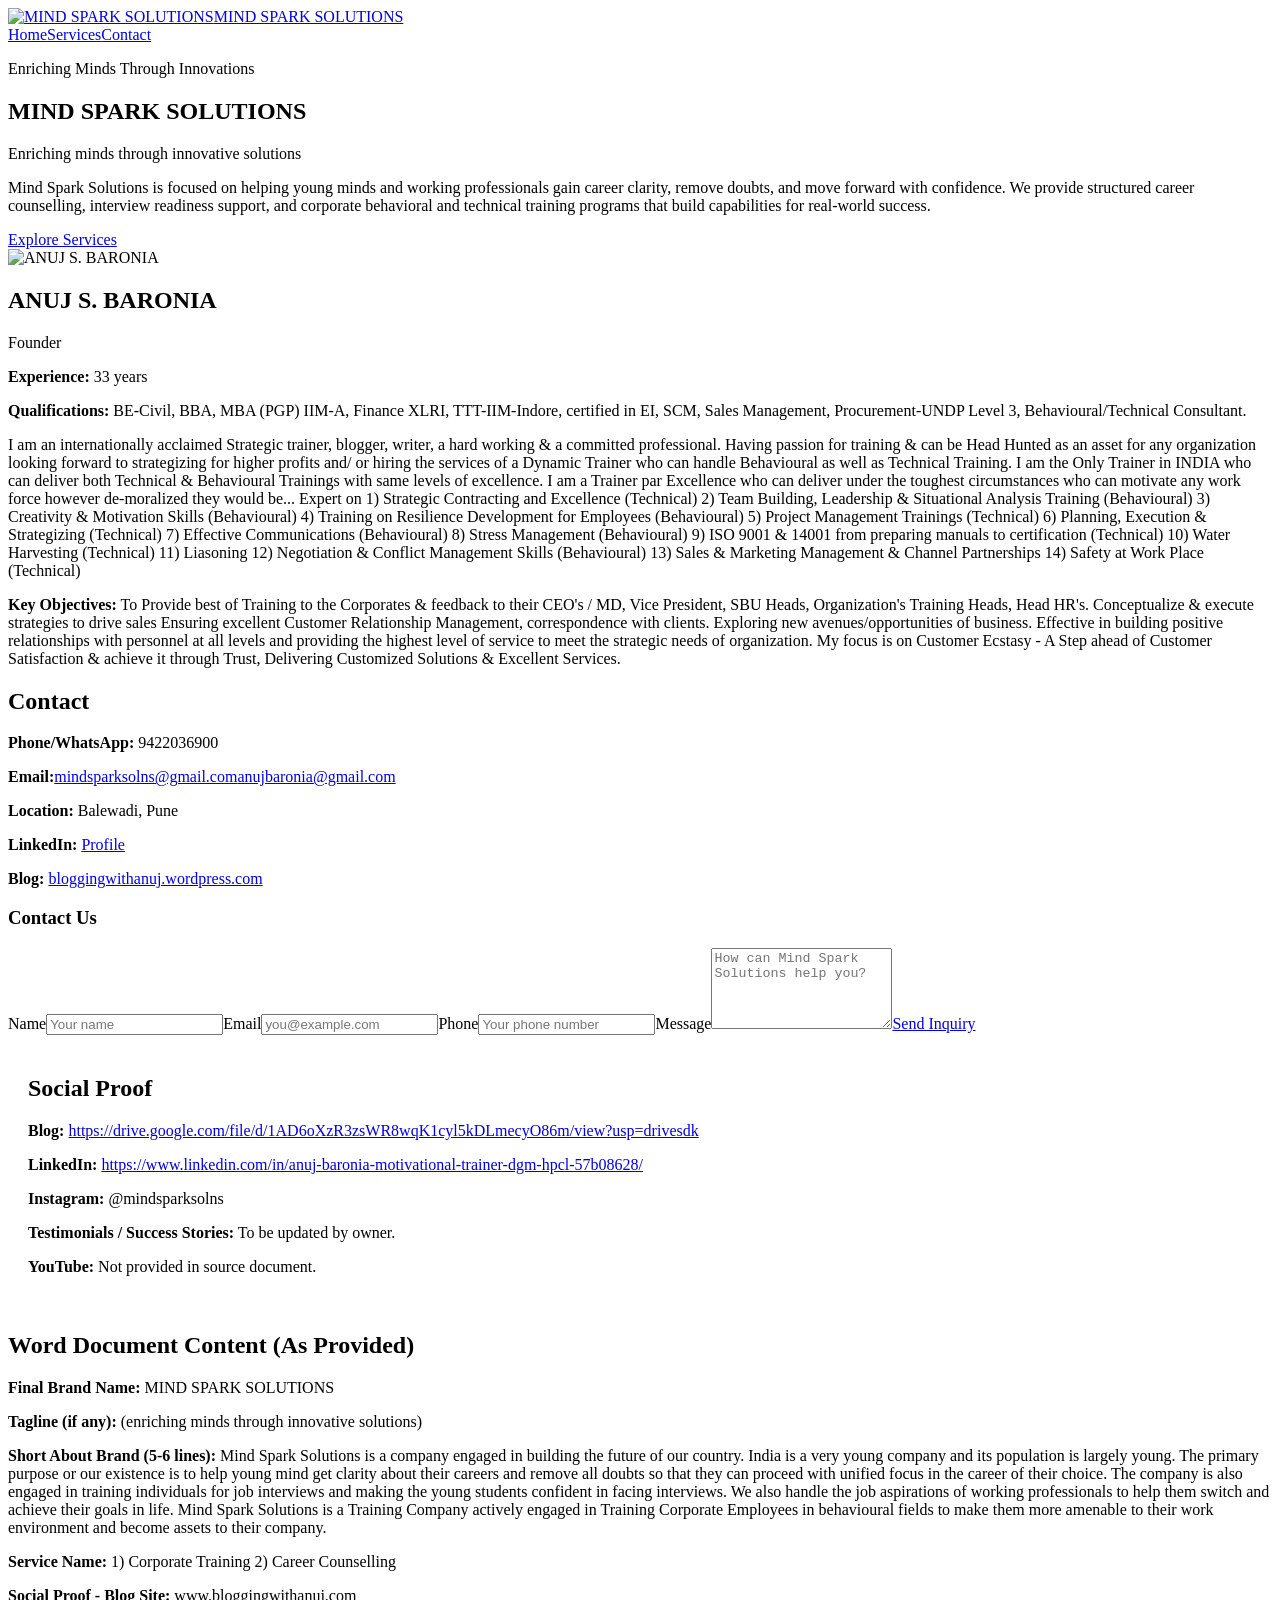
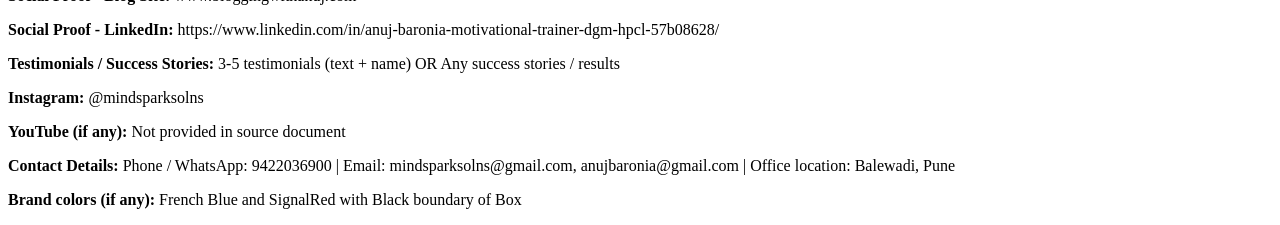
==== commit 65b19eef: "Fix background rendering to exact wallpaper and restore exact DOC wording" ====
--- a/index.html
+++ b/index.html
@@ -1 +1 @@
-<!DOCTYPE html><!--wP2ofh0OSN4bCSjsSuID3--><html lang="en"><head><meta charSet="utf-8"/><meta name="viewport" content="width=device-width, initial-scale=1"/><link rel="preload" as="image" href="https://cdn.sanity.io/images/bre0b14b/production/0f4d6469ff3a203915226ed9542011f21049401d-160x127.jpg?rect=0,18,160,93&amp;w=240&amp;h=140"/><link rel="preload" as="image" href="https://cdn.sanity.io/images/bre0b14b/production/298e2a6131d64cf9a83df5d5cdf6d8bdfe95991b-1024x1012.jpg?rect=6,0,1012,1012&amp;w=500&amp;h=500"/><link rel="stylesheet" href="/Anuj_Baronia/_next/static/css/8b5c8fe257650962.css" data-precedence="next"/><link rel="preload" as="script" fetchPriority="low" href="/Anuj_Baronia/_next/static/chunks/webpack-ed2e53abb8a1f10c.js"/><script src="/Anuj_Baronia/_next/static/chunks/4bd1b696-8b20f5740c9f0351.js" async=""></script><script src="/Anuj_Baronia/_next/static/chunks/255-03d8bde98ab1ef5b.js" async=""></script><script src="/Anuj_Baronia/_next/static/chunks/main-app-cd39a8e09364d6b1.js" async=""></script><script src="/Anuj_Baronia/_next/static/chunks/787-4b1746938708a63e.js" async=""></script><script src="/Anuj_Baronia/_next/static/chunks/app/page-bde36b0b2a2a0a1e.js" async=""></script><title>Mind Spark Solutions</title><meta name="description" content="Mind Spark Solutions - enriching minds through innovative solutions"/><script src="/Anuj_Baronia/_next/static/chunks/polyfills-42372ed130431b0a.js" noModule=""></script></head><body><div hidden=""><!--$--><!--/$--></div><header class="topbar"><div class="container topbar-inner"><a class="brand-link" href="/Anuj_Baronia"><img src="https://cdn.sanity.io/images/bre0b14b/production/0f4d6469ff3a203915226ed9542011f21049401d-160x127.jpg?rect=0,18,160,93&amp;w=240&amp;h=140" alt="MIND SPARK SOLUTIONS" class="logo"/><span>MIND SPARK SOLUTIONS</span></a><nav class="topnav"><a class="active" href="/Anuj_Baronia">Home</a><a href="/Anuj_Baronia/services">Services</a><a href="#contact">Contact</a></nav></div></header><section class="hero-home"><div class="container hero-panel"><p class="eyebrow">Enriching Minds Through Innovations</p><h1>MIND SPARK SOLUTIONS</h1><p class="tagline">Enriching minds through innovative solutions</p><p>Mind Spark Solutions is focused on helping young minds and working professionals gain career clarity, remove doubts, and move forward with confidence. We provide structured career counselling, interview readiness support, and corporate behavioral and technical training programs that build capabilities for real-world success.</p><a class="btn" href="/Anuj_Baronia/services">Explore Services</a></div></section><section class="section"><div class="container profile-grid"><article class="card profile-card"><img src="https://cdn.sanity.io/images/bre0b14b/production/298e2a6131d64cf9a83df5d5cdf6d8bdfe95991b-1024x1012.jpg?rect=6,0,1012,1012&amp;w=500&amp;h=500" alt="ANUJ S. BARONIA" class="profile-image"/><div><h2>ANUJ S. BARONIA</h2><p class="muted">Founder</p><p><strong>Experience:</strong> <!-- -->33<!-- --> years</p><p><strong>Qualifications:</strong> <!-- -->BE-Civil, BBA, MBA (PGP) IIM-A, Finance XLRI, TTT-IIM-Indore, certified in EI, SCM, Sales Management, Procurement-UNDP Level 3, Behavioural/Technical Consultant.</p><p class="doc-preserve">An internationally acclaimed strategic trainer, blogger and writer with deep experience delivering both behavioural and technical training under demanding conditions. He specializes in strategic contracting, leadership, team building, resilience, motivation, communication, stress management, project execution, ISO systems, negotiation, sales and safety-at-workplace programs.</p><p class="doc-preserve"><strong>Key Objectives:</strong> </p></div></article></div></section><section id="contact" class="section"><div class="container contact-layout"><div class="card contact-info-card"><h2>Contact</h2><p class="contact-row"><strong>Phone/WhatsApp:</strong> <span class="contact-value">9422036900</span></p><p class="contact-row"><strong>Email:</strong><span class="contact-value"><a class="email-link" href="mailto:mindsparksolns@gmail.com">mindsparksolns@gmail.com</a><a class="email-link" href="mailto:anujbaronia@gmail.com">anujbaronia@gmail.com</a></span></p><p class="contact-row"><strong>Location:</strong> <span class="contact-value">Balewadi, Pune</span></p><p class="contact-row"><strong>LinkedIn:</strong> <span class="contact-value"><a href="https://www.linkedin.com/in/anuj-baronia-motivational-trainer-dgm-hpcl-57b08628/" target="_blank" rel="noreferrer">Profile</a></span></p><p class="contact-row"><strong>Blog:</strong> <span class="contact-value"><a href="https://drive.google.com/file/d/1AD6oXzR3zsWR8wqK1cyl5kDLmecyO86m/view?usp=drivesdk" target="_blank" rel="noreferrer">bloggingwithanuj.wordpress.com</a></span></p></div><form class="card contact-form"><h3>Contact Us</h3><label>Name<input type="text" placeholder="Your name" required=""/></label><label>Email<input type="email" placeholder="you@example.com" required=""/></label><label>Phone<input type="tel" placeholder="Your phone number"/></label><label>Message<textarea rows="5" placeholder="How can Mind Spark Solutions help you?" required=""></textarea></label><a class="btn" href="mailto:mindsparksolns@gmail.com?subject=Website%20Inquiry%20-%20Mind%20Spark%20Solutions">Send Inquiry</a></form></div></section><section class="section"><div class="container card" style="margin-bottom:1rem;padding:1.25rem"><h2>Social Proof</h2><p><strong>Blog:</strong> <a href="https://drive.google.com/file/d/1AD6oXzR3zsWR8wqK1cyl5kDLmecyO86m/view?usp=drivesdk" target="_blank" rel="noreferrer">https://drive.google.com/file/d/1AD6oXzR3zsWR8wqK1cyl5kDLmecyO86m/view?usp=drivesdk</a></p><p><strong>LinkedIn:</strong> <a href="https://www.linkedin.com/in/anuj-baronia-motivational-trainer-dgm-hpcl-57b08628/" target="_blank" rel="noreferrer">https://www.linkedin.com/in/anuj-baronia-motivational-trainer-dgm-hpcl-57b08628/</a></p><p><strong>Instagram:</strong> <!-- -->@mindsparksolns</p><p><strong>Testimonials / Success Stories:</strong> To be updated by owner.</p><p><strong>YouTube:</strong> Not provided in source document.</p></div><div class="container card"><h2>Word Document Content (As Provided)</h2><p class="doc-preserve"><strong>Final Brand Name<!-- -->:</strong> <!-- -->MIND SPARK SOLUTIONS</p><p class="doc-preserve"><strong>Tagline<!-- -->:</strong> <!-- -->enriching minds through innovative solutions</p><p class="doc-preserve"><strong>Service Name<!-- -->:</strong> <!-- -->Corporate Training; Career Counselling</p><p class="doc-preserve"><strong>Testimonials / Success Stories<!-- -->:</strong> <!-- -->3-5 testimonials (text + name) OR any success stories / results</p><p class="doc-preserve"><strong>Instagram<!-- -->:</strong> <!-- -->@mindsparksolns</p><p class="doc-preserve"><strong>YouTube<!-- -->:</strong> <!-- -->Not provided in source document</p></div></section><!--$--><!--/$--><script src="/Anuj_Baronia/_next/static/chunks/webpack-ed2e53abb8a1f10c.js" id="_R_" async=""></script><script>(self.__next_f=self.__next_f||[]).push([0])</script><script>self.__next_f.push([1,"1:\"$Sreact.fragment\"\n4:I[4431,[],\"OutletBoundary\"]\n6:I[5278,[],\"AsyncMetadataOutlet\"]\n8:I[4431,[],\"ViewportBoundary\"]\na:I[4431,[],\"MetadataBoundary\"]\nb:\"$Sreact.suspense\"\nd:I[7150,[],\"\"]\n:HL[\"/Anuj_Baronia/_next/static/css/8b5c8fe257650962.css\",\"style\"]\n"])</script><script>self.__next_f.push([1,"0:{\"P\":null,\"b\":\"wP2ofh0OSN4bCSjsSuID3\",\"p\":\"/Anuj_Baronia\",\"c\":[\"\",\"\"],\"i\":false,\"f\":[[[\"\",{\"children\":[\"__PAGE__\",{}]},\"$undefined\",\"$undefined\",true],[\"\",[\"$\",\"$1\",\"c\",{\"children\":[[[\"$\",\"link\",\"0\",{\"rel\":\"stylesheet\",\"href\":\"/Anuj_Baronia/_next/static/css/8b5c8fe257650962.css\",\"precedence\":\"next\",\"crossOrigin\":\"$undefined\",\"nonce\":\"$undefined\"}]],\"$L2\"]}],{\"children\":[\"__PAGE__\",[\"$\",\"$1\",\"c\",{\"children\":[\"$L3\",null,[\"$\",\"$L4\",null,{\"children\":[\"$L5\",[\"$\",\"$L6\",null,{\"promise\":\"$@7\"}]]}]]}],{},null,false]},null,false],[\"$\",\"$1\",\"h\",{\"children\":[null,[[\"$\",\"$L8\",null,{\"children\":\"$L9\"}],null],[\"$\",\"$La\",null,{\"children\":[\"$\",\"div\",null,{\"hidden\":true,\"children\":[\"$\",\"$b\",null,{\"fallback\":null,\"children\":\"$Lc\"}]}]}]]}],false]],\"m\":\"$undefined\",\"G\":[\"$d\",[]],\"s\":false,\"S\":true}\n"])</script><script>self.__next_f.push([1,"e:I[9766,[],\"\"]\nf:I[8924,[],\"\"]\n"])</script><script>self.__next_f.push([1,"2:[\"$\",\"html\",null,{\"lang\":\"en\",\"children\":[\"$\",\"body\",null,{\"children\":[\"$\",\"$Le\",null,{\"parallelRouterKey\":\"children\",\"error\":\"$undefined\",\"errorStyles\":\"$undefined\",\"errorScripts\":\"$undefined\",\"template\":[\"$\",\"$Lf\",null,{}],\"templateStyles\":\"$undefined\",\"templateScripts\":\"$undefined\",\"notFound\":[[[\"$\",\"title\",null,{\"children\":\"404: This page could not be found.\"}],[\"$\",\"div\",null,{\"style\":{\"fontFamily\":\"system-ui,\\\"Segoe UI\\\",Roboto,Helvetica,Arial,sans-serif,\\\"Apple Color Emoji\\\",\\\"Segoe UI Emoji\\\"\",\"height\":\"100vh\",\"textAlign\":\"center\",\"display\":\"flex\",\"flexDirection\":\"column\",\"alignItems\":\"center\",\"justifyContent\":\"center\"},\"children\":[\"$\",\"div\",null,{\"children\":[[\"$\",\"style\",null,{\"dangerouslySetInnerHTML\":{\"__html\":\"body{color:#000;background:#fff;margin:0}.next-error-h1{border-right:1px solid rgba(0,0,0,.3)}@media (prefers-color-scheme:dark){body{color:#fff;background:#000}.next-error-h1{border-right:1px solid rgba(255,255,255,.3)}}\"}}],[\"$\",\"h1\",null,{\"className\":\"next-error-h1\",\"style\":{\"display\":\"inline-block\",\"margin\":\"0 20px 0 0\",\"padding\":\"0 23px 0 0\",\"fontSize\":24,\"fontWeight\":500,\"verticalAlign\":\"top\",\"lineHeight\":\"49px\"},\"children\":404}],[\"$\",\"div\",null,{\"style\":{\"display\":\"inline-block\"},\"children\":[\"$\",\"h2\",null,{\"style\":{\"fontSize\":14,\"fontWeight\":400,\"lineHeight\":\"49px\",\"margin\":0},\"children\":\"This page could not be found.\"}]}]]}]}]],[]],\"forbidden\":\"$undefined\",\"unauthorized\":\"$undefined\"}]}]}]\n"])</script><script>self.__next_f.push([1,"9:[[\"$\",\"meta\",\"0\",{\"charSet\":\"utf-8\"}],[\"$\",\"meta\",\"1\",{\"name\":\"viewport\",\"content\":\"width=device-width, initial-scale=1\"}]]\n5:null\n"])</script><script>self.__next_f.push([1,"7:{\"metadata\":[[\"$\",\"title\",\"0\",{\"children\":\"Mind Spark Solutions\"}],[\"$\",\"meta\",\"1\",{\"name\":\"description\",\"content\":\"Mind Spark Solutions - enriching minds through innovative solutions\"}]],\"error\":null,\"digest\":\"$undefined\"}\n"])</script><script>self.__next_f.push([1,"c:\"$7:metadata\"\n"])</script><script>self.__next_f.push([1,"10:I[3820,[\"787\",\"static/chunks/787-4b1746938708a63e.js\",\"974\",\"static/chunks/app/page-bde36b0b2a2a0a1e.js\"],\"default\"]\n"])</script><script>self.__next_f.push([1,"3:[\"$\",\"$L10\",null,{\"data\":{\"about\":\"Mind Spark Solutions is focused on helping young minds and working professionals gain career clarity, remove doubts, and move forward with confidence. We provide structured career counselling, interview readiness support, and corporate behavioral and technical training programs that build capabilities for real-world success.\",\"blogUrl\":\"https://drive.google.com/file/d/1AD6oXzR3zsWR8wqK1cyl5kDLmecyO86m/view?usp=drivesdk\",\"brandName\":\"MIND SPARK SOLUTIONS\",\"contact\":{\"emails\":[\"mindsparksolns@gmail.com\",\"anujbaronia@gmail.com\"],\"location\":\"Balewadi, Pune\",\"phone\":\"9422036900\"},\"customMentorshipItems\":[{\"description\":\"Build your CV with HR experts so it creates a strong first impression and improves interview chances.\",\"image\":{\"_type\":\"image\",\"asset\":{\"_ref\":\"image-bbeb1aff2e52ab2ad1223270f8d69f30bd9c3567-128x128-svg\",\"_type\":\"reference\"}},\"price\":\"?2000\",\"title\":\"CV Building\"},{\"description\":\"Revamp your LinkedIn profile with recruiter-led recommendations to showcase your career journey effectively.\",\"image\":{\"_type\":\"image\",\"asset\":{\"_ref\":\"image-19aa5e2caff4294a3628185b0344e7b7b3035473-128x128-svg\",\"_type\":\"reference\"}},\"price\":\"?2000\",\"title\":\"LinkedIn Profile Building\"},{\"description\":\"Build complete recruiter-ready LinkedIn and CV assets with HR/recruitment expert guidance.\",\"image\":{\"_type\":\"image\",\"asset\":{\"_ref\":\"image-bbeb1aff2e52ab2ad1223270f8d69f30bd9c3567-128x128-svg\",\"_type\":\"reference\"}},\"price\":\"?3500\",\"title\":\"LinkedIn Profile + CV Building\"},{\"description\":\"Create a customized job application tracker with role, company, and execution steps to land your dream job.\",\"image\":{\"_type\":\"image\",\"asset\":{\"_ref\":\"image-5e649adfa7097f50a3c74241880e5f29d204a2a6-128x128-svg\",\"_type\":\"reference\"}},\"price\":\"?4000\",\"title\":\"Job Application Strategy\"},{\"description\":\"Get a detailed psychometric report to understand interests, personality and ability with future path clarity.\",\"image\":{\"_type\":\"image\",\"asset\":{\"_ref\":\"image-9a194ba5e80045d4f63a5d3000c4a2ab20894daa-128x128-svg\",\"_type\":\"reference\"}},\"price\":\"?2500\",\"title\":\"Career Report\"},{\"description\":\"Combine psychometric report analysis with coaching to shortlist top career paths you are likely to enjoy and excel at.\",\"image\":{\"_type\":\"image\",\"asset\":{\"_ref\":\"image-9a194ba5e80045d4f63a5d3000c4a2ab20894daa-128x128-svg\",\"_type\":\"reference\"}},\"price\":\"?4000\",\"title\":\"Career Report + Career Counselling\"},{\"description\":\"Get direct ongoing access to knowledge content and career expert support for day-to-day career decisions.\",\"image\":{\"_type\":\"image\",\"asset\":{\"_ref\":\"image-d6b3a5173fab9e0bcfb0f2ba3cf90938888586c8-128x128-svg\",\"_type\":\"reference\"}},\"price\":\"?250/month\",\"title\":\"Knowledge Gateway + Career Helpline Access\"},{\"description\":\"Resolve targeted career queries through one-on-one sessions with an expert in your chosen field.\",\"image\":{\"_type\":\"image\",\"asset\":{\"_ref\":\"image-3dfc35cfeccc2e050501154205ff28f2dddbfe8f-128x128-svg\",\"_type\":\"reference\"}},\"price\":\"?3500 per interaction for 1 hour\",\"title\":\"One-to-One Session with a Career Expert\"},{\"description\":\"Get unbiased recommendations and structured planning support for masters studies and college options.\",\"image\":{\"_type\":\"image\",\"asset\":{\"_ref\":\"image-9c46ae4d55262af00e8599c69f2974e1dd3e4785-128x128-svg\",\"_type\":\"reference\"}},\"price\":\"?3000 for planner with top 10 colleges in India OR any 1 country abroad\",\"title\":\"Overseas Admission Planner\"},{\"description\":\"Improve admission odds by structuring your SOP in the most ideal manner through expert discussions.\",\"image\":{\"_type\":\"image\",\"asset\":{\"_ref\":\"image-9c46ae4d55262af00e8599c69f2974e1dd3e4785-128x128-svg\",\"_type\":\"reference\"}},\"price\":\"?3000 for a one hour session\",\"title\":\"Overseas Admission: SOP Brainstorm\"},{\"description\":\"Get your SOP reviewed by overseas admissions experts before final submission.\",\"image\":{\"_type\":\"image\",\"asset\":{\"_ref\":\"image-9c46ae4d55262af00e8599c69f2974e1dd3e4785-128x128-svg\",\"_type\":\"reference\"}},\"price\":\"?2500\",\"title\":\"Overseas Admission: SOP Review\"},{\"description\":\"Prepare for upcoming interviews with guidance from experienced HR experts and improve success rates.\",\"image\":{\"_type\":\"image\",\"asset\":{\"_ref\":\"image-5f39a705f2878dcda41972a507f2733add005f6b-128x128-svg\",\"_type\":\"reference\"}},\"price\":\"?2000\",\"title\":\"Interview Prep Session\"}],\"customMentorshipSubtitle\":\"If you want to subscribe to specific services from Mentoria that resolve your career challenges, choose one or more of the following.\",\"customMentorshipTitle\":\"Want to Customise Your Mentorship Plan?\",\"docExactSections\":null,\"founder\":{\"bio\":\"An internationally acclaimed strategic trainer, blogger and writer with deep experience delivering both behavioural and technical training under demanding conditions. He specializes in strategic contracting, leadership, team building, resilience, motivation, communication, stress management, project execution, ISO systems, negotiation, sales and safety-at-workplace programs.\",\"image\":{\"_type\":\"image\",\"asset\":{\"_ref\":\"image-298e2a6131d64cf9a83df5d5cdf6d8bdfe95991b-1024x1012-jpg\",\"_type\":\"reference\"}},\"keyObjectives\":null,\"name\":\"ANUJ S. BARONIA\",\"qualifications\":\"BE-Civil, BBA, MBA (PGP) IIM-A, Finance XLRI, TTT-IIM-Indore, certified in EI, SCM, Sales Management, Procurement-UNDP Level 3, Behavioural/Technical Consultant.\",\"yearsExperience\":null},\"instagram\":\"@mindsparksolns\",\"linkedinUrl\":\"https://www.linkedin.com/in/anuj-baronia-motivational-trainer-dgm-hpcl-57b08628/\",\"logo\":{\"_type\":\"image\",\"asset\":{\"_ref\":\"image-0f4d6469ff3a203915226ed9542011f21049401d-160x127-jpg\",\"_type\":\"reference\"}},\"partners\":null,\"planTabs\":[{\"groups\":[{\"key\":\"8-9\",\"label\":\"8-9 Students\",\"premiumFeatures\":[\"Psychometric assessments to measure interests, personality and abilities\",\"8 career counselling sessions (1 every year) until graduation\",\"Lifetime access to Knowledge Gateway\",\"Invites to live webinars by industry experts\",\"Customised reports after each session with education pathways\",\"Guidance on studying abroad\",\"CV building during internships/graduation\"],\"premiumPlan\":\"Discover Plus+ - ?15,000\",\"standardFeatures\":[\"Psychometric assessment to measure interests\",\"1 career counselling session with expert career coaches\",\"Lifetime access to Knowledge Gateway\",\"Invites to live webinars by industry experts\"],\"standardPlan\":\"Discover - ?5,500\"},{\"key\":\"10-12\",\"label\":\"10-12 Students\",\"premiumFeatures\":[\"Psychometric assessment to measure interests, personality and abilities\",\"4 career counselling sessions\",\"Lifetime access to Knowledge Gateway\",\"Attend live webinars by industry experts\",\"Customised reports after each session with education pathways\",\"Guidance on studying abroad\",\"CV reviews during internships/graduation\"],\"premiumPlan\":\"Achieve Plus+ - ?10,599\",\"standardFeatures\":[\"Psychometric assessment to measure interests, personality and abilities\",\"1 career counselling session\",\"Lifetime access to Knowledge Gateway\",\"Pre-recorded webinars by industry experts\"],\"standardPlan\":\"Achieve Online - ?5,999\"},{\"key\":\"college-graduates\",\"label\":\"College Graduates\",\"premiumFeatures\":[\"Psychometric assessment to measure interests, personality and abilities\",\"3 career counselling sessions\",\"Lifetime access to Knowledge Gateway\",\"Attend live webinars by industry experts\",\"Customised reports after each session with information on certificate/online courses\",\"Guidance on studying abroad\",\"CV reviews for job application\"],\"premiumPlan\":\"Ascend Plus+ - ?10,599\",\"standardFeatures\":[\"Psychometric assessment to measure interests, personality and abilities\",\"1 career counselling session\",\"Lifetime access to Knowledge Gateway\",\"Pre-recorded webinars by industry experts\"],\"standardPlan\":\"Ascend Online - ?6,499\"},{\"key\":\"working-professionals\",\"label\":\"Working Professionals\",\"premiumFeatures\":[\"Psychometric assessment to measure interests, personality and abilities\",\"3 career counselling sessions\",\"Lifetime access to Knowledge Gateway\",\"Attend live webinars by industry experts\",\"Customised reports after each session with information on certificate/online courses\",\"Guidance on studying abroad\",\"CV reviews for job application\"],\"premiumPlan\":\"Ascend Plus+ - ?10,599\",\"standardFeatures\":[\"Psychometric assessment to measure interests, personality and abilities\",\"1 career counselling session\",\"Lifetime access to Knowledge Gateway\",\"Pre-recorded webinars by industry experts\"],\"standardPlan\":\"Ascend Online - ?6,499\"}],\"key\":\"mentoria-plans\",\"label\":\"Mentoria's Plans\"},{\"groups\":[],\"key\":\"custom-mentorship\",\"label\":\"Customise Your Mentorship Plan\"}],\"primaryColor\":\"French Blue\",\"secondaryColor\":\"Signal Red with Black boundary of Box\",\"seoDescription\":\"Corporate training and career counselling for students, graduates and working professionals.\",\"seoTitle\":\"Mind Spark Solutions\",\"services\":[{\"audience\":\"Corporates, CEOs/MDs, Vice Presidents, SBU Heads, HR/Training heads, middle management and junior management.\",\"bullets\":[\"Leadership Development\",\"Building Employee Resilience\",\"Stress Management\",\"Effective Communication\",\"Negotiation and Motivation\",\"Strategic Contracting and Excellence\"],\"summary\":\"Mind Spark delivers behavioural and technical corporate training programs across leadership, resilience, communication, negotiation, motivation, creativity, procurement, safety, ISO/IMS, strategic contracting and more.\",\"title\":\"Corporate Training\"},{\"audience\":\"Students (Class 8 to 12), college graduates, and working professionals up to 50+ years looking to upskill or change career direction.\",\"bullets\":[\"Detailed psychometric analysis\",\"Career path recommendations\",\"Education and skill-gap guidance\",\"Online, Offline and Hybrid delivery\"],\"summary\":\"Structured psychometric analysis-based counselling to understand interests, personality and ability, with guidance on career pathways and educational enhancement.\",\"title\":\"Career Counselling\"}],\"socialLinks\":[{\"_key\":\"pmEKDGjWizERk3bnpX1jO9\",\"label\":\"Instagram\",\"url\":\"https://www.instagram.com/mindsparksolns/\"},{\"_key\":\"pmEKDGjWizERk3bnpX1jQo\",\"label\":\"LinkedIn\",\"url\":\"https://www.linkedin.com/in/anuj-baronia-motivational-trainer-dgm-hpcl-57b08628/\"}],\"tagline\":\"Enriching minds through innovative solutions\",\"testimonials\":[]}}]\n"])</script></body></html>+<!DOCTYPE html><!--lqxI5Z2lfnwxGVUROuTbu--><html lang="en"><head><meta charSet="utf-8"/><meta name="viewport" content="width=device-width, initial-scale=1"/><link rel="preload" as="image" href="https://cdn.sanity.io/images/bre0b14b/production/0f4d6469ff3a203915226ed9542011f21049401d-160x127.jpg?rect=0,18,160,93&amp;w=240&amp;h=140"/><link rel="preload" as="image" href="https://cdn.sanity.io/images/bre0b14b/production/298e2a6131d64cf9a83df5d5cdf6d8bdfe95991b-1024x1012.jpg?rect=6,0,1012,1012&amp;w=500&amp;h=500"/><link rel="stylesheet" href="/Anuj_Baronia/_next/static/css/77904351a309dd4c.css" data-precedence="next"/><link rel="preload" as="script" fetchPriority="low" href="/Anuj_Baronia/_next/static/chunks/webpack-ed2e53abb8a1f10c.js"/><script src="/Anuj_Baronia/_next/static/chunks/4bd1b696-8b20f5740c9f0351.js" async=""></script><script src="/Anuj_Baronia/_next/static/chunks/255-03d8bde98ab1ef5b.js" async=""></script><script src="/Anuj_Baronia/_next/static/chunks/main-app-cd39a8e09364d6b1.js" async=""></script><script src="/Anuj_Baronia/_next/static/chunks/787-4b1746938708a63e.js" async=""></script><script src="/Anuj_Baronia/_next/static/chunks/app/page-d54500ba92d5b0a6.js" async=""></script><title>Mind Spark Solutions</title><meta name="description" content="Mind Spark Solutions - enriching minds through innovative solutions"/><script src="/Anuj_Baronia/_next/static/chunks/polyfills-42372ed130431b0a.js" noModule=""></script></head><body><div hidden=""><!--$--><!--/$--></div><header class="topbar"><div class="container topbar-inner"><a class="brand-link" href="/Anuj_Baronia"><img src="https://cdn.sanity.io/images/bre0b14b/production/0f4d6469ff3a203915226ed9542011f21049401d-160x127.jpg?rect=0,18,160,93&amp;w=240&amp;h=140" alt="MIND SPARK SOLUTIONS" class="logo"/><span>MIND SPARK SOLUTIONS</span></a><nav class="topnav"><a class="active" href="/Anuj_Baronia">Home</a><a href="/Anuj_Baronia/services">Services</a><a href="#contact">Contact</a></nav></div></header><section class="hero-home"><div class="container hero-panel"><p class="eyebrow">Enriching Minds Through Innovations</p><h1>MIND SPARK SOLUTIONS</h1><p class="tagline">Enriching minds through innovative solutions</p><p>Mind Spark Solutions is focused on helping young minds and working professionals gain career clarity, remove doubts, and move forward with confidence. We provide structured career counselling, interview readiness support, and corporate behavioral and technical training programs that build capabilities for real-world success.</p><a class="btn" href="/Anuj_Baronia/services">Explore Services</a></div></section><section class="section"><div class="container profile-grid"><article class="card profile-card"><img src="https://cdn.sanity.io/images/bre0b14b/production/298e2a6131d64cf9a83df5d5cdf6d8bdfe95991b-1024x1012.jpg?rect=6,0,1012,1012&amp;w=500&amp;h=500" alt="ANUJ S. BARONIA" class="profile-image"/><div><h2>ANUJ S. BARONIA</h2><p class="muted">Founder</p><p><strong>Experience:</strong> <!-- -->33<!-- --> years</p><p><strong>Qualifications:</strong> <!-- -->BE-Civil, BBA, MBA (PGP) IIM-A, Finance XLRI, TTT-IIM-Indore, certified in EI, SCM, Sales Management, Procurement-UNDP Level 3, Behavioural/Technical Consultant.</p><p class="doc-preserve">I am an internationally acclaimed Strategic trainer, blogger, writer, a hard working &amp; a committed professional. Having passion for training &amp; can be Head Hunted as an asset for any organization looking forward to strategizing for higher profits and/ or hiring the services of a Dynamic Trainer who can handle Behavioural as well as Technical Training. I am the Only Trainer in INDIA who can deliver both Technical &amp; Behavioural Trainings with same levels of excellence. I am a Trainer par Excellence who can deliver under the toughest circumstances who can motivate any work force however de-moralized they would be... Expert on 1) Strategic Contracting and Excellence (Technical) 2) Team Building, Leadership &amp; Situational Analysis Training (Behavioural) 3) Creativity &amp; Motivation Skills (Behavioural) 4) Training on Resilience Development for Employees (Behavioural) 5) Project Management Trainings (Technical) 6) Planning, Execution &amp; Strategizing (Technical) 7) Effective Communications (Behavioural) 8) Stress Management (Behavioural) 9) ISO 9001 &amp; 14001 from preparing manuals to certification (Technical) 10) Water Harvesting (Technical) 11) Liasoning 12) Negotiation &amp; Conflict Management Skills (Behavioural) 13) Sales &amp; Marketing Management &amp; Channel Partnerships 14) Safety at Work Place (Technical)</p><p class="doc-preserve"><strong>Key Objectives:</strong> <!-- -->To Provide best of Training to the Corporates &amp; feedback to their CEO&#x27;s / MD, Vice President, SBU Heads, Organization&#x27;s Training Heads, Head HR&#x27;s. Conceptualize &amp; execute strategies to drive sales Ensuring excellent Customer Relationship Management, correspondence with clients. Exploring new avenues/opportunities of business. Effective in building positive relationships with personnel at all levels and providing the highest level of service to meet the strategic needs of organization. My focus is on Customer Ecstasy - A Step ahead of Customer Satisfaction &amp; achieve it through Trust, Delivering Customized Solutions &amp; Excellent Services.</p></div></article></div></section><section id="contact" class="section"><div class="container contact-layout"><div class="card contact-info-card"><h2>Contact</h2><p class="contact-row"><strong>Phone/WhatsApp:</strong> <span class="contact-value">9422036900</span></p><p class="contact-row"><strong>Email:</strong><span class="contact-value"><a class="email-link" href="mailto:mindsparksolns@gmail.com">mindsparksolns@gmail.com</a><a class="email-link" href="mailto:anujbaronia@gmail.com">anujbaronia@gmail.com</a></span></p><p class="contact-row"><strong>Location:</strong> <span class="contact-value">Balewadi, Pune</span></p><p class="contact-row"><strong>LinkedIn:</strong> <span class="contact-value"><a href="https://www.linkedin.com/in/anuj-baronia-motivational-trainer-dgm-hpcl-57b08628/" target="_blank" rel="noreferrer">Profile</a></span></p><p class="contact-row"><strong>Blog:</strong> <span class="contact-value"><a href="https://drive.google.com/file/d/1AD6oXzR3zsWR8wqK1cyl5kDLmecyO86m/view?usp=drivesdk" target="_blank" rel="noreferrer">bloggingwithanuj.wordpress.com</a></span></p></div><form class="card contact-form"><h3>Contact Us</h3><label>Name<input type="text" placeholder="Your name" required=""/></label><label>Email<input type="email" placeholder="you@example.com" required=""/></label><label>Phone<input type="tel" placeholder="Your phone number"/></label><label>Message<textarea rows="5" placeholder="How can Mind Spark Solutions help you?" required=""></textarea></label><a class="btn" href="mailto:mindsparksolns@gmail.com?subject=Website%20Inquiry%20-%20Mind%20Spark%20Solutions">Send Inquiry</a></form></div></section><section class="section"><div class="container card" style="margin-bottom:1rem;padding:1.25rem"><h2>Social Proof</h2><p><strong>Blog:</strong> <a href="https://drive.google.com/file/d/1AD6oXzR3zsWR8wqK1cyl5kDLmecyO86m/view?usp=drivesdk" target="_blank" rel="noreferrer">https://drive.google.com/file/d/1AD6oXzR3zsWR8wqK1cyl5kDLmecyO86m/view?usp=drivesdk</a></p><p><strong>LinkedIn:</strong> <a href="https://www.linkedin.com/in/anuj-baronia-motivational-trainer-dgm-hpcl-57b08628/" target="_blank" rel="noreferrer">https://www.linkedin.com/in/anuj-baronia-motivational-trainer-dgm-hpcl-57b08628/</a></p><p><strong>Instagram:</strong> <!-- -->@mindsparksolns</p><p><strong>Testimonials / Success Stories:</strong> To be updated by owner.</p><p><strong>YouTube:</strong> Not provided in source document.</p></div><div class="container card"><h2>Word Document Content (As Provided)</h2><p class="doc-preserve"><strong>Final Brand Name<!-- -->:</strong> <!-- -->MIND SPARK SOLUTIONS</p><p class="doc-preserve"><strong>Tagline (if any)<!-- -->:</strong> <!-- -->(enriching minds through innovative solutions)</p><p class="doc-preserve"><strong>Short About Brand (5-6 lines)<!-- -->:</strong> <!-- -->Mind Spark Solutions is a company engaged in building the future of our country. India is a very young company and its population is largely young. The primary purpose or our existence is to help young mind get clarity about their careers and remove all doubts so that they can proceed with unified focus in the career of their choice. The company is also engaged in training individuals for job interviews and making the young students confident in facing interviews. We also handle the job aspirations of working professionals to help them switch and achieve their goals in life. Mind Spark Solutions is a Training Company actively engaged in Training Corporate Employees in behavioural fields to make them more amenable to their work environment and become assets to their company.</p><p class="doc-preserve"><strong>Service Name<!-- -->:</strong> <!-- -->1) Corporate Training 2) Career Counselling</p><p class="doc-preserve"><strong>Social Proof - Blog Site<!-- -->:</strong> <!-- -->www.bloggingwithanuj.com</p><p class="doc-preserve"><strong>Social Proof - LinkedIn<!-- -->:</strong> <!-- -->https://www.linkedin.com/in/anuj-baronia-motivational-trainer-dgm-hpcl-57b08628/</p><p class="doc-preserve"><strong>Testimonials / Success Stories<!-- -->:</strong> <!-- -->3-5 testimonials (text + name) OR Any success stories / results</p><p class="doc-preserve"><strong>Instagram<!-- -->:</strong> <!-- -->@mindsparksolns</p><p class="doc-preserve"><strong>YouTube (if any)<!-- -->:</strong> <!-- -->Not provided in source document</p><p class="doc-preserve"><strong>Contact Details<!-- -->:</strong> <!-- -->Phone / WhatsApp: 9422036900 | Email: mindsparksolns@gmail.com, anujbaronia@gmail.com | Office location: Balewadi, Pune</p><p class="doc-preserve"><strong>Brand colors (if any)<!-- -->:</strong> <!-- -->French Blue and SignalRed with Black boundary of Box</p></div></section><!--$--><!--/$--><script src="/Anuj_Baronia/_next/static/chunks/webpack-ed2e53abb8a1f10c.js" id="_R_" async=""></script><script>(self.__next_f=self.__next_f||[]).push([0])</script><script>self.__next_f.push([1,"1:\"$Sreact.fragment\"\n4:I[4431,[],\"OutletBoundary\"]\n6:I[5278,[],\"AsyncMetadataOutlet\"]\n8:I[4431,[],\"ViewportBoundary\"]\na:I[4431,[],\"MetadataBoundary\"]\nb:\"$Sreact.suspense\"\nd:I[7150,[],\"\"]\n:HL[\"/Anuj_Baronia/_next/static/css/77904351a309dd4c.css\",\"style\"]\n"])</script><script>self.__next_f.push([1,"0:{\"P\":null,\"b\":\"lqxI5Z2lfnwxGVUROuTbu\",\"p\":\"/Anuj_Baronia\",\"c\":[\"\",\"\"],\"i\":false,\"f\":[[[\"\",{\"children\":[\"__PAGE__\",{}]},\"$undefined\",\"$undefined\",true],[\"\",[\"$\",\"$1\",\"c\",{\"children\":[[[\"$\",\"link\",\"0\",{\"rel\":\"stylesheet\",\"href\":\"/Anuj_Baronia/_next/static/css/77904351a309dd4c.css\",\"precedence\":\"next\",\"crossOrigin\":\"$undefined\",\"nonce\":\"$undefined\"}]],\"$L2\"]}],{\"children\":[\"__PAGE__\",[\"$\",\"$1\",\"c\",{\"children\":[\"$L3\",null,[\"$\",\"$L4\",null,{\"children\":[\"$L5\",[\"$\",\"$L6\",null,{\"promise\":\"$@7\"}]]}]]}],{},null,false]},null,false],[\"$\",\"$1\",\"h\",{\"children\":[null,[[\"$\",\"$L8\",null,{\"children\":\"$L9\"}],null],[\"$\",\"$La\",null,{\"children\":[\"$\",\"div\",null,{\"hidden\":true,\"children\":[\"$\",\"$b\",null,{\"fallback\":null,\"children\":\"$Lc\"}]}]}]]}],false]],\"m\":\"$undefined\",\"G\":[\"$d\",[]],\"s\":false,\"S\":true}\n"])</script><script>self.__next_f.push([1,"e:I[9766,[],\"\"]\nf:I[8924,[],\"\"]\n"])</script><script>self.__next_f.push([1,"2:[\"$\",\"html\",null,{\"lang\":\"en\",\"children\":[\"$\",\"body\",null,{\"children\":[\"$\",\"$Le\",null,{\"parallelRouterKey\":\"children\",\"error\":\"$undefined\",\"errorStyles\":\"$undefined\",\"errorScripts\":\"$undefined\",\"template\":[\"$\",\"$Lf\",null,{}],\"templateStyles\":\"$undefined\",\"templateScripts\":\"$undefined\",\"notFound\":[[[\"$\",\"title\",null,{\"children\":\"404: This page could not be found.\"}],[\"$\",\"div\",null,{\"style\":{\"fontFamily\":\"system-ui,\\\"Segoe UI\\\",Roboto,Helvetica,Arial,sans-serif,\\\"Apple Color Emoji\\\",\\\"Segoe UI Emoji\\\"\",\"height\":\"100vh\",\"textAlign\":\"center\",\"display\":\"flex\",\"flexDirection\":\"column\",\"alignItems\":\"center\",\"justifyContent\":\"center\"},\"children\":[\"$\",\"div\",null,{\"children\":[[\"$\",\"style\",null,{\"dangerouslySetInnerHTML\":{\"__html\":\"body{color:#000;background:#fff;margin:0}.next-error-h1{border-right:1px solid rgba(0,0,0,.3)}@media (prefers-color-scheme:dark){body{color:#fff;background:#000}.next-error-h1{border-right:1px solid rgba(255,255,255,.3)}}\"}}],[\"$\",\"h1\",null,{\"className\":\"next-error-h1\",\"style\":{\"display\":\"inline-block\",\"margin\":\"0 20px 0 0\",\"padding\":\"0 23px 0 0\",\"fontSize\":24,\"fontWeight\":500,\"verticalAlign\":\"top\",\"lineHeight\":\"49px\"},\"children\":404}],[\"$\",\"div\",null,{\"style\":{\"display\":\"inline-block\"},\"children\":[\"$\",\"h2\",null,{\"style\":{\"fontSize\":14,\"fontWeight\":400,\"lineHeight\":\"49px\",\"margin\":0},\"children\":\"This page could not be found.\"}]}]]}]}]],[]],\"forbidden\":\"$undefined\",\"unauthorized\":\"$undefined\"}]}]}]\n"])</script><script>self.__next_f.push([1,"9:[[\"$\",\"meta\",\"0\",{\"charSet\":\"utf-8\"}],[\"$\",\"meta\",\"1\",{\"name\":\"viewport\",\"content\":\"width=device-width, initial-scale=1\"}]]\n5:null\n"])</script><script>self.__next_f.push([1,"7:{\"metadata\":[[\"$\",\"title\",\"0\",{\"children\":\"Mind Spark Solutions\"}],[\"$\",\"meta\",\"1\",{\"name\":\"description\",\"content\":\"Mind Spark Solutions - enriching minds through innovative solutions\"}]],\"error\":null,\"digest\":\"$undefined\"}\n"])</script><script>self.__next_f.push([1,"c:\"$7:metadata\"\n"])</script><script>self.__next_f.push([1,"10:I[3820,[\"787\",\"static/chunks/787-4b1746938708a63e.js\",\"974\",\"static/chunks/app/page-d54500ba92d5b0a6.js\"],\"default\"]\n"])</script><script>self.__next_f.push([1,"3:[\"$\",\"$L10\",null,{\"data\":{\"about\":\"Mind Spark Solutions is focused on helping young minds and working professionals gain career clarity, remove doubts, and move forward with confidence. We provide structured career counselling, interview readiness support, and corporate behavioral and technical training programs that build capabilities for real-world success.\",\"blogUrl\":\"https://drive.google.com/file/d/1AD6oXzR3zsWR8wqK1cyl5kDLmecyO86m/view?usp=drivesdk\",\"brandName\":\"MIND SPARK SOLUTIONS\",\"contact\":{\"emails\":[\"mindsparksolns@gmail.com\",\"anujbaronia@gmail.com\"],\"location\":\"Balewadi, Pune\",\"phone\":\"9422036900\"},\"customMentorshipItems\":[{\"description\":\"Build your CV with HR experts so it creates a strong first impression and improves interview chances.\",\"image\":{\"_type\":\"image\",\"asset\":{\"_ref\":\"image-bbeb1aff2e52ab2ad1223270f8d69f30bd9c3567-128x128-svg\",\"_type\":\"reference\"}},\"price\":\"?2000\",\"title\":\"CV Building\"},{\"description\":\"Revamp your LinkedIn profile with recruiter-led recommendations to showcase your career journey effectively.\",\"image\":{\"_type\":\"image\",\"asset\":{\"_ref\":\"image-19aa5e2caff4294a3628185b0344e7b7b3035473-128x128-svg\",\"_type\":\"reference\"}},\"price\":\"?2000\",\"title\":\"LinkedIn Profile Building\"},{\"description\":\"Build complete recruiter-ready LinkedIn and CV assets with HR/recruitment expert guidance.\",\"image\":{\"_type\":\"image\",\"asset\":{\"_ref\":\"image-bbeb1aff2e52ab2ad1223270f8d69f30bd9c3567-128x128-svg\",\"_type\":\"reference\"}},\"price\":\"?3500\",\"title\":\"LinkedIn Profile + CV Building\"},{\"description\":\"Create a customized job application tracker with role, company, and execution steps to land your dream job.\",\"image\":{\"_type\":\"image\",\"asset\":{\"_ref\":\"image-5e649adfa7097f50a3c74241880e5f29d204a2a6-128x128-svg\",\"_type\":\"reference\"}},\"price\":\"?4000\",\"title\":\"Job Application Strategy\"},{\"description\":\"Get a detailed psychometric report to understand interests, personality and ability with future path clarity.\",\"image\":{\"_type\":\"image\",\"asset\":{\"_ref\":\"image-9a194ba5e80045d4f63a5d3000c4a2ab20894daa-128x128-svg\",\"_type\":\"reference\"}},\"price\":\"?2500\",\"title\":\"Career Report\"},{\"description\":\"Combine psychometric report analysis with coaching to shortlist top career paths you are likely to enjoy and excel at.\",\"image\":{\"_type\":\"image\",\"asset\":{\"_ref\":\"image-9a194ba5e80045d4f63a5d3000c4a2ab20894daa-128x128-svg\",\"_type\":\"reference\"}},\"price\":\"?4000\",\"title\":\"Career Report + Career Counselling\"},{\"description\":\"Get direct ongoing access to knowledge content and career expert support for day-to-day career decisions.\",\"image\":{\"_type\":\"image\",\"asset\":{\"_ref\":\"image-d6b3a5173fab9e0bcfb0f2ba3cf90938888586c8-128x128-svg\",\"_type\":\"reference\"}},\"price\":\"?250/month\",\"title\":\"Knowledge Gateway + Career Helpline Access\"},{\"description\":\"Resolve targeted career queries through one-on-one sessions with an expert in your chosen field.\",\"image\":{\"_type\":\"image\",\"asset\":{\"_ref\":\"image-3dfc35cfeccc2e050501154205ff28f2dddbfe8f-128x128-svg\",\"_type\":\"reference\"}},\"price\":\"?3500 per interaction for 1 hour\",\"title\":\"One-to-One Session with a Career Expert\"},{\"description\":\"Get unbiased recommendations and structured planning support for masters studies and college options.\",\"image\":{\"_type\":\"image\",\"asset\":{\"_ref\":\"image-9c46ae4d55262af00e8599c69f2974e1dd3e4785-128x128-svg\",\"_type\":\"reference\"}},\"price\":\"?3000 for planner with top 10 colleges in India OR any 1 country abroad\",\"title\":\"Overseas Admission Planner\"},{\"description\":\"Improve admission odds by structuring your SOP in the most ideal manner through expert discussions.\",\"image\":{\"_type\":\"image\",\"asset\":{\"_ref\":\"image-9c46ae4d55262af00e8599c69f2974e1dd3e4785-128x128-svg\",\"_type\":\"reference\"}},\"price\":\"?3000 for a one hour session\",\"title\":\"Overseas Admission: SOP Brainstorm\"},{\"description\":\"Get your SOP reviewed by overseas admissions experts before final submission.\",\"image\":{\"_type\":\"image\",\"asset\":{\"_ref\":\"image-9c46ae4d55262af00e8599c69f2974e1dd3e4785-128x128-svg\",\"_type\":\"reference\"}},\"price\":\"?2500\",\"title\":\"Overseas Admission: SOP Review\"},{\"description\":\"Prepare for upcoming interviews with guidance from experienced HR experts and improve success rates.\",\"image\":{\"_type\":\"image\",\"asset\":{\"_ref\":\"image-5f39a705f2878dcda41972a507f2733add005f6b-128x128-svg\",\"_type\":\"reference\"}},\"price\":\"?2000\",\"title\":\"Interview Prep Session\"}],\"customMentorshipSubtitle\":\"If you want to subscribe to specific services from Mentoria that resolve your career challenges, choose one or more of the following.\",\"customMentorshipTitle\":\"Want to Customise Your Mentorship Plan?\",\"docExactSections\":null,\"founder\":{\"bio\":\"An internationally acclaimed strategic trainer, blogger and writer with deep experience delivering both behavioural and technical training under demanding conditions. He specializes in strategic contracting, leadership, team building, resilience, motivation, communication, stress management, project execution, ISO systems, negotiation, sales and safety-at-workplace programs.\",\"image\":{\"_type\":\"image\",\"asset\":{\"_ref\":\"image-298e2a6131d64cf9a83df5d5cdf6d8bdfe95991b-1024x1012-jpg\",\"_type\":\"reference\"}},\"keyObjectives\":null,\"name\":\"ANUJ S. BARONIA\",\"qualifications\":\"BE-Civil, BBA, MBA (PGP) IIM-A, Finance XLRI, TTT-IIM-Indore, certified in EI, SCM, Sales Management, Procurement-UNDP Level 3, Behavioural/Technical Consultant.\",\"yearsExperience\":null},\"instagram\":\"@mindsparksolns\",\"linkedinUrl\":\"https://www.linkedin.com/in/anuj-baronia-motivational-trainer-dgm-hpcl-57b08628/\",\"logo\":{\"_type\":\"image\",\"asset\":{\"_ref\":\"image-0f4d6469ff3a203915226ed9542011f21049401d-160x127-jpg\",\"_type\":\"reference\"}},\"partners\":null,\"planTabs\":[{\"groups\":[{\"key\":\"8-9\",\"label\":\"8-9 Students\",\"premiumFeatures\":[\"Psychometric assessments to measure interests, personality and abilities\",\"8 career counselling sessions (1 every year) until graduation\",\"Lifetime access to Knowledge Gateway\",\"Invites to live webinars by industry experts\",\"Customised reports after each session with education pathways\",\"Guidance on studying abroad\",\"CV building during internships/graduation\"],\"premiumPlan\":\"Discover Plus+ - ?15,000\",\"standardFeatures\":[\"Psychometric assessment to measure interests\",\"1 career counselling session with expert career coaches\",\"Lifetime access to Knowledge Gateway\",\"Invites to live webinars by industry experts\"],\"standardPlan\":\"Discover - ?5,500\"},{\"key\":\"10-12\",\"label\":\"10-12 Students\",\"premiumFeatures\":[\"Psychometric assessment to measure interests, personality and abilities\",\"4 career counselling sessions\",\"Lifetime access to Knowledge Gateway\",\"Attend live webinars by industry experts\",\"Customised reports after each session with education pathways\",\"Guidance on studying abroad\",\"CV reviews during internships/graduation\"],\"premiumPlan\":\"Achieve Plus+ - ?10,599\",\"standardFeatures\":[\"Psychometric assessment to measure interests, personality and abilities\",\"1 career counselling session\",\"Lifetime access to Knowledge Gateway\",\"Pre-recorded webinars by industry experts\"],\"standardPlan\":\"Achieve Online - ?5,999\"},{\"key\":\"college-graduates\",\"label\":\"College Graduates\",\"premiumFeatures\":[\"Psychometric assessment to measure interests, personality and abilities\",\"3 career counselling sessions\",\"Lifetime access to Knowledge Gateway\",\"Attend live webinars by industry experts\",\"Customised reports after each session with information on certificate/online courses\",\"Guidance on studying abroad\",\"CV reviews for job application\"],\"premiumPlan\":\"Ascend Plus+ - ?10,599\",\"standardFeatures\":[\"Psychometric assessment to measure interests, personality and abilities\",\"1 career counselling session\",\"Lifetime access to Knowledge Gateway\",\"Pre-recorded webinars by industry experts\"],\"standardPlan\":\"Ascend Online - ?6,499\"},{\"key\":\"working-professionals\",\"label\":\"Working Professionals\",\"premiumFeatures\":[\"Psychometric assessment to measure interests, personality and abilities\",\"3 career counselling sessions\",\"Lifetime access to Knowledge Gateway\",\"Attend live webinars by industry experts\",\"Customised reports after each session with information on certificate/online courses\",\"Guidance on studying abroad\",\"CV reviews for job application\"],\"premiumPlan\":\"Ascend Plus+ - ?10,599\",\"standardFeatures\":[\"Psychometric assessment to measure interests, personality and abilities\",\"1 career counselling session\",\"Lifetime access to Knowledge Gateway\",\"Pre-recorded webinars by industry experts\"],\"standardPlan\":\"Ascend Online - ?6,499\"}],\"key\":\"mentoria-plans\",\"label\":\"Mentoria's Plans\"},{\"groups\":[],\"key\":\"custom-mentorship\",\"label\":\"Customise Your Mentorship Plan\"}],\"primaryColor\":\"French Blue\",\"secondaryColor\":\"Signal Red with Black boundary of Box\",\"seoDescription\":\"Corporate training and career counselling for students, graduates and working professionals.\",\"seoTitle\":\"Mind Spark Solutions\",\"services\":[{\"audience\":\"Corporates, CEOs/MDs, Vice Presidents, SBU Heads, HR/Training heads, middle management and junior management.\",\"bullets\":[\"Leadership Development\",\"Building Employee Resilience\",\"Stress Management\",\"Effective Communication\",\"Negotiation and Motivation\",\"Strategic Contracting and Excellence\"],\"summary\":\"Mind Spark delivers behavioural and technical corporate training programs across leadership, resilience, communication, negotiation, motivation, creativity, procurement, safety, ISO/IMS, strategic contracting and more.\",\"title\":\"Corporate Training\"},{\"audience\":\"Students (Class 8 to 12), college graduates, and working professionals up to 50+ years looking to upskill or change career direction.\",\"bullets\":[\"Detailed psychometric analysis\",\"Career path recommendations\",\"Education and skill-gap guidance\",\"Online, Offline and Hybrid delivery\"],\"summary\":\"Structured psychometric analysis-based counselling to understand interests, personality and ability, with guidance on career pathways and educational enhancement.\",\"title\":\"Career Counselling\"}],\"socialLinks\":[{\"_key\":\"pmEKDGjWizERk3bnpX1jO9\",\"label\":\"Instagram\",\"url\":\"https://www.instagram.com/mindsparksolns/\"},{\"_key\":\"pmEKDGjWizERk3bnpX1jQo\",\"label\":\"LinkedIn\",\"url\":\"https://www.linkedin.com/in/anuj-baronia-motivational-trainer-dgm-hpcl-57b08628/\"}],\"tagline\":\"Enriching minds through innovative solutions\",\"testimonials\":[]}}]\n"])</script></body></html>
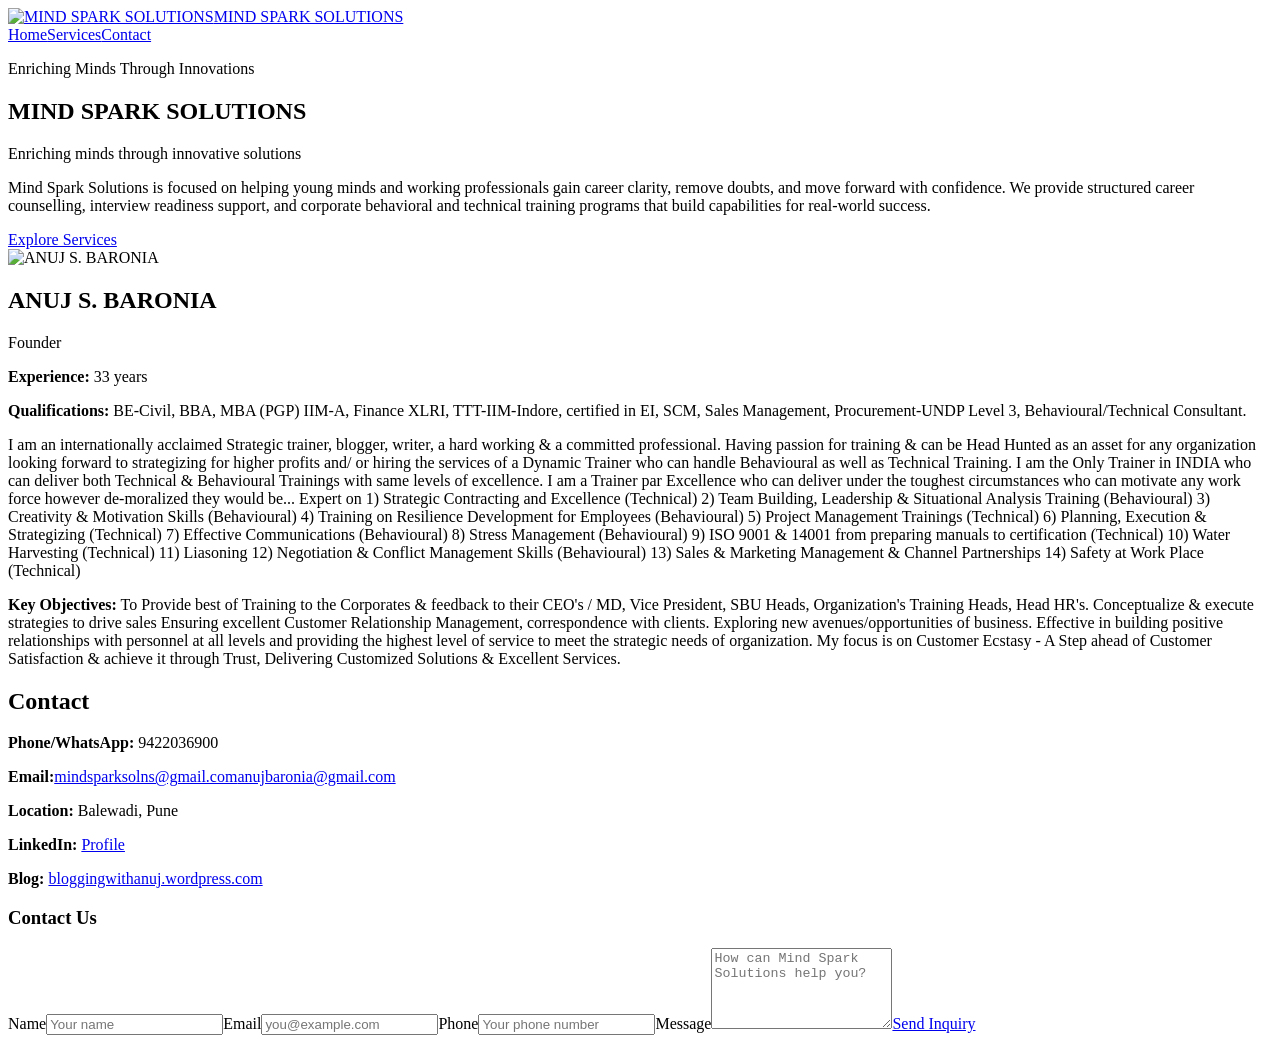
==== commit 80d45bfe: "Remove extra doc blocks and force exact background refresh asset" ====
--- a/index.html
+++ b/index.html
@@ -1 +1 @@
-<!DOCTYPE html><!--lqxI5Z2lfnwxGVUROuTbu--><html lang="en"><head><meta charSet="utf-8"/><meta name="viewport" content="width=device-width, initial-scale=1"/><link rel="preload" as="image" href="https://cdn.sanity.io/images/bre0b14b/production/0f4d6469ff3a203915226ed9542011f21049401d-160x127.jpg?rect=0,18,160,93&amp;w=240&amp;h=140"/><link rel="preload" as="image" href="https://cdn.sanity.io/images/bre0b14b/production/298e2a6131d64cf9a83df5d5cdf6d8bdfe95991b-1024x1012.jpg?rect=6,0,1012,1012&amp;w=500&amp;h=500"/><link rel="stylesheet" href="/Anuj_Baronia/_next/static/css/77904351a309dd4c.css" data-precedence="next"/><link rel="preload" as="script" fetchPriority="low" href="/Anuj_Baronia/_next/static/chunks/webpack-ed2e53abb8a1f10c.js"/><script src="/Anuj_Baronia/_next/static/chunks/4bd1b696-8b20f5740c9f0351.js" async=""></script><script src="/Anuj_Baronia/_next/static/chunks/255-03d8bde98ab1ef5b.js" async=""></script><script src="/Anuj_Baronia/_next/static/chunks/main-app-cd39a8e09364d6b1.js" async=""></script><script src="/Anuj_Baronia/_next/static/chunks/787-4b1746938708a63e.js" async=""></script><script src="/Anuj_Baronia/_next/static/chunks/app/page-d54500ba92d5b0a6.js" async=""></script><title>Mind Spark Solutions</title><meta name="description" content="Mind Spark Solutions - enriching minds through innovative solutions"/><script src="/Anuj_Baronia/_next/static/chunks/polyfills-42372ed130431b0a.js" noModule=""></script></head><body><div hidden=""><!--$--><!--/$--></div><header class="topbar"><div class="container topbar-inner"><a class="brand-link" href="/Anuj_Baronia"><img src="https://cdn.sanity.io/images/bre0b14b/production/0f4d6469ff3a203915226ed9542011f21049401d-160x127.jpg?rect=0,18,160,93&amp;w=240&amp;h=140" alt="MIND SPARK SOLUTIONS" class="logo"/><span>MIND SPARK SOLUTIONS</span></a><nav class="topnav"><a class="active" href="/Anuj_Baronia">Home</a><a href="/Anuj_Baronia/services">Services</a><a href="#contact">Contact</a></nav></div></header><section class="hero-home"><div class="container hero-panel"><p class="eyebrow">Enriching Minds Through Innovations</p><h1>MIND SPARK SOLUTIONS</h1><p class="tagline">Enriching minds through innovative solutions</p><p>Mind Spark Solutions is focused on helping young minds and working professionals gain career clarity, remove doubts, and move forward with confidence. We provide structured career counselling, interview readiness support, and corporate behavioral and technical training programs that build capabilities for real-world success.</p><a class="btn" href="/Anuj_Baronia/services">Explore Services</a></div></section><section class="section"><div class="container profile-grid"><article class="card profile-card"><img src="https://cdn.sanity.io/images/bre0b14b/production/298e2a6131d64cf9a83df5d5cdf6d8bdfe95991b-1024x1012.jpg?rect=6,0,1012,1012&amp;w=500&amp;h=500" alt="ANUJ S. BARONIA" class="profile-image"/><div><h2>ANUJ S. BARONIA</h2><p class="muted">Founder</p><p><strong>Experience:</strong> <!-- -->33<!-- --> years</p><p><strong>Qualifications:</strong> <!-- -->BE-Civil, BBA, MBA (PGP) IIM-A, Finance XLRI, TTT-IIM-Indore, certified in EI, SCM, Sales Management, Procurement-UNDP Level 3, Behavioural/Technical Consultant.</p><p class="doc-preserve">I am an internationally acclaimed Strategic trainer, blogger, writer, a hard working &amp; a committed professional. Having passion for training &amp; can be Head Hunted as an asset for any organization looking forward to strategizing for higher profits and/ or hiring the services of a Dynamic Trainer who can handle Behavioural as well as Technical Training. I am the Only Trainer in INDIA who can deliver both Technical &amp; Behavioural Trainings with same levels of excellence. I am a Trainer par Excellence who can deliver under the toughest circumstances who can motivate any work force however de-moralized they would be... Expert on 1) Strategic Contracting and Excellence (Technical) 2) Team Building, Leadership &amp; Situational Analysis Training (Behavioural) 3) Creativity &amp; Motivation Skills (Behavioural) 4) Training on Resilience Development for Employees (Behavioural) 5) Project Management Trainings (Technical) 6) Planning, Execution &amp; Strategizing (Technical) 7) Effective Communications (Behavioural) 8) Stress Management (Behavioural) 9) ISO 9001 &amp; 14001 from preparing manuals to certification (Technical) 10) Water Harvesting (Technical) 11) Liasoning 12) Negotiation &amp; Conflict Management Skills (Behavioural) 13) Sales &amp; Marketing Management &amp; Channel Partnerships 14) Safety at Work Place (Technical)</p><p class="doc-preserve"><strong>Key Objectives:</strong> <!-- -->To Provide best of Training to the Corporates &amp; feedback to their CEO&#x27;s / MD, Vice President, SBU Heads, Organization&#x27;s Training Heads, Head HR&#x27;s. Conceptualize &amp; execute strategies to drive sales Ensuring excellent Customer Relationship Management, correspondence with clients. Exploring new avenues/opportunities of business. Effective in building positive relationships with personnel at all levels and providing the highest level of service to meet the strategic needs of organization. My focus is on Customer Ecstasy - A Step ahead of Customer Satisfaction &amp; achieve it through Trust, Delivering Customized Solutions &amp; Excellent Services.</p></div></article></div></section><section id="contact" class="section"><div class="container contact-layout"><div class="card contact-info-card"><h2>Contact</h2><p class="contact-row"><strong>Phone/WhatsApp:</strong> <span class="contact-value">9422036900</span></p><p class="contact-row"><strong>Email:</strong><span class="contact-value"><a class="email-link" href="mailto:mindsparksolns@gmail.com">mindsparksolns@gmail.com</a><a class="email-link" href="mailto:anujbaronia@gmail.com">anujbaronia@gmail.com</a></span></p><p class="contact-row"><strong>Location:</strong> <span class="contact-value">Balewadi, Pune</span></p><p class="contact-row"><strong>LinkedIn:</strong> <span class="contact-value"><a href="https://www.linkedin.com/in/anuj-baronia-motivational-trainer-dgm-hpcl-57b08628/" target="_blank" rel="noreferrer">Profile</a></span></p><p class="contact-row"><strong>Blog:</strong> <span class="contact-value"><a href="https://drive.google.com/file/d/1AD6oXzR3zsWR8wqK1cyl5kDLmecyO86m/view?usp=drivesdk" target="_blank" rel="noreferrer">bloggingwithanuj.wordpress.com</a></span></p></div><form class="card contact-form"><h3>Contact Us</h3><label>Name<input type="text" placeholder="Your name" required=""/></label><label>Email<input type="email" placeholder="you@example.com" required=""/></label><label>Phone<input type="tel" placeholder="Your phone number"/></label><label>Message<textarea rows="5" placeholder="How can Mind Spark Solutions help you?" required=""></textarea></label><a class="btn" href="mailto:mindsparksolns@gmail.com?subject=Website%20Inquiry%20-%20Mind%20Spark%20Solutions">Send Inquiry</a></form></div></section><section class="section"><div class="container card" style="margin-bottom:1rem;padding:1.25rem"><h2>Social Proof</h2><p><strong>Blog:</strong> <a href="https://drive.google.com/file/d/1AD6oXzR3zsWR8wqK1cyl5kDLmecyO86m/view?usp=drivesdk" target="_blank" rel="noreferrer">https://drive.google.com/file/d/1AD6oXzR3zsWR8wqK1cyl5kDLmecyO86m/view?usp=drivesdk</a></p><p><strong>LinkedIn:</strong> <a href="https://www.linkedin.com/in/anuj-baronia-motivational-trainer-dgm-hpcl-57b08628/" target="_blank" rel="noreferrer">https://www.linkedin.com/in/anuj-baronia-motivational-trainer-dgm-hpcl-57b08628/</a></p><p><strong>Instagram:</strong> <!-- -->@mindsparksolns</p><p><strong>Testimonials / Success Stories:</strong> To be updated by owner.</p><p><strong>YouTube:</strong> Not provided in source document.</p></div><div class="container card"><h2>Word Document Content (As Provided)</h2><p class="doc-preserve"><strong>Final Brand Name<!-- -->:</strong> <!-- -->MIND SPARK SOLUTIONS</p><p class="doc-preserve"><strong>Tagline (if any)<!-- -->:</strong> <!-- -->(enriching minds through innovative solutions)</p><p class="doc-preserve"><strong>Short About Brand (5-6 lines)<!-- -->:</strong> <!-- -->Mind Spark Solutions is a company engaged in building the future of our country. India is a very young company and its population is largely young. The primary purpose or our existence is to help young mind get clarity about their careers and remove all doubts so that they can proceed with unified focus in the career of their choice. The company is also engaged in training individuals for job interviews and making the young students confident in facing interviews. We also handle the job aspirations of working professionals to help them switch and achieve their goals in life. Mind Spark Solutions is a Training Company actively engaged in Training Corporate Employees in behavioural fields to make them more amenable to their work environment and become assets to their company.</p><p class="doc-preserve"><strong>Service Name<!-- -->:</strong> <!-- -->1) Corporate Training 2) Career Counselling</p><p class="doc-preserve"><strong>Social Proof - Blog Site<!-- -->:</strong> <!-- -->www.bloggingwithanuj.com</p><p class="doc-preserve"><strong>Social Proof - LinkedIn<!-- -->:</strong> <!-- -->https://www.linkedin.com/in/anuj-baronia-motivational-trainer-dgm-hpcl-57b08628/</p><p class="doc-preserve"><strong>Testimonials / Success Stories<!-- -->:</strong> <!-- -->3-5 testimonials (text + name) OR Any success stories / results</p><p class="doc-preserve"><strong>Instagram<!-- -->:</strong> <!-- -->@mindsparksolns</p><p class="doc-preserve"><strong>YouTube (if any)<!-- -->:</strong> <!-- -->Not provided in source document</p><p class="doc-preserve"><strong>Contact Details<!-- -->:</strong> <!-- -->Phone / WhatsApp: 9422036900 | Email: mindsparksolns@gmail.com, anujbaronia@gmail.com | Office location: Balewadi, Pune</p><p class="doc-preserve"><strong>Brand colors (if any)<!-- -->:</strong> <!-- -->French Blue and SignalRed with Black boundary of Box</p></div></section><!--$--><!--/$--><script src="/Anuj_Baronia/_next/static/chunks/webpack-ed2e53abb8a1f10c.js" id="_R_" async=""></script><script>(self.__next_f=self.__next_f||[]).push([0])</script><script>self.__next_f.push([1,"1:\"$Sreact.fragment\"\n4:I[4431,[],\"OutletBoundary\"]\n6:I[5278,[],\"AsyncMetadataOutlet\"]\n8:I[4431,[],\"ViewportBoundary\"]\na:I[4431,[],\"MetadataBoundary\"]\nb:\"$Sreact.suspense\"\nd:I[7150,[],\"\"]\n:HL[\"/Anuj_Baronia/_next/static/css/77904351a309dd4c.css\",\"style\"]\n"])</script><script>self.__next_f.push([1,"0:{\"P\":null,\"b\":\"lqxI5Z2lfnwxGVUROuTbu\",\"p\":\"/Anuj_Baronia\",\"c\":[\"\",\"\"],\"i\":false,\"f\":[[[\"\",{\"children\":[\"__PAGE__\",{}]},\"$undefined\",\"$undefined\",true],[\"\",[\"$\",\"$1\",\"c\",{\"children\":[[[\"$\",\"link\",\"0\",{\"rel\":\"stylesheet\",\"href\":\"/Anuj_Baronia/_next/static/css/77904351a309dd4c.css\",\"precedence\":\"next\",\"crossOrigin\":\"$undefined\",\"nonce\":\"$undefined\"}]],\"$L2\"]}],{\"children\":[\"__PAGE__\",[\"$\",\"$1\",\"c\",{\"children\":[\"$L3\",null,[\"$\",\"$L4\",null,{\"children\":[\"$L5\",[\"$\",\"$L6\",null,{\"promise\":\"$@7\"}]]}]]}],{},null,false]},null,false],[\"$\",\"$1\",\"h\",{\"children\":[null,[[\"$\",\"$L8\",null,{\"children\":\"$L9\"}],null],[\"$\",\"$La\",null,{\"children\":[\"$\",\"div\",null,{\"hidden\":true,\"children\":[\"$\",\"$b\",null,{\"fallback\":null,\"children\":\"$Lc\"}]}]}]]}],false]],\"m\":\"$undefined\",\"G\":[\"$d\",[]],\"s\":false,\"S\":true}\n"])</script><script>self.__next_f.push([1,"e:I[9766,[],\"\"]\nf:I[8924,[],\"\"]\n"])</script><script>self.__next_f.push([1,"2:[\"$\",\"html\",null,{\"lang\":\"en\",\"children\":[\"$\",\"body\",null,{\"children\":[\"$\",\"$Le\",null,{\"parallelRouterKey\":\"children\",\"error\":\"$undefined\",\"errorStyles\":\"$undefined\",\"errorScripts\":\"$undefined\",\"template\":[\"$\",\"$Lf\",null,{}],\"templateStyles\":\"$undefined\",\"templateScripts\":\"$undefined\",\"notFound\":[[[\"$\",\"title\",null,{\"children\":\"404: This page could not be found.\"}],[\"$\",\"div\",null,{\"style\":{\"fontFamily\":\"system-ui,\\\"Segoe UI\\\",Roboto,Helvetica,Arial,sans-serif,\\\"Apple Color Emoji\\\",\\\"Segoe UI Emoji\\\"\",\"height\":\"100vh\",\"textAlign\":\"center\",\"display\":\"flex\",\"flexDirection\":\"column\",\"alignItems\":\"center\",\"justifyContent\":\"center\"},\"children\":[\"$\",\"div\",null,{\"children\":[[\"$\",\"style\",null,{\"dangerouslySetInnerHTML\":{\"__html\":\"body{color:#000;background:#fff;margin:0}.next-error-h1{border-right:1px solid rgba(0,0,0,.3)}@media (prefers-color-scheme:dark){body{color:#fff;background:#000}.next-error-h1{border-right:1px solid rgba(255,255,255,.3)}}\"}}],[\"$\",\"h1\",null,{\"className\":\"next-error-h1\",\"style\":{\"display\":\"inline-block\",\"margin\":\"0 20px 0 0\",\"padding\":\"0 23px 0 0\",\"fontSize\":24,\"fontWeight\":500,\"verticalAlign\":\"top\",\"lineHeight\":\"49px\"},\"children\":404}],[\"$\",\"div\",null,{\"style\":{\"display\":\"inline-block\"},\"children\":[\"$\",\"h2\",null,{\"style\":{\"fontSize\":14,\"fontWeight\":400,\"lineHeight\":\"49px\",\"margin\":0},\"children\":\"This page could not be found.\"}]}]]}]}]],[]],\"forbidden\":\"$undefined\",\"unauthorized\":\"$undefined\"}]}]}]\n"])</script><script>self.__next_f.push([1,"9:[[\"$\",\"meta\",\"0\",{\"charSet\":\"utf-8\"}],[\"$\",\"meta\",\"1\",{\"name\":\"viewport\",\"content\":\"width=device-width, initial-scale=1\"}]]\n5:null\n"])</script><script>self.__next_f.push([1,"7:{\"metadata\":[[\"$\",\"title\",\"0\",{\"children\":\"Mind Spark Solutions\"}],[\"$\",\"meta\",\"1\",{\"name\":\"description\",\"content\":\"Mind Spark Solutions - enriching minds through innovative solutions\"}]],\"error\":null,\"digest\":\"$undefined\"}\n"])</script><script>self.__next_f.push([1,"c:\"$7:metadata\"\n"])</script><script>self.__next_f.push([1,"10:I[3820,[\"787\",\"static/chunks/787-4b1746938708a63e.js\",\"974\",\"static/chunks/app/page-d54500ba92d5b0a6.js\"],\"default\"]\n"])</script><script>self.__next_f.push([1,"3:[\"$\",\"$L10\",null,{\"data\":{\"about\":\"Mind Spark Solutions is focused on helping young minds and working professionals gain career clarity, remove doubts, and move forward with confidence. We provide structured career counselling, interview readiness support, and corporate behavioral and technical training programs that build capabilities for real-world success.\",\"blogUrl\":\"https://drive.google.com/file/d/1AD6oXzR3zsWR8wqK1cyl5kDLmecyO86m/view?usp=drivesdk\",\"brandName\":\"MIND SPARK SOLUTIONS\",\"contact\":{\"emails\":[\"mindsparksolns@gmail.com\",\"anujbaronia@gmail.com\"],\"location\":\"Balewadi, Pune\",\"phone\":\"9422036900\"},\"customMentorshipItems\":[{\"description\":\"Build your CV with HR experts so it creates a strong first impression and improves interview chances.\",\"image\":{\"_type\":\"image\",\"asset\":{\"_ref\":\"image-bbeb1aff2e52ab2ad1223270f8d69f30bd9c3567-128x128-svg\",\"_type\":\"reference\"}},\"price\":\"?2000\",\"title\":\"CV Building\"},{\"description\":\"Revamp your LinkedIn profile with recruiter-led recommendations to showcase your career journey effectively.\",\"image\":{\"_type\":\"image\",\"asset\":{\"_ref\":\"image-19aa5e2caff4294a3628185b0344e7b7b3035473-128x128-svg\",\"_type\":\"reference\"}},\"price\":\"?2000\",\"title\":\"LinkedIn Profile Building\"},{\"description\":\"Build complete recruiter-ready LinkedIn and CV assets with HR/recruitment expert guidance.\",\"image\":{\"_type\":\"image\",\"asset\":{\"_ref\":\"image-bbeb1aff2e52ab2ad1223270f8d69f30bd9c3567-128x128-svg\",\"_type\":\"reference\"}},\"price\":\"?3500\",\"title\":\"LinkedIn Profile + CV Building\"},{\"description\":\"Create a customized job application tracker with role, company, and execution steps to land your dream job.\",\"image\":{\"_type\":\"image\",\"asset\":{\"_ref\":\"image-5e649adfa7097f50a3c74241880e5f29d204a2a6-128x128-svg\",\"_type\":\"reference\"}},\"price\":\"?4000\",\"title\":\"Job Application Strategy\"},{\"description\":\"Get a detailed psychometric report to understand interests, personality and ability with future path clarity.\",\"image\":{\"_type\":\"image\",\"asset\":{\"_ref\":\"image-9a194ba5e80045d4f63a5d3000c4a2ab20894daa-128x128-svg\",\"_type\":\"reference\"}},\"price\":\"?2500\",\"title\":\"Career Report\"},{\"description\":\"Combine psychometric report analysis with coaching to shortlist top career paths you are likely to enjoy and excel at.\",\"image\":{\"_type\":\"image\",\"asset\":{\"_ref\":\"image-9a194ba5e80045d4f63a5d3000c4a2ab20894daa-128x128-svg\",\"_type\":\"reference\"}},\"price\":\"?4000\",\"title\":\"Career Report + Career Counselling\"},{\"description\":\"Get direct ongoing access to knowledge content and career expert support for day-to-day career decisions.\",\"image\":{\"_type\":\"image\",\"asset\":{\"_ref\":\"image-d6b3a5173fab9e0bcfb0f2ba3cf90938888586c8-128x128-svg\",\"_type\":\"reference\"}},\"price\":\"?250/month\",\"title\":\"Knowledge Gateway + Career Helpline Access\"},{\"description\":\"Resolve targeted career queries through one-on-one sessions with an expert in your chosen field.\",\"image\":{\"_type\":\"image\",\"asset\":{\"_ref\":\"image-3dfc35cfeccc2e050501154205ff28f2dddbfe8f-128x128-svg\",\"_type\":\"reference\"}},\"price\":\"?3500 per interaction for 1 hour\",\"title\":\"One-to-One Session with a Career Expert\"},{\"description\":\"Get unbiased recommendations and structured planning support for masters studies and college options.\",\"image\":{\"_type\":\"image\",\"asset\":{\"_ref\":\"image-9c46ae4d55262af00e8599c69f2974e1dd3e4785-128x128-svg\",\"_type\":\"reference\"}},\"price\":\"?3000 for planner with top 10 colleges in India OR any 1 country abroad\",\"title\":\"Overseas Admission Planner\"},{\"description\":\"Improve admission odds by structuring your SOP in the most ideal manner through expert discussions.\",\"image\":{\"_type\":\"image\",\"asset\":{\"_ref\":\"image-9c46ae4d55262af00e8599c69f2974e1dd3e4785-128x128-svg\",\"_type\":\"reference\"}},\"price\":\"?3000 for a one hour session\",\"title\":\"Overseas Admission: SOP Brainstorm\"},{\"description\":\"Get your SOP reviewed by overseas admissions experts before final submission.\",\"image\":{\"_type\":\"image\",\"asset\":{\"_ref\":\"image-9c46ae4d55262af00e8599c69f2974e1dd3e4785-128x128-svg\",\"_type\":\"reference\"}},\"price\":\"?2500\",\"title\":\"Overseas Admission: SOP Review\"},{\"description\":\"Prepare for upcoming interviews with guidance from experienced HR experts and improve success rates.\",\"image\":{\"_type\":\"image\",\"asset\":{\"_ref\":\"image-5f39a705f2878dcda41972a507f2733add005f6b-128x128-svg\",\"_type\":\"reference\"}},\"price\":\"?2000\",\"title\":\"Interview Prep Session\"}],\"customMentorshipSubtitle\":\"If you want to subscribe to specific services from Mentoria that resolve your career challenges, choose one or more of the following.\",\"customMentorshipTitle\":\"Want to Customise Your Mentorship Plan?\",\"docExactSections\":null,\"founder\":{\"bio\":\"An internationally acclaimed strategic trainer, blogger and writer with deep experience delivering both behavioural and technical training under demanding conditions. He specializes in strategic contracting, leadership, team building, resilience, motivation, communication, stress management, project execution, ISO systems, negotiation, sales and safety-at-workplace programs.\",\"image\":{\"_type\":\"image\",\"asset\":{\"_ref\":\"image-298e2a6131d64cf9a83df5d5cdf6d8bdfe95991b-1024x1012-jpg\",\"_type\":\"reference\"}},\"keyObjectives\":null,\"name\":\"ANUJ S. BARONIA\",\"qualifications\":\"BE-Civil, BBA, MBA (PGP) IIM-A, Finance XLRI, TTT-IIM-Indore, certified in EI, SCM, Sales Management, Procurement-UNDP Level 3, Behavioural/Technical Consultant.\",\"yearsExperience\":null},\"instagram\":\"@mindsparksolns\",\"linkedinUrl\":\"https://www.linkedin.com/in/anuj-baronia-motivational-trainer-dgm-hpcl-57b08628/\",\"logo\":{\"_type\":\"image\",\"asset\":{\"_ref\":\"image-0f4d6469ff3a203915226ed9542011f21049401d-160x127-jpg\",\"_type\":\"reference\"}},\"partners\":null,\"planTabs\":[{\"groups\":[{\"key\":\"8-9\",\"label\":\"8-9 Students\",\"premiumFeatures\":[\"Psychometric assessments to measure interests, personality and abilities\",\"8 career counselling sessions (1 every year) until graduation\",\"Lifetime access to Knowledge Gateway\",\"Invites to live webinars by industry experts\",\"Customised reports after each session with education pathways\",\"Guidance on studying abroad\",\"CV building during internships/graduation\"],\"premiumPlan\":\"Discover Plus+ - ?15,000\",\"standardFeatures\":[\"Psychometric assessment to measure interests\",\"1 career counselling session with expert career coaches\",\"Lifetime access to Knowledge Gateway\",\"Invites to live webinars by industry experts\"],\"standardPlan\":\"Discover - ?5,500\"},{\"key\":\"10-12\",\"label\":\"10-12 Students\",\"premiumFeatures\":[\"Psychometric assessment to measure interests, personality and abilities\",\"4 career counselling sessions\",\"Lifetime access to Knowledge Gateway\",\"Attend live webinars by industry experts\",\"Customised reports after each session with education pathways\",\"Guidance on studying abroad\",\"CV reviews during internships/graduation\"],\"premiumPlan\":\"Achieve Plus+ - ?10,599\",\"standardFeatures\":[\"Psychometric assessment to measure interests, personality and abilities\",\"1 career counselling session\",\"Lifetime access to Knowledge Gateway\",\"Pre-recorded webinars by industry experts\"],\"standardPlan\":\"Achieve Online - ?5,999\"},{\"key\":\"college-graduates\",\"label\":\"College Graduates\",\"premiumFeatures\":[\"Psychometric assessment to measure interests, personality and abilities\",\"3 career counselling sessions\",\"Lifetime access to Knowledge Gateway\",\"Attend live webinars by industry experts\",\"Customised reports after each session with information on certificate/online courses\",\"Guidance on studying abroad\",\"CV reviews for job application\"],\"premiumPlan\":\"Ascend Plus+ - ?10,599\",\"standardFeatures\":[\"Psychometric assessment to measure interests, personality and abilities\",\"1 career counselling session\",\"Lifetime access to Knowledge Gateway\",\"Pre-recorded webinars by industry experts\"],\"standardPlan\":\"Ascend Online - ?6,499\"},{\"key\":\"working-professionals\",\"label\":\"Working Professionals\",\"premiumFeatures\":[\"Psychometric assessment to measure interests, personality and abilities\",\"3 career counselling sessions\",\"Lifetime access to Knowledge Gateway\",\"Attend live webinars by industry experts\",\"Customised reports after each session with information on certificate/online courses\",\"Guidance on studying abroad\",\"CV reviews for job application\"],\"premiumPlan\":\"Ascend Plus+ - ?10,599\",\"standardFeatures\":[\"Psychometric assessment to measure interests, personality and abilities\",\"1 career counselling session\",\"Lifetime access to Knowledge Gateway\",\"Pre-recorded webinars by industry experts\"],\"standardPlan\":\"Ascend Online - ?6,499\"}],\"key\":\"mentoria-plans\",\"label\":\"Mentoria's Plans\"},{\"groups\":[],\"key\":\"custom-mentorship\",\"label\":\"Customise Your Mentorship Plan\"}],\"primaryColor\":\"French Blue\",\"secondaryColor\":\"Signal Red with Black boundary of Box\",\"seoDescription\":\"Corporate training and career counselling for students, graduates and working professionals.\",\"seoTitle\":\"Mind Spark Solutions\",\"services\":[{\"audience\":\"Corporates, CEOs/MDs, Vice Presidents, SBU Heads, HR/Training heads, middle management and junior management.\",\"bullets\":[\"Leadership Development\",\"Building Employee Resilience\",\"Stress Management\",\"Effective Communication\",\"Negotiation and Motivation\",\"Strategic Contracting and Excellence\"],\"summary\":\"Mind Spark delivers behavioural and technical corporate training programs across leadership, resilience, communication, negotiation, motivation, creativity, procurement, safety, ISO/IMS, strategic contracting and more.\",\"title\":\"Corporate Training\"},{\"audience\":\"Students (Class 8 to 12), college graduates, and working professionals up to 50+ years looking to upskill or change career direction.\",\"bullets\":[\"Detailed psychometric analysis\",\"Career path recommendations\",\"Education and skill-gap guidance\",\"Online, Offline and Hybrid delivery\"],\"summary\":\"Structured psychometric analysis-based counselling to understand interests, personality and ability, with guidance on career pathways and educational enhancement.\",\"title\":\"Career Counselling\"}],\"socialLinks\":[{\"_key\":\"pmEKDGjWizERk3bnpX1jO9\",\"label\":\"Instagram\",\"url\":\"https://www.instagram.com/mindsparksolns/\"},{\"_key\":\"pmEKDGjWizERk3bnpX1jQo\",\"label\":\"LinkedIn\",\"url\":\"https://www.linkedin.com/in/anuj-baronia-motivational-trainer-dgm-hpcl-57b08628/\"}],\"tagline\":\"Enriching minds through innovative solutions\",\"testimonials\":[]}}]\n"])</script></body></html>+<!DOCTYPE html><!--acHcKR5uZhuRgIjasnVEb--><html lang="en"><head><meta charSet="utf-8"/><meta name="viewport" content="width=device-width, initial-scale=1"/><link rel="preload" as="image" href="https://cdn.sanity.io/images/bre0b14b/production/0f4d6469ff3a203915226ed9542011f21049401d-160x127.jpg?rect=0,18,160,93&amp;w=240&amp;h=140"/><link rel="preload" as="image" href="https://cdn.sanity.io/images/bre0b14b/production/298e2a6131d64cf9a83df5d5cdf6d8bdfe95991b-1024x1012.jpg?rect=6,0,1012,1012&amp;w=500&amp;h=500"/><link rel="stylesheet" href="/Anuj_Baronia/_next/static/css/d1f4c256997b5a6b.css" data-precedence="next"/><link rel="preload" as="script" fetchPriority="low" href="/Anuj_Baronia/_next/static/chunks/webpack-ed2e53abb8a1f10c.js"/><script src="/Anuj_Baronia/_next/static/chunks/4bd1b696-8b20f5740c9f0351.js" async=""></script><script src="/Anuj_Baronia/_next/static/chunks/255-03d8bde98ab1ef5b.js" async=""></script><script src="/Anuj_Baronia/_next/static/chunks/main-app-cd39a8e09364d6b1.js" async=""></script><script src="/Anuj_Baronia/_next/static/chunks/787-4b1746938708a63e.js" async=""></script><script src="/Anuj_Baronia/_next/static/chunks/app/page-96d6edeac43fdc70.js" async=""></script><title>Mind Spark Solutions</title><meta name="description" content="Mind Spark Solutions - enriching minds through innovative solutions"/><script src="/Anuj_Baronia/_next/static/chunks/polyfills-42372ed130431b0a.js" noModule=""></script></head><body><div hidden=""><!--$--><!--/$--></div><header class="topbar"><div class="container topbar-inner"><a class="brand-link" href="/Anuj_Baronia"><img src="https://cdn.sanity.io/images/bre0b14b/production/0f4d6469ff3a203915226ed9542011f21049401d-160x127.jpg?rect=0,18,160,93&amp;w=240&amp;h=140" alt="MIND SPARK SOLUTIONS" class="logo"/><span>MIND SPARK SOLUTIONS</span></a><nav class="topnav"><a class="active" href="/Anuj_Baronia">Home</a><a href="/Anuj_Baronia/services">Services</a><a href="#contact">Contact</a></nav></div></header><section class="hero-home"><div class="container hero-panel"><p class="eyebrow">Enriching Minds Through Innovations</p><h1>MIND SPARK SOLUTIONS</h1><p class="tagline">Enriching minds through innovative solutions</p><p>Mind Spark Solutions is focused on helping young minds and working professionals gain career clarity, remove doubts, and move forward with confidence. We provide structured career counselling, interview readiness support, and corporate behavioral and technical training programs that build capabilities for real-world success.</p><a class="btn" href="/Anuj_Baronia/services">Explore Services</a></div></section><section class="section"><div class="container profile-grid"><article class="card profile-card"><img src="https://cdn.sanity.io/images/bre0b14b/production/298e2a6131d64cf9a83df5d5cdf6d8bdfe95991b-1024x1012.jpg?rect=6,0,1012,1012&amp;w=500&amp;h=500" alt="ANUJ S. BARONIA" class="profile-image"/><div><h2>ANUJ S. BARONIA</h2><p class="muted">Founder</p><p><strong>Experience:</strong> <!-- -->33<!-- --> years</p><p><strong>Qualifications:</strong> <!-- -->BE-Civil, BBA, MBA (PGP) IIM-A, Finance XLRI, TTT-IIM-Indore, certified in EI, SCM, Sales Management, Procurement-UNDP Level 3, Behavioural/Technical Consultant.</p><p class="doc-preserve">I am an internationally acclaimed Strategic trainer, blogger, writer, a hard working &amp; a committed professional. Having passion for training &amp; can be Head Hunted as an asset for any organization looking forward to strategizing for higher profits and/ or hiring the services of a Dynamic Trainer who can handle Behavioural as well as Technical Training. I am the Only Trainer in INDIA who can deliver both Technical &amp; Behavioural Trainings with same levels of excellence. I am a Trainer par Excellence who can deliver under the toughest circumstances who can motivate any work force however de-moralized they would be... Expert on 1) Strategic Contracting and Excellence (Technical) 2) Team Building, Leadership &amp; Situational Analysis Training (Behavioural) 3) Creativity &amp; Motivation Skills (Behavioural) 4) Training on Resilience Development for Employees (Behavioural) 5) Project Management Trainings (Technical) 6) Planning, Execution &amp; Strategizing (Technical) 7) Effective Communications (Behavioural) 8) Stress Management (Behavioural) 9) ISO 9001 &amp; 14001 from preparing manuals to certification (Technical) 10) Water Harvesting (Technical) 11) Liasoning 12) Negotiation &amp; Conflict Management Skills (Behavioural) 13) Sales &amp; Marketing Management &amp; Channel Partnerships 14) Safety at Work Place (Technical)</p><p class="doc-preserve"><strong>Key Objectives:</strong> <!-- -->To Provide best of Training to the Corporates &amp; feedback to their CEO&#x27;s / MD, Vice President, SBU Heads, Organization&#x27;s Training Heads, Head HR&#x27;s. Conceptualize &amp; execute strategies to drive sales Ensuring excellent Customer Relationship Management, correspondence with clients. Exploring new avenues/opportunities of business. Effective in building positive relationships with personnel at all levels and providing the highest level of service to meet the strategic needs of organization. My focus is on Customer Ecstasy - A Step ahead of Customer Satisfaction &amp; achieve it through Trust, Delivering Customized Solutions &amp; Excellent Services.</p></div></article></div></section><section id="contact" class="section"><div class="container contact-layout"><div class="card contact-info-card"><h2>Contact</h2><p class="contact-row"><strong>Phone/WhatsApp:</strong> <span class="contact-value">9422036900</span></p><p class="contact-row"><strong>Email:</strong><span class="contact-value"><a class="email-link" href="mailto:mindsparksolns@gmail.com">mindsparksolns@gmail.com</a><a class="email-link" href="mailto:anujbaronia@gmail.com">anujbaronia@gmail.com</a></span></p><p class="contact-row"><strong>Location:</strong> <span class="contact-value">Balewadi, Pune</span></p><p class="contact-row"><strong>LinkedIn:</strong> <span class="contact-value"><a href="https://www.linkedin.com/in/anuj-baronia-motivational-trainer-dgm-hpcl-57b08628/" target="_blank" rel="noreferrer">Profile</a></span></p><p class="contact-row"><strong>Blog:</strong> <span class="contact-value"><a href="https://drive.google.com/file/d/1AD6oXzR3zsWR8wqK1cyl5kDLmecyO86m/view?usp=drivesdk" target="_blank" rel="noreferrer">bloggingwithanuj.wordpress.com</a></span></p></div><form class="card contact-form"><h3>Contact Us</h3><label>Name<input type="text" placeholder="Your name" required=""/></label><label>Email<input type="email" placeholder="you@example.com" required=""/></label><label>Phone<input type="tel" placeholder="Your phone number"/></label><label>Message<textarea rows="5" placeholder="How can Mind Spark Solutions help you?" required=""></textarea></label><a class="btn" href="mailto:mindsparksolns@gmail.com?subject=Website%20Inquiry%20-%20Mind%20Spark%20Solutions">Send Inquiry</a></form></div></section><!--$--><!--/$--><script src="/Anuj_Baronia/_next/static/chunks/webpack-ed2e53abb8a1f10c.js" id="_R_" async=""></script><script>(self.__next_f=self.__next_f||[]).push([0])</script><script>self.__next_f.push([1,"1:\"$Sreact.fragment\"\n4:I[4431,[],\"OutletBoundary\"]\n6:I[5278,[],\"AsyncMetadataOutlet\"]\n8:I[4431,[],\"ViewportBoundary\"]\na:I[4431,[],\"MetadataBoundary\"]\nb:\"$Sreact.suspense\"\nd:I[7150,[],\"\"]\n:HL[\"/Anuj_Baronia/_next/static/css/d1f4c256997b5a6b.css\",\"style\"]\n"])</script><script>self.__next_f.push([1,"0:{\"P\":null,\"b\":\"acHcKR5uZhuRgIjasnVEb\",\"p\":\"/Anuj_Baronia\",\"c\":[\"\",\"\"],\"i\":false,\"f\":[[[\"\",{\"children\":[\"__PAGE__\",{}]},\"$undefined\",\"$undefined\",true],[\"\",[\"$\",\"$1\",\"c\",{\"children\":[[[\"$\",\"link\",\"0\",{\"rel\":\"stylesheet\",\"href\":\"/Anuj_Baronia/_next/static/css/d1f4c256997b5a6b.css\",\"precedence\":\"next\",\"crossOrigin\":\"$undefined\",\"nonce\":\"$undefined\"}]],\"$L2\"]}],{\"children\":[\"__PAGE__\",[\"$\",\"$1\",\"c\",{\"children\":[\"$L3\",null,[\"$\",\"$L4\",null,{\"children\":[\"$L5\",[\"$\",\"$L6\",null,{\"promise\":\"$@7\"}]]}]]}],{},null,false]},null,false],[\"$\",\"$1\",\"h\",{\"children\":[null,[[\"$\",\"$L8\",null,{\"children\":\"$L9\"}],null],[\"$\",\"$La\",null,{\"children\":[\"$\",\"div\",null,{\"hidden\":true,\"children\":[\"$\",\"$b\",null,{\"fallback\":null,\"children\":\"$Lc\"}]}]}]]}],false]],\"m\":\"$undefined\",\"G\":[\"$d\",[]],\"s\":false,\"S\":true}\n"])</script><script>self.__next_f.push([1,"e:I[9766,[],\"\"]\nf:I[8924,[],\"\"]\n"])</script><script>self.__next_f.push([1,"2:[\"$\",\"html\",null,{\"lang\":\"en\",\"children\":[\"$\",\"body\",null,{\"children\":[\"$\",\"$Le\",null,{\"parallelRouterKey\":\"children\",\"error\":\"$undefined\",\"errorStyles\":\"$undefined\",\"errorScripts\":\"$undefined\",\"template\":[\"$\",\"$Lf\",null,{}],\"templateStyles\":\"$undefined\",\"templateScripts\":\"$undefined\",\"notFound\":[[[\"$\",\"title\",null,{\"children\":\"404: This page could not be found.\"}],[\"$\",\"div\",null,{\"style\":{\"fontFamily\":\"system-ui,\\\"Segoe UI\\\",Roboto,Helvetica,Arial,sans-serif,\\\"Apple Color Emoji\\\",\\\"Segoe UI Emoji\\\"\",\"height\":\"100vh\",\"textAlign\":\"center\",\"display\":\"flex\",\"flexDirection\":\"column\",\"alignItems\":\"center\",\"justifyContent\":\"center\"},\"children\":[\"$\",\"div\",null,{\"children\":[[\"$\",\"style\",null,{\"dangerouslySetInnerHTML\":{\"__html\":\"body{color:#000;background:#fff;margin:0}.next-error-h1{border-right:1px solid rgba(0,0,0,.3)}@media (prefers-color-scheme:dark){body{color:#fff;background:#000}.next-error-h1{border-right:1px solid rgba(255,255,255,.3)}}\"}}],[\"$\",\"h1\",null,{\"className\":\"next-error-h1\",\"style\":{\"display\":\"inline-block\",\"margin\":\"0 20px 0 0\",\"padding\":\"0 23px 0 0\",\"fontSize\":24,\"fontWeight\":500,\"verticalAlign\":\"top\",\"lineHeight\":\"49px\"},\"children\":404}],[\"$\",\"div\",null,{\"style\":{\"display\":\"inline-block\"},\"children\":[\"$\",\"h2\",null,{\"style\":{\"fontSize\":14,\"fontWeight\":400,\"lineHeight\":\"49px\",\"margin\":0},\"children\":\"This page could not be found.\"}]}]]}]}]],[]],\"forbidden\":\"$undefined\",\"unauthorized\":\"$undefined\"}]}]}]\n"])</script><script>self.__next_f.push([1,"9:[[\"$\",\"meta\",\"0\",{\"charSet\":\"utf-8\"}],[\"$\",\"meta\",\"1\",{\"name\":\"viewport\",\"content\":\"width=device-width, initial-scale=1\"}]]\n5:null\n"])</script><script>self.__next_f.push([1,"7:{\"metadata\":[[\"$\",\"title\",\"0\",{\"children\":\"Mind Spark Solutions\"}],[\"$\",\"meta\",\"1\",{\"name\":\"description\",\"content\":\"Mind Spark Solutions - enriching minds through innovative solutions\"}]],\"error\":null,\"digest\":\"$undefined\"}\n"])</script><script>self.__next_f.push([1,"c:\"$7:metadata\"\n"])</script><script>self.__next_f.push([1,"10:I[3820,[\"787\",\"static/chunks/787-4b1746938708a63e.js\",\"974\",\"static/chunks/app/page-96d6edeac43fdc70.js\"],\"default\"]\n"])</script><script>self.__next_f.push([1,"3:[\"$\",\"$L10\",null,{\"data\":{\"about\":\"Mind Spark Solutions is focused on helping young minds and working professionals gain career clarity, remove doubts, and move forward with confidence. We provide structured career counselling, interview readiness support, and corporate behavioral and technical training programs that build capabilities for real-world success.\",\"blogUrl\":\"https://drive.google.com/file/d/1AD6oXzR3zsWR8wqK1cyl5kDLmecyO86m/view?usp=drivesdk\",\"brandName\":\"MIND SPARK SOLUTIONS\",\"contact\":{\"emails\":[\"mindsparksolns@gmail.com\",\"anujbaronia@gmail.com\"],\"location\":\"Balewadi, Pune\",\"phone\":\"9422036900\"},\"customMentorshipItems\":[{\"description\":\"Build your CV with HR experts so it creates a strong first impression and improves interview chances.\",\"image\":{\"_type\":\"image\",\"asset\":{\"_ref\":\"image-bbeb1aff2e52ab2ad1223270f8d69f30bd9c3567-128x128-svg\",\"_type\":\"reference\"}},\"price\":\"?2000\",\"title\":\"CV Building\"},{\"description\":\"Revamp your LinkedIn profile with recruiter-led recommendations to showcase your career journey effectively.\",\"image\":{\"_type\":\"image\",\"asset\":{\"_ref\":\"image-19aa5e2caff4294a3628185b0344e7b7b3035473-128x128-svg\",\"_type\":\"reference\"}},\"price\":\"?2000\",\"title\":\"LinkedIn Profile Building\"},{\"description\":\"Build complete recruiter-ready LinkedIn and CV assets with HR/recruitment expert guidance.\",\"image\":{\"_type\":\"image\",\"asset\":{\"_ref\":\"image-bbeb1aff2e52ab2ad1223270f8d69f30bd9c3567-128x128-svg\",\"_type\":\"reference\"}},\"price\":\"?3500\",\"title\":\"LinkedIn Profile + CV Building\"},{\"description\":\"Create a customized job application tracker with role, company, and execution steps to land your dream job.\",\"image\":{\"_type\":\"image\",\"asset\":{\"_ref\":\"image-5e649adfa7097f50a3c74241880e5f29d204a2a6-128x128-svg\",\"_type\":\"reference\"}},\"price\":\"?4000\",\"title\":\"Job Application Strategy\"},{\"description\":\"Get a detailed psychometric report to understand interests, personality and ability with future path clarity.\",\"image\":{\"_type\":\"image\",\"asset\":{\"_ref\":\"image-9a194ba5e80045d4f63a5d3000c4a2ab20894daa-128x128-svg\",\"_type\":\"reference\"}},\"price\":\"?2500\",\"title\":\"Career Report\"},{\"description\":\"Combine psychometric report analysis with coaching to shortlist top career paths you are likely to enjoy and excel at.\",\"image\":{\"_type\":\"image\",\"asset\":{\"_ref\":\"image-9a194ba5e80045d4f63a5d3000c4a2ab20894daa-128x128-svg\",\"_type\":\"reference\"}},\"price\":\"?4000\",\"title\":\"Career Report + Career Counselling\"},{\"description\":\"Get direct ongoing access to knowledge content and career expert support for day-to-day career decisions.\",\"image\":{\"_type\":\"image\",\"asset\":{\"_ref\":\"image-d6b3a5173fab9e0bcfb0f2ba3cf90938888586c8-128x128-svg\",\"_type\":\"reference\"}},\"price\":\"?250/month\",\"title\":\"Knowledge Gateway + Career Helpline Access\"},{\"description\":\"Resolve targeted career queries through one-on-one sessions with an expert in your chosen field.\",\"image\":{\"_type\":\"image\",\"asset\":{\"_ref\":\"image-3dfc35cfeccc2e050501154205ff28f2dddbfe8f-128x128-svg\",\"_type\":\"reference\"}},\"price\":\"?3500 per interaction for 1 hour\",\"title\":\"One-to-One Session with a Career Expert\"},{\"description\":\"Get unbiased recommendations and structured planning support for masters studies and college options.\",\"image\":{\"_type\":\"image\",\"asset\":{\"_ref\":\"image-9c46ae4d55262af00e8599c69f2974e1dd3e4785-128x128-svg\",\"_type\":\"reference\"}},\"price\":\"?3000 for planner with top 10 colleges in India OR any 1 country abroad\",\"title\":\"Overseas Admission Planner\"},{\"description\":\"Improve admission odds by structuring your SOP in the most ideal manner through expert discussions.\",\"image\":{\"_type\":\"image\",\"asset\":{\"_ref\":\"image-9c46ae4d55262af00e8599c69f2974e1dd3e4785-128x128-svg\",\"_type\":\"reference\"}},\"price\":\"?3000 for a one hour session\",\"title\":\"Overseas Admission: SOP Brainstorm\"},{\"description\":\"Get your SOP reviewed by overseas admissions experts before final submission.\",\"image\":{\"_type\":\"image\",\"asset\":{\"_ref\":\"image-9c46ae4d55262af00e8599c69f2974e1dd3e4785-128x128-svg\",\"_type\":\"reference\"}},\"price\":\"?2500\",\"title\":\"Overseas Admission: SOP Review\"},{\"description\":\"Prepare for upcoming interviews with guidance from experienced HR experts and improve success rates.\",\"image\":{\"_type\":\"image\",\"asset\":{\"_ref\":\"image-5f39a705f2878dcda41972a507f2733add005f6b-128x128-svg\",\"_type\":\"reference\"}},\"price\":\"?2000\",\"title\":\"Interview Prep Session\"}],\"customMentorshipSubtitle\":\"If you want to subscribe to specific services from Mentoria that resolve your career challenges, choose one or more of the following.\",\"customMentorshipTitle\":\"Want to Customise Your Mentorship Plan?\",\"docExactSections\":null,\"founder\":{\"bio\":\"An internationally acclaimed strategic trainer, blogger and writer with deep experience delivering both behavioural and technical training under demanding conditions. He specializes in strategic contracting, leadership, team building, resilience, motivation, communication, stress management, project execution, ISO systems, negotiation, sales and safety-at-workplace programs.\",\"image\":{\"_type\":\"image\",\"asset\":{\"_ref\":\"image-298e2a6131d64cf9a83df5d5cdf6d8bdfe95991b-1024x1012-jpg\",\"_type\":\"reference\"}},\"keyObjectives\":null,\"name\":\"ANUJ S. BARONIA\",\"qualifications\":\"BE-Civil, BBA, MBA (PGP) IIM-A, Finance XLRI, TTT-IIM-Indore, certified in EI, SCM, Sales Management, Procurement-UNDP Level 3, Behavioural/Technical Consultant.\",\"yearsExperience\":null},\"instagram\":\"@mindsparksolns\",\"linkedinUrl\":\"https://www.linkedin.com/in/anuj-baronia-motivational-trainer-dgm-hpcl-57b08628/\",\"logo\":{\"_type\":\"image\",\"asset\":{\"_ref\":\"image-0f4d6469ff3a203915226ed9542011f21049401d-160x127-jpg\",\"_type\":\"reference\"}},\"partners\":null,\"planTabs\":[{\"groups\":[{\"key\":\"8-9\",\"label\":\"8-9 Students\",\"premiumFeatures\":[\"Psychometric assessments to measure interests, personality and abilities\",\"8 career counselling sessions (1 every year) until graduation\",\"Lifetime access to Knowledge Gateway\",\"Invites to live webinars by industry experts\",\"Customised reports after each session with education pathways\",\"Guidance on studying abroad\",\"CV building during internships/graduation\"],\"premiumPlan\":\"Discover Plus+ - ?15,000\",\"standardFeatures\":[\"Psychometric assessment to measure interests\",\"1 career counselling session with expert career coaches\",\"Lifetime access to Knowledge Gateway\",\"Invites to live webinars by industry experts\"],\"standardPlan\":\"Discover - ?5,500\"},{\"key\":\"10-12\",\"label\":\"10-12 Students\",\"premiumFeatures\":[\"Psychometric assessment to measure interests, personality and abilities\",\"4 career counselling sessions\",\"Lifetime access to Knowledge Gateway\",\"Attend live webinars by industry experts\",\"Customised reports after each session with education pathways\",\"Guidance on studying abroad\",\"CV reviews during internships/graduation\"],\"premiumPlan\":\"Achieve Plus+ - ?10,599\",\"standardFeatures\":[\"Psychometric assessment to measure interests, personality and abilities\",\"1 career counselling session\",\"Lifetime access to Knowledge Gateway\",\"Pre-recorded webinars by industry experts\"],\"standardPlan\":\"Achieve Online - ?5,999\"},{\"key\":\"college-graduates\",\"label\":\"College Graduates\",\"premiumFeatures\":[\"Psychometric assessment to measure interests, personality and abilities\",\"3 career counselling sessions\",\"Lifetime access to Knowledge Gateway\",\"Attend live webinars by industry experts\",\"Customised reports after each session with information on certificate/online courses\",\"Guidance on studying abroad\",\"CV reviews for job application\"],\"premiumPlan\":\"Ascend Plus+ - ?10,599\",\"standardFeatures\":[\"Psychometric assessment to measure interests, personality and abilities\",\"1 career counselling session\",\"Lifetime access to Knowledge Gateway\",\"Pre-recorded webinars by industry experts\"],\"standardPlan\":\"Ascend Online - ?6,499\"},{\"key\":\"working-professionals\",\"label\":\"Working Professionals\",\"premiumFeatures\":[\"Psychometric assessment to measure interests, personality and abilities\",\"3 career counselling sessions\",\"Lifetime access to Knowledge Gateway\",\"Attend live webinars by industry experts\",\"Customised reports after each session with information on certificate/online courses\",\"Guidance on studying abroad\",\"CV reviews for job application\"],\"premiumPlan\":\"Ascend Plus+ - ?10,599\",\"standardFeatures\":[\"Psychometric assessment to measure interests, personality and abilities\",\"1 career counselling session\",\"Lifetime access to Knowledge Gateway\",\"Pre-recorded webinars by industry experts\"],\"standardPlan\":\"Ascend Online - ?6,499\"}],\"key\":\"mentoria-plans\",\"label\":\"Mentoria's Plans\"},{\"groups\":[],\"key\":\"custom-mentorship\",\"label\":\"Customise Your Mentorship Plan\"}],\"primaryColor\":\"French Blue\",\"secondaryColor\":\"Signal Red with Black boundary of Box\",\"seoDescription\":\"Corporate training and career counselling for students, graduates and working professionals.\",\"seoTitle\":\"Mind Spark Solutions\",\"services\":[{\"audience\":\"Corporates, CEOs/MDs, Vice Presidents, SBU Heads, HR/Training heads, middle management and junior management.\",\"bullets\":[\"Leadership Development\",\"Building Employee Resilience\",\"Stress Management\",\"Effective Communication\",\"Negotiation and Motivation\",\"Strategic Contracting and Excellence\"],\"summary\":\"Mind Spark delivers behavioural and technical corporate training programs across leadership, resilience, communication, negotiation, motivation, creativity, procurement, safety, ISO/IMS, strategic contracting and more.\",\"title\":\"Corporate Training\"},{\"audience\":\"Students (Class 8 to 12), college graduates, and working professionals up to 50+ years looking to upskill or change career direction.\",\"bullets\":[\"Detailed psychometric analysis\",\"Career path recommendations\",\"Education and skill-gap guidance\",\"Online, Offline and Hybrid delivery\"],\"summary\":\"Structured psychometric analysis-based counselling to understand interests, personality and ability, with guidance on career pathways and educational enhancement.\",\"title\":\"Career Counselling\"}],\"socialLinks\":[{\"_key\":\"pmEKDGjWizERk3bnpX1jO9\",\"label\":\"Instagram\",\"url\":\"https://www.instagram.com/mindsparksolns/\"},{\"_key\":\"pmEKDGjWizERk3bnpX1jQo\",\"label\":\"LinkedIn\",\"url\":\"https://www.linkedin.com/in/anuj-baronia-motivational-trainer-dgm-hpcl-57b08628/\"}],\"tagline\":\"Enriching minds through innovative solutions\",\"testimonials\":[]}}]\n"])</script></body></html>
